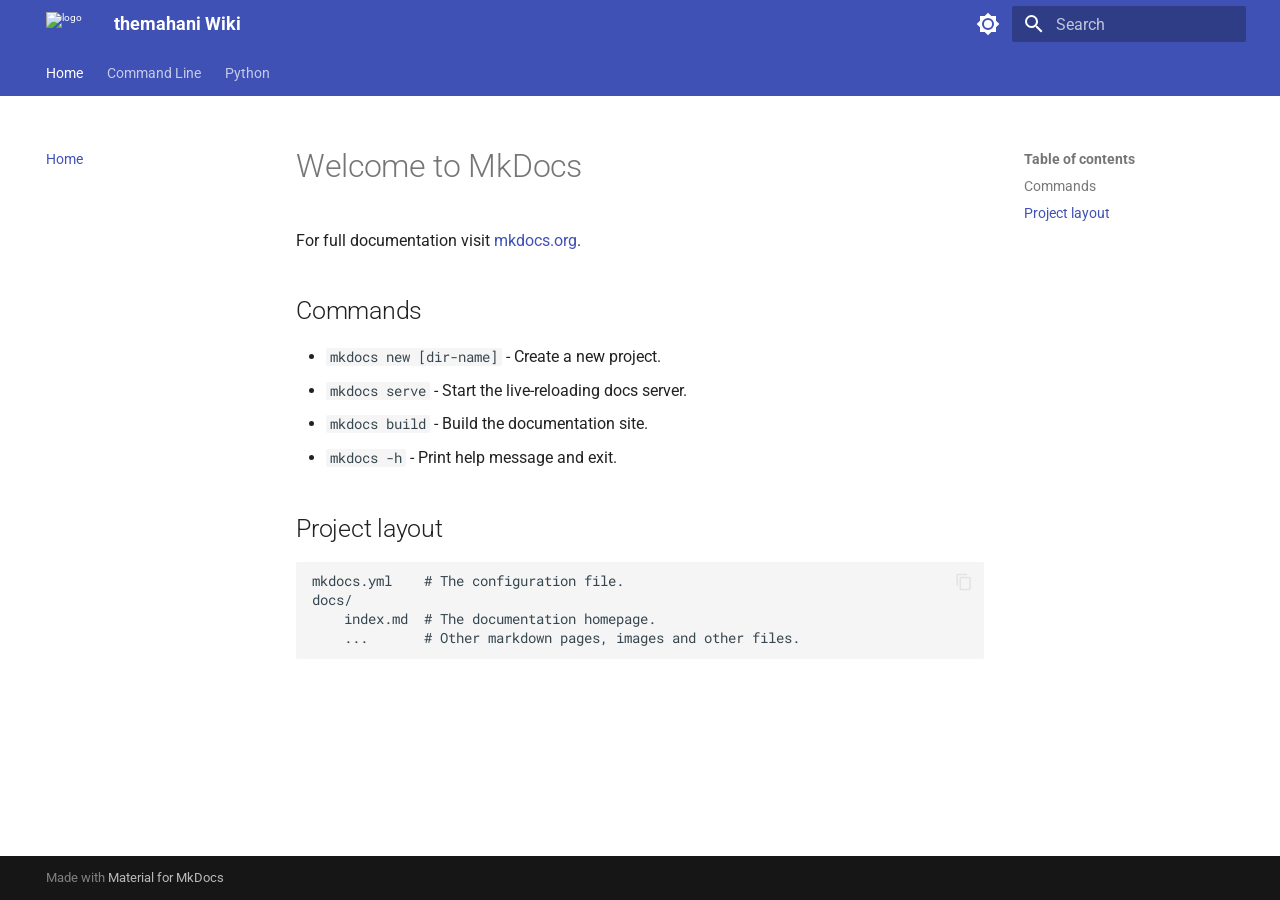
==== index.html @ cf50f371 "Deployed 724f8a1 with MkDocs version: 1.6.1" ====
<!doctype html>
<html lang="en" class="no-js">
  <head>
    
      <meta charset="utf-8">
      <meta name="viewport" content="width=device-width,initial-scale=1">
      
        <meta name="description" content="A personal knowledge base for programming, tools, and tech.">
      
      
        <meta name="author" content="Ali Mahani">
      
      
        <link rel="canonical" href="https://themahani.github.io/wiki/">
      
      
      
      
      <link rel="icon" href="assets/images/favicon.png">
      <meta name="generator" content="mkdocs-1.6.1, mkdocs-material-9.6.15">
    
    
      
        <title>themahani Wiki</title>
      
    
    
      <link rel="stylesheet" href="assets/stylesheets/main.342714a4.min.css">
      
        
        <link rel="stylesheet" href="assets/stylesheets/palette.06af60db.min.css">
      
      


    
    
      
    
    
      
        
        
        <link rel="preconnect" href="https://fonts.gstatic.com" crossorigin>
        <link rel="stylesheet" href="https://fonts.googleapis.com/css?family=Roboto:300,300i,400,400i,700,700i%7CRoboto+Mono:400,400i,700,700i&display=fallback">
        <style>:root{--md-text-font:"Roboto";--md-code-font:"Roboto Mono"}</style>
      
    
    
    <script>__md_scope=new URL(".",location),__md_hash=e=>[...e].reduce(((e,_)=>(e<<5)-e+_.charCodeAt(0)),0),__md_get=(e,_=localStorage,t=__md_scope)=>JSON.parse(_.getItem(t.pathname+"."+e)),__md_set=(e,_,t=localStorage,a=__md_scope)=>{try{t.setItem(a.pathname+"."+e,JSON.stringify(_))}catch(e){}}</script>
    
      

    
    
    
  </head>
  
  
    
    
      
    
    
    
    
    <body dir="ltr" data-md-color-scheme="default" data-md-color-primary="indigo" data-md-color-accent="indigo">
  
    
    <input class="md-toggle" data-md-toggle="drawer" type="checkbox" id="__drawer" autocomplete="off">
    <input class="md-toggle" data-md-toggle="search" type="checkbox" id="__search" autocomplete="off">
    <label class="md-overlay" for="__drawer"></label>
    <div data-md-component="skip">
      
        
        <a href="#welcome-to-mkdocs" class="md-skip">
          Skip to content
        </a>
      
    </div>
    <div data-md-component="announce">
      
    </div>
    
    
      

<header class="md-header" data-md-component="header">
  <nav class="md-header__inner md-grid" aria-label="Header">
    <a href="." title="themahani Wiki" class="md-header__button md-logo" aria-label="themahani Wiki" data-md-component="logo">
      
  <img src="assets/logo.svg" alt="logo">

    </a>
    <label class="md-header__button md-icon" for="__drawer">
      
      <svg xmlns="http://www.w3.org/2000/svg" viewBox="0 0 24 24"><path d="M3 6h18v2H3zm0 5h18v2H3zm0 5h18v2H3z"/></svg>
    </label>
    <div class="md-header__title" data-md-component="header-title">
      <div class="md-header__ellipsis">
        <div class="md-header__topic">
          <span class="md-ellipsis">
            themahani Wiki
          </span>
        </div>
        <div class="md-header__topic" data-md-component="header-topic">
          <span class="md-ellipsis">
            
              Home
            
          </span>
        </div>
      </div>
    </div>
    
      
        <form class="md-header__option" data-md-component="palette">
  
    
    
    
    <input class="md-option" data-md-color-media="" data-md-color-scheme="default" data-md-color-primary="indigo" data-md-color-accent="indigo"  aria-label="Switch to dark mode"  type="radio" name="__palette" id="__palette_0">
    
      <label class="md-header__button md-icon" title="Switch to dark mode" for="__palette_1" hidden>
        <svg xmlns="http://www.w3.org/2000/svg" viewBox="0 0 24 24"><path d="M12 8a4 4 0 0 0-4 4 4 4 0 0 0 4 4 4 4 0 0 0 4-4 4 4 0 0 0-4-4m0 10a6 6 0 0 1-6-6 6 6 0 0 1 6-6 6 6 0 0 1 6 6 6 6 0 0 1-6 6m8-9.31V4h-4.69L12 .69 8.69 4H4v4.69L.69 12 4 15.31V20h4.69L12 23.31 15.31 20H20v-4.69L23.31 12z"/></svg>
      </label>
    
  
    
    
    
    <input class="md-option" data-md-color-media="" data-md-color-scheme="slate" data-md-color-primary="indigo" data-md-color-accent="indigo"  aria-label="Switch to light mode"  type="radio" name="__palette" id="__palette_1">
    
      <label class="md-header__button md-icon" title="Switch to light mode" for="__palette_0" hidden>
        <svg xmlns="http://www.w3.org/2000/svg" viewBox="0 0 24 24"><path d="M12 18c-.89 0-1.74-.2-2.5-.55C11.56 16.5 13 14.42 13 12s-1.44-4.5-3.5-5.45C10.26 6.2 11.11 6 12 6a6 6 0 0 1 6 6 6 6 0 0 1-6 6m8-9.31V4h-4.69L12 .69 8.69 4H4v4.69L.69 12 4 15.31V20h4.69L12 23.31 15.31 20H20v-4.69L23.31 12z"/></svg>
      </label>
    
  
</form>
      
    
    
      <script>var palette=__md_get("__palette");if(palette&&palette.color){if("(prefers-color-scheme)"===palette.color.media){var media=matchMedia("(prefers-color-scheme: light)"),input=document.querySelector(media.matches?"[data-md-color-media='(prefers-color-scheme: light)']":"[data-md-color-media='(prefers-color-scheme: dark)']");palette.color.media=input.getAttribute("data-md-color-media"),palette.color.scheme=input.getAttribute("data-md-color-scheme"),palette.color.primary=input.getAttribute("data-md-color-primary"),palette.color.accent=input.getAttribute("data-md-color-accent")}for(var[key,value]of Object.entries(palette.color))document.body.setAttribute("data-md-color-"+key,value)}</script>
    
    
    
      
      
        <label class="md-header__button md-icon" for="__search">
          
          <svg xmlns="http://www.w3.org/2000/svg" viewBox="0 0 24 24"><path d="M9.5 3A6.5 6.5 0 0 1 16 9.5c0 1.61-.59 3.09-1.56 4.23l.27.27h.79l5 5-1.5 1.5-5-5v-.79l-.27-.27A6.52 6.52 0 0 1 9.5 16 6.5 6.5 0 0 1 3 9.5 6.5 6.5 0 0 1 9.5 3m0 2C7 5 5 7 5 9.5S7 14 9.5 14 14 12 14 9.5 12 5 9.5 5"/></svg>
        </label>
        <div class="md-search" data-md-component="search" role="dialog">
  <label class="md-search__overlay" for="__search"></label>
  <div class="md-search__inner" role="search">
    <form class="md-search__form" name="search">
      <input type="text" class="md-search__input" name="query" aria-label="Search" placeholder="Search" autocapitalize="off" autocorrect="off" autocomplete="off" spellcheck="false" data-md-component="search-query" required>
      <label class="md-search__icon md-icon" for="__search">
        
        <svg xmlns="http://www.w3.org/2000/svg" viewBox="0 0 24 24"><path d="M9.5 3A6.5 6.5 0 0 1 16 9.5c0 1.61-.59 3.09-1.56 4.23l.27.27h.79l5 5-1.5 1.5-5-5v-.79l-.27-.27A6.52 6.52 0 0 1 9.5 16 6.5 6.5 0 0 1 3 9.5 6.5 6.5 0 0 1 9.5 3m0 2C7 5 5 7 5 9.5S7 14 9.5 14 14 12 14 9.5 12 5 9.5 5"/></svg>
        
        <svg xmlns="http://www.w3.org/2000/svg" viewBox="0 0 24 24"><path d="M20 11v2H8l5.5 5.5-1.42 1.42L4.16 12l7.92-7.92L13.5 5.5 8 11z"/></svg>
      </label>
      <nav class="md-search__options" aria-label="Search">
        
        <button type="reset" class="md-search__icon md-icon" title="Clear" aria-label="Clear" tabindex="-1">
          
          <svg xmlns="http://www.w3.org/2000/svg" viewBox="0 0 24 24"><path d="M19 6.41 17.59 5 12 10.59 6.41 5 5 6.41 10.59 12 5 17.59 6.41 19 12 13.41 17.59 19 19 17.59 13.41 12z"/></svg>
        </button>
      </nav>
      
        <div class="md-search__suggest" data-md-component="search-suggest"></div>
      
    </form>
    <div class="md-search__output">
      <div class="md-search__scrollwrap" tabindex="0" data-md-scrollfix>
        <div class="md-search-result" data-md-component="search-result">
          <div class="md-search-result__meta">
            Initializing search
          </div>
          <ol class="md-search-result__list" role="presentation"></ol>
        </div>
      </div>
    </div>
  </div>
</div>
      
    
    
  </nav>
  
</header>
    
    <div class="md-container" data-md-component="container">
      
      
        
          
            
<nav class="md-tabs" aria-label="Tabs" data-md-component="tabs">
  <div class="md-grid">
    <ul class="md-tabs__list">
      
        
  
  
  
    
  
  
    <li class="md-tabs__item md-tabs__item--active">
      <a href="." class="md-tabs__link">
        
  
  
    
  
  Home

      </a>
    </li>
  

      
        
  
  
  
  
    
    
      <li class="md-tabs__item">
        <a href="cli/git.md" class="md-tabs__link">
          
  
  
  Command Line

        </a>
      </li>
    
  

      
        
  
  
  
  
    
    
      <li class="md-tabs__item">
        <a href="python/venv.md" class="md-tabs__link">
          
  
  
  Python

        </a>
      </li>
    
  

      
    </ul>
  </div>
</nav>
          
        
      
      <main class="md-main" data-md-component="main">
        <div class="md-main__inner md-grid">
          
            
              
              <div class="md-sidebar md-sidebar--primary" data-md-component="sidebar" data-md-type="navigation" >
                <div class="md-sidebar__scrollwrap">
                  <div class="md-sidebar__inner">
                    


  


<nav class="md-nav md-nav--primary md-nav--lifted" aria-label="Navigation" data-md-level="0">
  <label class="md-nav__title" for="__drawer">
    <a href="." title="themahani Wiki" class="md-nav__button md-logo" aria-label="themahani Wiki" data-md-component="logo">
      
  <img src="assets/logo.svg" alt="logo">

    </a>
    themahani Wiki
  </label>
  
  <ul class="md-nav__list" data-md-scrollfix>
    
      
      
  
  
    
  
  
  
    <li class="md-nav__item md-nav__item--active">
      
      <input class="md-nav__toggle md-toggle" type="checkbox" id="__toc">
      
      
        
      
      
        <label class="md-nav__link md-nav__link--active" for="__toc">
          
  
  
  <span class="md-ellipsis">
    Home
    
  </span>
  

          <span class="md-nav__icon md-icon"></span>
        </label>
      
      <a href="." class="md-nav__link md-nav__link--active">
        
  
  
  <span class="md-ellipsis">
    Home
    
  </span>
  

      </a>
      
        

<nav class="md-nav md-nav--secondary" aria-label="Table of contents">
  
  
  
    
  
  
    <label class="md-nav__title" for="__toc">
      <span class="md-nav__icon md-icon"></span>
      Table of contents
    </label>
    <ul class="md-nav__list" data-md-component="toc" data-md-scrollfix>
      
        <li class="md-nav__item">
  <a href="#commands" class="md-nav__link">
    <span class="md-ellipsis">
      Commands
    </span>
  </a>
  
</li>
      
        <li class="md-nav__item">
  <a href="#project-layout" class="md-nav__link">
    <span class="md-ellipsis">
      Project layout
    </span>
  </a>
  
</li>
      
    </ul>
  
</nav>
      
    </li>
  

    
      
      
  
  
  
  
    
    
    
    
      
      
        
      
    
    
    <li class="md-nav__item md-nav__item--nested">
      
        
        
        <input class="md-nav__toggle md-toggle " type="checkbox" id="__nav_2" >
        
          
          <label class="md-nav__link" for="__nav_2" id="__nav_2_label" tabindex="0">
            
  
  
  <span class="md-ellipsis">
    Command Line
    
  </span>
  

            <span class="md-nav__icon md-icon"></span>
          </label>
        
        <nav class="md-nav" data-md-level="1" aria-labelledby="__nav_2_label" aria-expanded="false">
          <label class="md-nav__title" for="__nav_2">
            <span class="md-nav__icon md-icon"></span>
            Command Line
          </label>
          <ul class="md-nav__list" data-md-scrollfix>
            
              
                
  
  
  
  
    <li class="md-nav__item">
      <a href="cli/git.md" class="md-nav__link">
        
  
  
  <span class="md-ellipsis">
    Git
    
  </span>
  

      </a>
    </li>
  

              
            
              
                
  
  
  
  
    <li class="md-nav__item">
      <a href="cli/docker.md" class="md-nav__link">
        
  
  
  <span class="md-ellipsis">
    Docker
    
  </span>
  

      </a>
    </li>
  

              
            
          </ul>
        </nav>
      
    </li>
  

    
      
      
  
  
  
  
    
    
    
    
      
      
        
      
    
    
    <li class="md-nav__item md-nav__item--nested">
      
        
        
        <input class="md-nav__toggle md-toggle " type="checkbox" id="__nav_3" >
        
          
          <label class="md-nav__link" for="__nav_3" id="__nav_3_label" tabindex="0">
            
  
  
  <span class="md-ellipsis">
    Python
    
  </span>
  

            <span class="md-nav__icon md-icon"></span>
          </label>
        
        <nav class="md-nav" data-md-level="1" aria-labelledby="__nav_3_label" aria-expanded="false">
          <label class="md-nav__title" for="__nav_3">
            <span class="md-nav__icon md-icon"></span>
            Python
          </label>
          <ul class="md-nav__list" data-md-scrollfix>
            
              
                
  
  
  
  
    <li class="md-nav__item">
      <a href="python/venv.md" class="md-nav__link">
        
  
  
  <span class="md-ellipsis">
    Virtual Environments
    
  </span>
  

      </a>
    </li>
  

              
            
              
                
  
  
  
  
    <li class="md-nav__item">
      <a href="python/packaging.md" class="md-nav__link">
        
  
  
  <span class="md-ellipsis">
    Package Management
    
  </span>
  

      </a>
    </li>
  

              
            
          </ul>
        </nav>
      
    </li>
  

    
  </ul>
</nav>
                  </div>
                </div>
              </div>
            
            
              
              <div class="md-sidebar md-sidebar--secondary" data-md-component="sidebar" data-md-type="toc" >
                <div class="md-sidebar__scrollwrap">
                  <div class="md-sidebar__inner">
                    

<nav class="md-nav md-nav--secondary" aria-label="Table of contents">
  
  
  
    
  
  
    <label class="md-nav__title" for="__toc">
      <span class="md-nav__icon md-icon"></span>
      Table of contents
    </label>
    <ul class="md-nav__list" data-md-component="toc" data-md-scrollfix>
      
        <li class="md-nav__item">
  <a href="#commands" class="md-nav__link">
    <span class="md-ellipsis">
      Commands
    </span>
  </a>
  
</li>
      
        <li class="md-nav__item">
  <a href="#project-layout" class="md-nav__link">
    <span class="md-ellipsis">
      Project layout
    </span>
  </a>
  
</li>
      
    </ul>
  
</nav>
                  </div>
                </div>
              </div>
            
          
          
            <div class="md-content" data-md-component="content">
              <article class="md-content__inner md-typeset">
                
                  



<h1 id="welcome-to-mkdocs">Welcome to MkDocs</h1>
<p>For full documentation visit <a href="https://www.mkdocs.org">mkdocs.org</a>.</p>
<h2 id="commands">Commands</h2>
<ul>
<li><code>mkdocs new [dir-name]</code> - Create a new project.</li>
<li><code>mkdocs serve</code> - Start the live-reloading docs server.</li>
<li><code>mkdocs build</code> - Build the documentation site.</li>
<li><code>mkdocs -h</code> - Print help message and exit.</li>
</ul>
<h2 id="project-layout">Project layout</h2>
<div class="highlight"><pre><span></span><code>mkdocs.yml    # The configuration file.
docs/
    index.md  # The documentation homepage.
    ...       # Other markdown pages, images and other files.
</code></pre></div>












                
              </article>
            </div>
          
          
<script>var target=document.getElementById(location.hash.slice(1));target&&target.name&&(target.checked=target.name.startsWith("__tabbed_"))</script>
        </div>
        
          <button type="button" class="md-top md-icon" data-md-component="top" hidden>
  
  <svg xmlns="http://www.w3.org/2000/svg" viewBox="0 0 24 24"><path d="M13 20h-2V8l-5.5 5.5-1.42-1.42L12 4.16l7.92 7.92-1.42 1.42L13 8z"/></svg>
  Back to top
</button>
        
      </main>
      
        <footer class="md-footer">
  
  <div class="md-footer-meta md-typeset">
    <div class="md-footer-meta__inner md-grid">
      <div class="md-copyright">
  
  
    Made with
    <a href="https://squidfunk.github.io/mkdocs-material/" target="_blank" rel="noopener">
      Material for MkDocs
    </a>
  
</div>
      
    </div>
  </div>
</footer>
      
    </div>
    <div class="md-dialog" data-md-component="dialog">
      <div class="md-dialog__inner md-typeset"></div>
    </div>
    
    
    
      
      <script id="__config" type="application/json">{"base": ".", "features": ["navigation.tabs", "navigation.sections", "navigation.top", "search.suggest", "search.highlight", "content.code.copy", "content.code.annotate"], "search": "assets/javascripts/workers/search.d50fe291.min.js", "tags": null, "translations": {"clipboard.copied": "Copied to clipboard", "clipboard.copy": "Copy to clipboard", "search.result.more.one": "1 more on this page", "search.result.more.other": "# more on this page", "search.result.none": "No matching documents", "search.result.one": "1 matching document", "search.result.other": "# matching documents", "search.result.placeholder": "Type to start searching", "search.result.term.missing": "Missing", "select.version": "Select version"}, "version": null}</script>
    
    
      <script src="assets/javascripts/bundle.56ea9cef.min.js"></script>
      
    
  </body>
</html>
---- assets/stylesheets/main.342714a4.min.css ----
@charset "UTF-8";html{-webkit-text-size-adjust:none;-moz-text-size-adjust:none;text-size-adjust:none;box-sizing:border-box}*,:after,:before{box-sizing:inherit}@media (prefers-reduced-motion){*,:after,:before{transition:none!important}}body{margin:0}a,button,input,label{-webkit-tap-highlight-color:transparent}a{color:inherit;text-decoration:none}hr{border:0;box-sizing:initial;display:block;height:.05rem;overflow:visible;padding:0}small{font-size:80%}sub,sup{line-height:1em}img{border-style:none}table{border-collapse:initial;border-spacing:0}td,th{font-weight:400;vertical-align:top}button{background:#0000;border:0;font-family:inherit;font-size:inherit;margin:0;padding:0}input{border:0;outline:none}:root{--md-primary-fg-color:#4051b5;--md-primary-fg-color--light:#5d6cc0;--md-primary-fg-color--dark:#303fa1;--md-primary-bg-color:#fff;--md-primary-bg-color--light:#ffffffb3;--md-accent-fg-color:#526cfe;--md-accent-fg-color--transparent:#526cfe1a;--md-accent-bg-color:#fff;--md-accent-bg-color--light:#ffffffb3}[data-md-color-scheme=default]{color-scheme:light}[data-md-color-scheme=default] img[src$="#gh-dark-mode-only"],[data-md-color-scheme=default] img[src$="#only-dark"]{display:none}:root,[data-md-color-scheme=default]{--md-hue:225deg;--md-default-fg-color:#000000de;--md-default-fg-color--light:#0000008a;--md-default-fg-color--lighter:#00000052;--md-default-fg-color--lightest:#00000012;--md-default-bg-color:#fff;--md-default-bg-color--light:#ffffffb3;--md-default-bg-color--lighter:#ffffff4d;--md-default-bg-color--lightest:#ffffff1f;--md-code-fg-color:#36464e;--md-code-bg-color:#f5f5f5;--md-code-hl-color:#4287ff;--md-code-hl-color--light:#4287ff1a;--md-code-hl-number-color:#d52a2a;--md-code-hl-special-color:#db1457;--md-code-hl-function-color:#a846b9;--md-code-hl-constant-color:#6e59d9;--md-code-hl-keyword-color:#3f6ec6;--md-code-hl-string-color:#1c7d4d;--md-code-hl-name-color:var(--md-code-fg-color);--md-code-hl-operator-color:var(--md-default-fg-color--light);--md-code-hl-punctuation-color:var(--md-default-fg-color--light);--md-code-hl-comment-color:var(--md-default-fg-color--light);--md-code-hl-generic-color:var(--md-default-fg-color--light);--md-code-hl-variable-color:var(--md-default-fg-color--light);--md-typeset-color:var(--md-default-fg-color);--md-typeset-a-color:var(--md-primary-fg-color);--md-typeset-del-color:#f5503d26;--md-typeset-ins-color:#0bd57026;--md-typeset-kbd-color:#fafafa;--md-typeset-kbd-accent-color:#fff;--md-typeset-kbd-border-color:#b8b8b8;--md-typeset-mark-color:#ffff0080;--md-typeset-table-color:#0000001f;--md-typeset-table-color--light:rgba(0,0,0,.035);--md-admonition-fg-color:var(--md-default-fg-color);--md-admonition-bg-color:var(--md-default-bg-color);--md-warning-fg-color:#000000de;--md-warning-bg-color:#ff9;--md-footer-fg-color:#fff;--md-footer-fg-color--light:#ffffffb3;--md-footer-fg-color--lighter:#ffffff73;--md-footer-bg-color:#000000de;--md-footer-bg-color--dark:#00000052;--md-shadow-z1:0 0.2rem 0.5rem #0000000d,0 0 0.05rem #0000001a;--md-shadow-z2:0 0.2rem 0.5rem #0000001a,0 0 0.05rem #00000040;--md-shadow-z3:0 0.2rem 0.5rem #0003,0 0 0.05rem #00000059}.md-icon svg{fill:currentcolor;display:block;height:1.2rem;width:1.2rem}body{-webkit-font-smoothing:antialiased;-moz-osx-font-smoothing:grayscale;--md-text-font-family:var(--md-text-font,_),-apple-system,BlinkMacSystemFont,Helvetica,Arial,sans-serif;--md-code-font-family:var(--md-code-font,_),SFMono-Regular,Consolas,Menlo,monospace}aside,body,input{font-feature-settings:"kern","liga";color:var(--md-typeset-color);font-family:var(--md-text-font-family)}code,kbd,pre{font-feature-settings:"kern";font-family:var(--md-code-font-family)}:root{--md-typeset-table-sort-icon:url('data:image/svg+xml;charset=utf-8,<svg xmlns="http://www.w3.org/2000/svg" viewBox="0 0 24 24"><path d="m18 21-4-4h3V7h-3l4-4 4 4h-3v10h3M2 19v-2h10v2M2 13v-2h7v2M2 7V5h4v2z"/></svg>');--md-typeset-table-sort-icon--asc:url('data:image/svg+xml;charset=utf-8,<svg xmlns="http://www.w3.org/2000/svg" viewBox="0 0 24 24"><path d="M19 17h3l-4 4-4-4h3V3h2M2 17h10v2H2M6 5v2H2V5m0 6h7v2H2z"/></svg>');--md-typeset-table-sort-icon--desc:url('data:image/svg+xml;charset=utf-8,<svg xmlns="http://www.w3.org/2000/svg" viewBox="0 0 24 24"><path d="M19 7h3l-4-4-4 4h3v14h2M2 17h10v2H2M6 5v2H2V5m0 6h7v2H2z"/></svg>')}.md-typeset{-webkit-print-color-adjust:exact;color-adjust:exact;font-size:.8rem;line-height:1.6;overflow-wrap:break-word}@media print{.md-typeset{font-size:.68rem}}.md-typeset blockquote,.md-typeset dl,.md-typeset figure,.md-typeset ol,.md-typeset pre,.md-typeset ul{margin-bottom:1em;margin-top:1em}.md-typeset h1{color:var(--md-default-fg-color--light);font-size:2em;line-height:1.3;margin:0 0 1.25em}.md-typeset h1,.md-typeset h2{font-weight:300;letter-spacing:-.01em}.md-typeset h2{font-size:1.5625em;line-height:1.4;margin:1.6em 0 .64em}.md-typeset h3{font-size:1.25em;font-weight:400;letter-spacing:-.01em;line-height:1.5;margin:1.6em 0 .8em}.md-typeset h2+h3{margin-top:.8em}.md-typeset h4{font-weight:700;letter-spacing:-.01em;margin:1em 0}.md-typeset h5,.md-typeset h6{color:var(--md-default-fg-color--light);font-size:.8em;font-weight:700;letter-spacing:-.01em;margin:1.25em 0}.md-typeset h5{text-transform:uppercase}.md-typeset h5 code{text-transform:none}.md-typeset hr{border-bottom:.05rem solid var(--md-default-fg-color--lightest);display:flow-root;margin:1.5em 0}.md-typeset a{color:var(--md-typeset-a-color);word-break:break-word}.md-typeset a,.md-typeset a:before{transition:color 125ms}.md-typeset a:focus,.md-typeset a:hover{color:var(--md-accent-fg-color)}.md-typeset a:focus code,.md-typeset a:hover code{background-color:var(--md-accent-fg-color--transparent)}.md-typeset a code{color:currentcolor;transition:background-color 125ms}.md-typeset a.focus-visible{outline-color:var(--md-accent-fg-color);outline-offset:.2rem}.md-typeset code,.md-typeset kbd,.md-typeset pre{color:var(--md-code-fg-color);direction:ltr;font-variant-ligatures:none}@media print{.md-typeset code,.md-typeset kbd,.md-typeset pre{white-space:pre-wrap}}.md-typeset code{background-color:var(--md-code-bg-color);border-radius:.1rem;-webkit-box-decoration-break:clone;box-decoration-break:clone;font-size:.85em;padding:0 .2941176471em;word-break:break-word}.md-typeset code:not(.focus-visible){-webkit-tap-highlight-color:transparent;outline:none}.md-typeset pre{display:flow-root;line-height:1.4;position:relative}.md-typeset pre>code{-webkit-box-decoration-break:slice;box-decoration-break:slice;box-shadow:none;display:block;margin:0;outline-color:var(--md-accent-fg-color);overflow:auto;padding:.7720588235em 1.1764705882em;scrollbar-color:var(--md-default-fg-color--lighter) #0000;scrollbar-width:thin;touch-action:auto;word-break:normal}.md-typeset pre>code:hover{scrollbar-color:var(--md-accent-fg-color) #0000}.md-typeset pre>code::-webkit-scrollbar{height:.2rem;width:.2rem}.md-typeset pre>code::-webkit-scrollbar-thumb{background-color:var(--md-default-fg-color--lighter)}.md-typeset pre>code::-webkit-scrollbar-thumb:hover{background-color:var(--md-accent-fg-color)}.md-typeset kbd{background-color:var(--md-typeset-kbd-color);border-radius:.1rem;box-shadow:0 .1rem 0 .05rem var(--md-typeset-kbd-border-color),0 .1rem 0 var(--md-typeset-kbd-border-color),0 -.1rem .2rem var(--md-typeset-kbd-accent-color) inset;color:var(--md-default-fg-color);display:inline-block;font-size:.75em;padding:0 .6666666667em;vertical-align:text-top;word-break:break-word}.md-typeset mark{background-color:var(--md-typeset-mark-color);-webkit-box-decoration-break:clone;box-decoration-break:clone;color:inherit;word-break:break-word}.md-typeset abbr{border-bottom:.05rem dotted var(--md-default-fg-color--light);cursor:help;text-decoration:none}.md-typeset small{opacity:.75}[dir=ltr] .md-typeset sub,[dir=ltr] .md-typeset sup{margin-left:.078125em}[dir=rtl] .md-typeset sub,[dir=rtl] .md-typeset sup{margin-right:.078125em}[dir=ltr] .md-typeset blockquote{padding-left:.6rem}[dir=rtl] .md-typeset blockquote{padding-right:.6rem}[dir=ltr] .md-typeset blockquote{border-left:.2rem solid var(--md-default-fg-color--lighter)}[dir=rtl] .md-typeset blockquote{border-right:.2rem solid var(--md-default-fg-color--lighter)}.md-typeset blockquote{color:var(--md-default-fg-color--light);margin-left:0;margin-right:0}.md-typeset ul{list-style-type:disc}.md-typeset ul[type]{list-style-type:revert-layer}[dir=ltr] .md-typeset ol,[dir=ltr] .md-typeset ul{margin-left:.625em}[dir=rtl] .md-typeset ol,[dir=rtl] .md-typeset ul{margin-right:.625em}.md-typeset ol,.md-typeset ul{padding:0}.md-typeset ol:not([hidden]),.md-typeset ul:not([hidden]){display:flow-root}.md-typeset ol ol,.md-typeset ul ol{list-style-type:lower-alpha}.md-typeset ol ol ol,.md-typeset ul ol ol{list-style-type:lower-roman}.md-typeset ol ol ol ol,.md-typeset ul ol ol ol{list-style-type:upper-alpha}.md-typeset ol ol ol ol ol,.md-typeset ul ol ol ol ol{list-style-type:upper-roman}.md-typeset ol[type],.md-typeset ul[type]{list-style-type:revert-layer}[dir=ltr] .md-typeset ol li,[dir=ltr] .md-typeset ul li{margin-left:1.25em}[dir=rtl] .md-typeset ol li,[dir=rtl] .md-typeset ul li{margin-right:1.25em}.md-typeset ol li,.md-typeset ul li{margin-bottom:.5em}.md-typeset ol li blockquote,.md-typeset ol li p,.md-typeset ul li blockquote,.md-typeset ul li p{margin:.5em 0}.md-typeset ol li:last-child,.md-typeset ul li:last-child{margin-bottom:0}[dir=ltr] .md-typeset ol li ol,[dir=ltr] .md-typeset ol li ul,[dir=ltr] .md-typeset ul li ol,[dir=ltr] .md-typeset ul li ul{margin-left:.625em}[dir=rtl] .md-typeset ol li ol,[dir=rtl] .md-typeset ol li ul,[dir=rtl] .md-typeset ul li ol,[dir=rtl] .md-typeset ul li ul{margin-right:.625em}.md-typeset ol li ol,.md-typeset ol li ul,.md-typeset ul li ol,.md-typeset ul li ul{margin-bottom:.5em;margin-top:.5em}[dir=ltr] .md-typeset dd{margin-left:1.875em}[dir=rtl] .md-typeset dd{margin-right:1.875em}.md-typeset dd{margin-bottom:1.5em;margin-top:1em}.md-typeset img,.md-typeset svg,.md-typeset video{height:auto;max-width:100%}.md-typeset img[align=left]{margin:1em 1em 1em 0}.md-typeset img[align=right]{margin:1em 0 1em 1em}.md-typeset img[align]:only-child{margin-top:0}.md-typeset figure{display:flow-root;margin:1em auto;max-width:100%;text-align:center;width:-moz-fit-content;width:fit-content}.md-typeset figure img{display:block;margin:0 auto}.md-typeset figcaption{font-style:italic;margin:1em auto;max-width:24rem}.md-typeset iframe{max-width:100%}.md-typeset table:not([class]){background-color:var(--md-default-bg-color);border:.05rem solid var(--md-typeset-table-color);border-radius:.1rem;display:inline-block;font-size:.64rem;max-width:100%;overflow:auto;touch-action:auto}@media print{.md-typeset table:not([class]){display:table}}.md-typeset table:not([class])+*{margin-top:1.5em}.md-typeset table:not([class]) td>:first-child,.md-typeset table:not([class]) th>:first-child{margin-top:0}.md-typeset table:not([class]) td>:last-child,.md-typeset table:not([class]) th>:last-child{margin-bottom:0}.md-typeset table:not([class]) td:not([align]),.md-typeset table:not([class]) th:not([align]){text-align:left}[dir=rtl] .md-typeset table:not([class]) td:not([align]),[dir=rtl] .md-typeset table:not([class]) th:not([align]){text-align:right}.md-typeset table:not([class]) th{font-weight:700;min-width:5rem;padding:.9375em 1.25em;vertical-align:top}.md-typeset table:not([class]) td{border-top:.05rem solid var(--md-typeset-table-color);padding:.9375em 1.25em;vertical-align:top}.md-typeset table:not([class]) tbody tr{transition:background-color 125ms}.md-typeset table:not([class]) tbody tr:hover{background-color:var(--md-typeset-table-color--light);box-shadow:0 .05rem 0 var(--md-default-bg-color) inset}.md-typeset table:not([class]) a{word-break:normal}.md-typeset table th[role=columnheader]{cursor:pointer}[dir=ltr] .md-typeset table th[role=columnheader]:after{margin-left:.5em}[dir=rtl] .md-typeset table th[role=columnheader]:after{margin-right:.5em}.md-typeset table th[role=columnheader]:after{content:"";display:inline-block;height:1.2em;-webkit-mask-image:var(--md-typeset-table-sort-icon);mask-image:var(--md-typeset-table-sort-icon);-webkit-mask-repeat:no-repeat;mask-repeat:no-repeat;-webkit-mask-size:contain;mask-size:contain;transition:background-color 125ms;vertical-align:text-bottom;width:1.2em}.md-typeset table th[role=columnheader]:hover:after{background-color:var(--md-default-fg-color--lighter)}.md-typeset table th[role=columnheader][aria-sort=ascending]:after{background-color:var(--md-default-fg-color--light);-webkit-mask-image:var(--md-typeset-table-sort-icon--asc);mask-image:var(--md-typeset-table-sort-icon--asc)}.md-typeset table th[role=columnheader][aria-sort=descending]:after{background-color:var(--md-default-fg-color--light);-webkit-mask-image:var(--md-typeset-table-sort-icon--desc);mask-image:var(--md-typeset-table-sort-icon--desc)}.md-typeset__scrollwrap{margin:1em -.8rem;overflow-x:auto;touch-action:auto}.md-typeset__table{display:inline-block;margin-bottom:.5em;padding:0 .8rem}@media print{.md-typeset__table{display:block}}html .md-typeset__table table{display:table;margin:0;overflow:hidden;width:100%}@media screen and (max-width:44.984375em){.md-content__inner>pre{margin:1em -.8rem}.md-content__inner>pre code{border-radius:0}}.md-typeset .md-author{border-radius:100%;display:block;flex-shrink:0;height:1.6rem;overflow:hidden;position:relative;transition:color 125ms,transform 125ms;width:1.6rem}.md-typeset .md-author img{display:block}.md-typeset .md-author--more{background:var(--md-default-fg-color--lightest);color:var(--md-default-fg-color--lighter);font-size:.6rem;font-weight:700;line-height:1.6rem;text-align:center}.md-typeset .md-author--long{height:2.4rem;width:2.4rem}.md-typeset a.md-author{transform:scale(1)}.md-typeset a.md-author img{border-radius:100%;filter:grayscale(100%) opacity(75%);transition:filter 125ms}.md-typeset a.md-author:focus,.md-typeset a.md-author:hover{transform:scale(1.1);z-index:1}.md-typeset a.md-author:focus img,.md-typeset a.md-author:hover img{filter:grayscale(0)}.md-banner{background-color:var(--md-footer-bg-color);color:var(--md-footer-fg-color);overflow:auto}@media print{.md-banner{display:none}}.md-banner--warning{background-color:var(--md-warning-bg-color);color:var(--md-warning-fg-color)}.md-banner__inner{font-size:.7rem;margin:.6rem auto;padding:0 .8rem}[dir=ltr] .md-banner__button{float:right}[dir=rtl] .md-banner__button{float:left}.md-banner__button{color:inherit;cursor:pointer;transition:opacity .25s}.no-js .md-banner__button{display:none}.md-banner__button:hover{opacity:.7}html{font-size:125%;height:100%;overflow-x:hidden}@media screen and (min-width:100em){html{font-size:137.5%}}@media screen and (min-width:125em){html{font-size:150%}}body{background-color:var(--md-default-bg-color);display:flex;flex-direction:column;font-size:.5rem;min-height:100%;position:relative;width:100%}@media print{body{display:block}}@media screen and (max-width:59.984375em){body[data-md-scrolllock]{position:fixed}}.md-grid{margin-left:auto;margin-right:auto;max-width:61rem}.md-container{display:flex;flex-direction:column;flex-grow:1}@media print{.md-container{display:block}}.md-main{flex-grow:1}.md-main__inner{display:flex;height:100%;margin-top:1.5rem}.md-ellipsis{overflow:hidden;text-overflow:ellipsis}.md-toggle{display:none}.md-option{height:0;opacity:0;position:absolute;width:0}.md-option:checked+label:not([hidden]){display:block}.md-option.focus-visible+label{outline-color:var(--md-accent-fg-color);outline-style:auto}.md-skip{background-color:var(--md-default-fg-color);border-radius:.1rem;color:var(--md-default-bg-color);font-size:.64rem;margin:.5rem;opacity:0;outline-color:var(--md-accent-fg-color);padding:.3rem .5rem;position:fixed;transform:translateY(.4rem);z-index:-1}.md-skip:focus{opacity:1;transform:translateY(0);transition:transform .25s cubic-bezier(.4,0,.2,1),opacity 175ms 75ms;z-index:10}@page{margin:25mm}:root{--md-clipboard-icon:url('data:image/svg+xml;charset=utf-8,<svg xmlns="http://www.w3.org/2000/svg" viewBox="0 0 24 24"><path d="M19 21H8V7h11m0-2H8a2 2 0 0 0-2 2v14a2 2 0 0 0 2 2h11a2 2 0 0 0 2-2V7a2 2 0 0 0-2-2m-3-4H4a2 2 0 0 0-2 2v14h2V3h12z"/></svg>')}.md-clipboard{border-radius:.1rem;color:var(--md-default-fg-color--lightest);cursor:pointer;height:1.5em;outline-color:var(--md-accent-fg-color);outline-offset:.1rem;position:absolute;right:.5em;top:.5em;transition:color .25s;width:1.5em;z-index:1}@media print{.md-clipboard{display:none}}.md-clipboard:not(.focus-visible){-webkit-tap-highlight-color:transparent;outline:none}:hover>.md-clipboard{color:var(--md-default-fg-color--light)}.md-clipboard:focus,.md-clipboard:hover{color:var(--md-accent-fg-color)}.md-clipboard:after{background-color:currentcolor;content:"";display:block;height:1.125em;margin:0 auto;-webkit-mask-image:var(--md-clipboard-icon);mask-image:var(--md-clipboard-icon);-webkit-mask-position:center;mask-position:center;-webkit-mask-repeat:no-repeat;mask-repeat:no-repeat;-webkit-mask-size:contain;mask-size:contain;width:1.125em}.md-clipboard--inline{cursor:pointer}.md-clipboard--inline code{transition:color .25s,background-color .25s}.md-clipboard--inline:focus code,.md-clipboard--inline:hover code{background-color:var(--md-accent-fg-color--transparent);color:var(--md-accent-fg-color)}.md-typeset .md-code__content{display:grid}@keyframes consent{0%{opacity:0;transform:translateY(100%)}to{opacity:1;transform:translateY(0)}}@keyframes overlay{0%{opacity:0}to{opacity:1}}.md-consent__overlay{animation:overlay .25s both;-webkit-backdrop-filter:blur(.1rem);backdrop-filter:blur(.1rem);background-color:#0000008a;height:100%;opacity:1;position:fixed;top:0;width:100%;z-index:5}.md-consent__inner{animation:consent .5s cubic-bezier(.1,.7,.1,1) both;background-color:var(--md-default-bg-color);border:0;border-radius:.1rem;bottom:0;box-shadow:0 0 .2rem #0000001a,0 .2rem .4rem #0003;max-height:100%;overflow:auto;padding:0;position:fixed;width:100%;z-index:5}.md-consent__form{padding:.8rem}.md-consent__settings{display:none;margin:1em 0}input:checked+.md-consent__settings{display:block}.md-consent__controls{margin-bottom:.8rem}.md-typeset .md-consent__controls .md-button{display:inline}@media screen and (max-width:44.984375em){.md-typeset .md-consent__controls .md-button{display:block;margin-top:.4rem;text-align:center;width:100%}}.md-consent label{cursor:pointer}.md-content{flex-grow:1;min-width:0}.md-content__inner{margin:0 .8rem 1.2rem;padding-top:.6rem}@media screen and (min-width:76.25em){[dir=ltr] .md-sidebar--primary:not([hidden])~.md-content>.md-content__inner{margin-left:1.2rem}[dir=ltr] .md-sidebar--secondary:not([hidden])~.md-content>.md-content__inner,[dir=rtl] .md-sidebar--primary:not([hidden])~.md-content>.md-content__inner{margin-right:1.2rem}[dir=rtl] .md-sidebar--secondary:not([hidden])~.md-content>.md-content__inner{margin-left:1.2rem}}.md-content__inner:before{content:"";display:block;height:.4rem}.md-content__inner>:last-child{margin-bottom:0}[dir=ltr] .md-content__button{float:right}[dir=rtl] .md-content__button{float:left}[dir=ltr] .md-content__button{margin-left:.4rem}[dir=rtl] .md-content__button{margin-right:.4rem}.md-content__button{margin:.4rem 0;padding:0}@media print{.md-content__button{display:none}}.md-typeset .md-content__button{color:var(--md-default-fg-color--lighter)}.md-content__button svg{display:inline;vertical-align:top}[dir=rtl] .md-content__button svg{transform:scaleX(-1)}[dir=ltr] .md-dialog{right:.8rem}[dir=rtl] .md-dialog{left:.8rem}.md-dialog{background-color:var(--md-default-fg-color);border-radius:.1rem;bottom:.8rem;box-shadow:var(--md-shadow-z3);min-width:11.1rem;opacity:0;padding:.4rem .6rem;pointer-events:none;position:fixed;transform:translateY(100%);transition:transform 0ms .4s,opacity .4s;z-index:4}@media print{.md-dialog{display:none}}.md-dialog--active{opacity:1;pointer-events:auto;transform:translateY(0);transition:transform .4s cubic-bezier(.075,.85,.175,1),opacity .4s}.md-dialog__inner{color:var(--md-default-bg-color);font-size:.7rem}.md-feedback{margin:2em 0 1em;text-align:center}.md-feedback fieldset{border:none;margin:0;padding:0}.md-feedback__title{font-weight:700;margin:1em auto}.md-feedback__inner{position:relative}.md-feedback__list{display:flex;flex-wrap:wrap;place-content:baseline center;position:relative}.md-feedback__list:hover .md-icon:not(:disabled){color:var(--md-default-fg-color--lighter)}:disabled .md-feedback__list{min-height:1.8rem}.md-feedback__icon{color:var(--md-default-fg-color--light);cursor:pointer;flex-shrink:0;margin:0 .1rem;transition:color 125ms}.md-feedback__icon:not(:disabled).md-icon:hover{color:var(--md-accent-fg-color)}.md-feedback__icon:disabled{color:var(--md-default-fg-color--lightest);pointer-events:none}.md-feedback__note{opacity:0;position:relative;transform:translateY(.4rem);transition:transform .4s cubic-bezier(.1,.7,.1,1),opacity .15s}.md-feedback__note>*{margin:0 auto;max-width:16rem}:disabled .md-feedback__note{opacity:1;transform:translateY(0)}@media print{.md-feedback{display:none}}.md-footer{background-color:var(--md-footer-bg-color);color:var(--md-footer-fg-color)}@media print{.md-footer{display:none}}.md-footer__inner{justify-content:space-between;overflow:auto;padding:.2rem}.md-footer__inner:not([hidden]){display:flex}.md-footer__link{align-items:end;display:flex;flex-grow:0.01;margin-bottom:.4rem;margin-top:1rem;max-width:100%;outline-color:var(--md-accent-fg-color);overflow:hidden;transition:opacity .25s}.md-footer__link:focus,.md-footer__link:hover{opacity:.7}[dir=rtl] .md-footer__link svg{transform:scaleX(-1)}@media screen and (max-width:44.984375em){.md-footer__link--prev{flex-shrink:0}.md-footer__link--prev .md-footer__title{display:none}}[dir=ltr] .md-footer__link--next{margin-left:auto}[dir=rtl] .md-footer__link--next{margin-right:auto}.md-footer__link--next{text-align:right}[dir=rtl] .md-footer__link--next{text-align:left}.md-footer__title{flex-grow:1;font-size:.9rem;margin-bottom:.7rem;max-width:calc(100% - 2.4rem);padding:0 1rem;white-space:nowrap}.md-footer__button{margin:.2rem;padding:.4rem}.md-footer__direction{font-size:.64rem;opacity:.7}.md-footer-meta{background-color:var(--md-footer-bg-color--dark)}.md-footer-meta__inner{display:flex;flex-wrap:wrap;justify-content:space-between;padding:.2rem}html .md-footer-meta.md-typeset a{color:var(--md-footer-fg-color--light)}html .md-footer-meta.md-typeset a:focus,html .md-footer-meta.md-typeset a:hover{color:var(--md-footer-fg-color)}.md-copyright{color:var(--md-footer-fg-color--lighter);font-size:.64rem;margin:auto .6rem;padding:.4rem 0;width:100%}@media screen and (min-width:45em){.md-copyright{width:auto}}.md-copyright__highlight{color:var(--md-footer-fg-color--light)}.md-social{display:inline-flex;gap:.2rem;margin:0 .4rem;padding:.2rem 0 .6rem}@media screen and (min-width:45em){.md-social{padding:.6rem 0}}.md-social__link{display:inline-block;height:1.6rem;text-align:center;width:1.6rem}.md-social__link:before{line-height:1.9}.md-social__link svg{fill:currentcolor;max-height:.8rem;vertical-align:-25%}.md-typeset .md-button{border:.1rem solid;border-radius:.1rem;color:var(--md-primary-fg-color);cursor:pointer;display:inline-block;font-weight:700;padding:.625em 2em;transition:color 125ms,background-color 125ms,border-color 125ms}.md-typeset .md-button--primary{background-color:var(--md-primary-fg-color);border-color:var(--md-primary-fg-color);color:var(--md-primary-bg-color)}.md-typeset .md-button:focus,.md-typeset .md-button:hover{background-color:var(--md-accent-fg-color);border-color:var(--md-accent-fg-color);color:var(--md-accent-bg-color)}[dir=ltr] .md-typeset .md-input{border-top-left-radius:.1rem}[dir=ltr] .md-typeset .md-input,[dir=rtl] .md-typeset .md-input{border-top-right-radius:.1rem}[dir=rtl] .md-typeset .md-input{border-top-left-radius:.1rem}.md-typeset .md-input{border-bottom:.1rem solid var(--md-default-fg-color--lighter);box-shadow:var(--md-shadow-z1);font-size:.8rem;height:1.8rem;padding:0 .6rem;transition:border .25s,box-shadow .25s}.md-typeset .md-input:focus,.md-typeset .md-input:hover{border-bottom-color:var(--md-accent-fg-color);box-shadow:var(--md-shadow-z2)}.md-typeset .md-input--stretch{width:100%}.md-header{background-color:var(--md-primary-fg-color);box-shadow:0 0 .2rem #0000,0 .2rem .4rem #0000;color:var(--md-primary-bg-color);display:block;left:0;position:sticky;right:0;top:0;z-index:4}@media print{.md-header{display:none}}.md-header[hidden]{transform:translateY(-100%);transition:transform .25s cubic-bezier(.8,0,.6,1),box-shadow .25s}.md-header--shadow{box-shadow:0 0 .2rem #0000001a,0 .2rem .4rem #0003;transition:transform .25s cubic-bezier(.1,.7,.1,1),box-shadow .25s}.md-header__inner{align-items:center;display:flex;padding:0 .2rem}.md-header__button{color:currentcolor;cursor:pointer;margin:.2rem;outline-color:var(--md-accent-fg-color);padding:.4rem;position:relative;transition:opacity .25s;vertical-align:middle;z-index:1}.md-header__button:hover{opacity:.7}.md-header__button:not([hidden]){display:inline-block}.md-header__button:not(.focus-visible){-webkit-tap-highlight-color:transparent;outline:none}.md-header__button.md-logo{margin:.2rem;padding:.4rem}@media screen and (max-width:76.234375em){.md-header__button.md-logo{display:none}}.md-header__button.md-logo img,.md-header__button.md-logo svg{fill:currentcolor;display:block;height:1.2rem;width:auto}@media screen and (min-width:60em){.md-header__button[for=__search]{display:none}}.no-js .md-header__button[for=__search]{display:none}[dir=rtl] .md-header__button[for=__search] svg{transform:scaleX(-1)}@media screen and (min-width:76.25em){.md-header__button[for=__drawer]{display:none}}.md-header__topic{display:flex;max-width:100%;position:absolute;transition:transform .4s cubic-bezier(.1,.7,.1,1),opacity .15s;white-space:nowrap}.md-header__topic+.md-header__topic{opacity:0;pointer-events:none;transform:translateX(1.25rem);transition:transform .4s cubic-bezier(1,.7,.1,.1),opacity .15s;z-index:-1}[dir=rtl] .md-header__topic+.md-header__topic{transform:translateX(-1.25rem)}.md-header__topic:first-child{font-weight:700}[dir=ltr] .md-header__title{margin-left:1rem;margin-right:.4rem}[dir=rtl] .md-header__title{margin-left:.4rem;margin-right:1rem}.md-header__title{flex-grow:1;font-size:.9rem;height:2.4rem;line-height:2.4rem}.md-header__title--active .md-header__topic{opacity:0;pointer-events:none;transform:translateX(-1.25rem);transition:transform .4s cubic-bezier(1,.7,.1,.1),opacity .15s;z-index:-1}[dir=rtl] .md-header__title--active .md-header__topic{transform:translateX(1.25rem)}.md-header__title--active .md-header__topic+.md-header__topic{opacity:1;pointer-events:auto;transform:translateX(0);transition:transform .4s cubic-bezier(.1,.7,.1,1),opacity .15s;z-index:0}.md-header__title>.md-header__ellipsis{height:100%;position:relative;width:100%}.md-header__option{display:flex;flex-shrink:0;max-width:100%;transition:max-width 0ms .25s,opacity .25s .25s;white-space:nowrap}[data-md-toggle=search]:checked~.md-header .md-header__option{max-width:0;opacity:0;transition:max-width 0ms,opacity 0ms}.md-header__option>input{bottom:0}.md-header__source{display:none}@media screen and (min-width:60em){[dir=ltr] .md-header__source{margin-left:1rem}[dir=rtl] .md-header__source{margin-right:1rem}.md-header__source{display:block;max-width:11.7rem;width:11.7rem}}@media screen and (min-width:76.25em){[dir=ltr] .md-header__source{margin-left:1.4rem}[dir=rtl] .md-header__source{margin-right:1.4rem}}.md-meta{color:var(--md-default-fg-color--light);font-size:.7rem;line-height:1.3}.md-meta__list{display:inline-flex;flex-wrap:wrap;list-style:none;margin:0;padding:0}.md-meta__item:not(:last-child):after{content:"·";margin-left:.2rem;margin-right:.2rem}.md-meta__link{color:var(--md-typeset-a-color)}.md-meta__link:focus,.md-meta__link:hover{color:var(--md-accent-fg-color)}.md-draft{background-color:#ff1744;border-radius:.125em;color:#fff;display:inline-block;font-weight:700;padding-left:.5714285714em;padding-right:.5714285714em}:root{--md-nav-icon--prev:url('data:image/svg+xml;charset=utf-8,<svg xmlns="http://www.w3.org/2000/svg" viewBox="0 0 24 24"><path d="M20 11v2H8l5.5 5.5-1.42 1.42L4.16 12l7.92-7.92L13.5 5.5 8 11z"/></svg>');--md-nav-icon--next:url('data:image/svg+xml;charset=utf-8,<svg xmlns="http://www.w3.org/2000/svg" viewBox="0 0 24 24"><path d="M8.59 16.58 13.17 12 8.59 7.41 10 6l6 6-6 6z"/></svg>');--md-toc-icon:url('data:image/svg+xml;charset=utf-8,<svg xmlns="http://www.w3.org/2000/svg" viewBox="0 0 24 24"><path d="M3 9h14V7H3zm0 4h14v-2H3zm0 4h14v-2H3zm16 0h2v-2h-2zm0-10v2h2V7zm0 6h2v-2h-2z"/></svg>')}.md-nav{font-size:.7rem;line-height:1.3}.md-nav__title{color:var(--md-default-fg-color--light);display:block;font-weight:700;overflow:hidden;padding:0 .6rem;text-overflow:ellipsis}.md-nav__title .md-nav__button{display:none}.md-nav__title .md-nav__button img{height:100%;width:auto}.md-nav__title .md-nav__button.md-logo img,.md-nav__title .md-nav__button.md-logo svg{fill:currentcolor;display:block;height:2.4rem;max-width:100%;object-fit:contain;width:auto}.md-nav__list{list-style:none;margin:0;padding:0}.md-nav__link{align-items:flex-start;display:flex;gap:.4rem;margin-top:.625em;scroll-snap-align:start;transition:color 125ms}.md-nav__link--passed{color:var(--md-default-fg-color--light)}.md-nav__item .md-nav__link--active,.md-nav__item .md-nav__link--active code{color:var(--md-typeset-a-color)}.md-nav__link .md-ellipsis{position:relative}[dir=ltr] .md-nav__link .md-icon:last-child{margin-left:auto}[dir=rtl] .md-nav__link .md-icon:last-child{margin-right:auto}.md-nav__link svg{fill:currentcolor;flex-shrink:0;height:1.3em;position:relative}.md-nav__link[for]:focus,.md-nav__link[for]:hover,.md-nav__link[href]:focus,.md-nav__link[href]:hover{color:var(--md-accent-fg-color);cursor:pointer}.md-nav__link.focus-visible{outline-color:var(--md-accent-fg-color);outline-offset:.2rem}.md-nav--primary .md-nav__link[for=__toc]{display:none}.md-nav--primary .md-nav__link[for=__toc] .md-icon:after{background-color:currentcolor;display:block;height:100%;-webkit-mask-image:var(--md-toc-icon);mask-image:var(--md-toc-icon);width:100%}.md-nav--primary .md-nav__link[for=__toc]~.md-nav{display:none}.md-nav__container>.md-nav__link{margin-top:0}.md-nav__container>.md-nav__link:first-child{flex-grow:1;min-width:0}.md-nav__icon{flex-shrink:0}.md-nav__source{display:none}@media screen and (max-width:76.234375em){.md-nav--primary,.md-nav--primary .md-nav{background-color:var(--md-default-bg-color);display:flex;flex-direction:column;height:100%;left:0;position:absolute;right:0;top:0;z-index:1}.md-nav--primary .md-nav__item,.md-nav--primary .md-nav__title{font-size:.8rem;line-height:1.5}.md-nav--primary .md-nav__title{background-color:var(--md-default-fg-color--lightest);color:var(--md-default-fg-color--light);cursor:pointer;height:5.6rem;line-height:2.4rem;padding:3rem .8rem .2rem;position:relative;white-space:nowrap}[dir=ltr] .md-nav--primary .md-nav__title .md-nav__icon{left:.4rem}[dir=rtl] .md-nav--primary .md-nav__title .md-nav__icon{right:.4rem}.md-nav--primary .md-nav__title .md-nav__icon{display:block;height:1.2rem;margin:.2rem;position:absolute;top:.4rem;width:1.2rem}.md-nav--primary .md-nav__title .md-nav__icon:after{background-color:currentcolor;content:"";display:block;height:100%;-webkit-mask-image:var(--md-nav-icon--prev);mask-image:var(--md-nav-icon--prev);-webkit-mask-position:center;mask-position:center;-webkit-mask-repeat:no-repeat;mask-repeat:no-repeat;-webkit-mask-size:contain;mask-size:contain;width:100%}.md-nav--primary .md-nav__title~.md-nav__list{background-color:var(--md-default-bg-color);box-shadow:0 .05rem 0 var(--md-default-fg-color--lightest) inset;overflow-y:auto;scroll-snap-type:y mandatory;touch-action:pan-y}.md-nav--primary .md-nav__title~.md-nav__list>:first-child{border-top:0}.md-nav--primary .md-nav__title[for=__drawer]{background-color:var(--md-primary-fg-color);color:var(--md-primary-bg-color);font-weight:700}.md-nav--primary .md-nav__title .md-logo{display:block;left:.2rem;margin:.2rem;padding:.4rem;position:absolute;right:.2rem;top:.2rem}.md-nav--primary .md-nav__list{flex:1}.md-nav--primary .md-nav__item{border-top:.05rem solid var(--md-default-fg-color--lightest)}.md-nav--primary .md-nav__item--active>.md-nav__link{color:var(--md-typeset-a-color)}.md-nav--primary .md-nav__item--active>.md-nav__link:focus,.md-nav--primary .md-nav__item--active>.md-nav__link:hover{color:var(--md-accent-fg-color)}.md-nav--primary .md-nav__link{margin-top:0;padding:.6rem .8rem}.md-nav--primary .md-nav__link svg{margin-top:.1em}.md-nav--primary .md-nav__link>.md-nav__link{padding:0}[dir=ltr] .md-nav--primary .md-nav__link .md-nav__icon{margin-right:-.2rem}[dir=rtl] .md-nav--primary .md-nav__link .md-nav__icon{margin-left:-.2rem}.md-nav--primary .md-nav__link .md-nav__icon{font-size:1.2rem;height:1.2rem;width:1.2rem}.md-nav--primary .md-nav__link .md-nav__icon:after{background-color:currentcolor;content:"";display:block;height:100%;-webkit-mask-image:var(--md-nav-icon--next);mask-image:var(--md-nav-icon--next);-webkit-mask-position:center;mask-position:center;-webkit-mask-repeat:no-repeat;mask-repeat:no-repeat;-webkit-mask-size:contain;mask-size:contain;width:100%}[dir=rtl] .md-nav--primary .md-nav__icon:after{transform:scale(-1)}.md-nav--primary .md-nav--secondary .md-nav{background-color:initial;position:static}[dir=ltr] .md-nav--primary .md-nav--secondary .md-nav .md-nav__link{padding-left:1.4rem}[dir=rtl] .md-nav--primary .md-nav--secondary .md-nav .md-nav__link{padding-right:1.4rem}[dir=ltr] .md-nav--primary .md-nav--secondary .md-nav .md-nav .md-nav__link{padding-left:2rem}[dir=rtl] .md-nav--primary .md-nav--secondary .md-nav .md-nav .md-nav__link{padding-right:2rem}[dir=ltr] .md-nav--primary .md-nav--secondary .md-nav .md-nav .md-nav .md-nav__link{padding-left:2.6rem}[dir=rtl] .md-nav--primary .md-nav--secondary .md-nav .md-nav .md-nav .md-nav__link{padding-right:2.6rem}[dir=ltr] .md-nav--primary .md-nav--secondary .md-nav .md-nav .md-nav .md-nav .md-nav__link{padding-left:3.2rem}[dir=rtl] .md-nav--primary .md-nav--secondary .md-nav .md-nav .md-nav .md-nav .md-nav__link{padding-right:3.2rem}.md-nav--secondary{background-color:initial}.md-nav__toggle~.md-nav{display:flex;opacity:0;transform:translateX(100%);transition:transform .25s cubic-bezier(.8,0,.6,1),opacity 125ms 50ms}[dir=rtl] .md-nav__toggle~.md-nav{transform:translateX(-100%)}.md-nav__toggle:checked~.md-nav{opacity:1;transform:translateX(0);transition:transform .25s cubic-bezier(.4,0,.2,1),opacity 125ms 125ms}.md-nav__toggle:checked~.md-nav>.md-nav__list{-webkit-backface-visibility:hidden;backface-visibility:hidden}}@media screen and (max-width:59.984375em){.md-nav--primary .md-nav__link[for=__toc]{display:flex}.md-nav--primary .md-nav__link[for=__toc] .md-icon:after{content:""}.md-nav--primary .md-nav__link[for=__toc]+.md-nav__link{display:none}.md-nav--primary .md-nav__link[for=__toc]~.md-nav{display:flex}.md-nav__source{background-color:var(--md-primary-fg-color--dark);color:var(--md-primary-bg-color);display:block;padding:0 .2rem}}@media screen and (min-width:60em) and (max-width:76.234375em){.md-nav--integrated .md-nav__link[for=__toc]{display:flex}.md-nav--integrated .md-nav__link[for=__toc] .md-icon:after{content:""}.md-nav--integrated .md-nav__link[for=__toc]+.md-nav__link{display:none}.md-nav--integrated .md-nav__link[for=__toc]~.md-nav{display:flex}}@media screen and (min-width:60em){.md-nav{margin-bottom:-.4rem}.md-nav--secondary .md-nav__title{background:var(--md-default-bg-color);box-shadow:0 0 .4rem .4rem var(--md-default-bg-color);position:sticky;top:0;z-index:1}.md-nav--secondary .md-nav__title[for=__toc]{scroll-snap-align:start}.md-nav--secondary .md-nav__title .md-nav__icon{display:none}[dir=ltr] .md-nav--secondary .md-nav__list{padding-left:.6rem}[dir=rtl] .md-nav--secondary .md-nav__list{padding-right:.6rem}.md-nav--secondary .md-nav__list{padding-bottom:.4rem}[dir=ltr] .md-nav--secondary .md-nav__item>.md-nav__link{margin-right:.4rem}[dir=rtl] .md-nav--secondary .md-nav__item>.md-nav__link{margin-left:.4rem}}@media screen and (min-width:76.25em){.md-nav{margin-bottom:-.4rem;transition:max-height .25s cubic-bezier(.86,0,.07,1)}.md-nav--primary .md-nav__title{background:var(--md-default-bg-color);box-shadow:0 0 .4rem .4rem var(--md-default-bg-color);position:sticky;top:0;z-index:1}.md-nav--primary .md-nav__title[for=__drawer]{scroll-snap-align:start}.md-nav--primary .md-nav__title .md-nav__icon{display:none}[dir=ltr] .md-nav--primary .md-nav__list{padding-left:.6rem}[dir=rtl] .md-nav--primary .md-nav__list{padding-right:.6rem}.md-nav--primary .md-nav__list{padding-bottom:.4rem}[dir=ltr] .md-nav--primary .md-nav__item>.md-nav__link{margin-right:.4rem}[dir=rtl] .md-nav--primary .md-nav__item>.md-nav__link{margin-left:.4rem}.md-nav__toggle~.md-nav{display:grid;grid-template-rows:minmax(.4rem,0fr);opacity:0;transition:grid-template-rows .25s cubic-bezier(.86,0,.07,1),opacity .25s,visibility 0ms .25s;visibility:collapse}.md-nav__toggle~.md-nav>.md-nav__list{overflow:hidden}.md-nav__toggle.md-toggle--indeterminate~.md-nav,.md-nav__toggle:checked~.md-nav{grid-template-rows:minmax(.4rem,1fr);opacity:1;transition:grid-template-rows .25s cubic-bezier(.86,0,.07,1),opacity .15s .1s,visibility 0ms;visibility:visible}.md-nav__toggle.md-toggle--indeterminate~.md-nav{transition:none}.md-nav__item--nested>.md-nav>.md-nav__title{display:none}.md-nav__item--section{display:block;margin:1.25em 0}.md-nav__item--section:last-child{margin-bottom:0}.md-nav__item--section>.md-nav__link{font-weight:700}.md-nav__item--section>.md-nav__link[for]{color:var(--md-default-fg-color--light)}.md-nav__item--section>.md-nav__link:not(.md-nav__container){pointer-events:none}.md-nav__item--section>.md-nav__link .md-icon,.md-nav__item--section>.md-nav__link>[for]{display:none}[dir=ltr] .md-nav__item--section>.md-nav{margin-left:-.6rem}[dir=rtl] .md-nav__item--section>.md-nav{margin-right:-.6rem}.md-nav__item--section>.md-nav{display:block;opacity:1;visibility:visible}.md-nav__item--section>.md-nav>.md-nav__list>.md-nav__item{padding:0}.md-nav__icon{border-radius:100%;height:.9rem;transition:background-color .25s;width:.9rem}.md-nav__icon:hover{background-color:var(--md-accent-fg-color--transparent)}.md-nav__icon:after{background-color:currentcolor;border-radius:100%;content:"";display:inline-block;height:100%;-webkit-mask-image:var(--md-nav-icon--next);mask-image:var(--md-nav-icon--next);-webkit-mask-position:center;mask-position:center;-webkit-mask-repeat:no-repeat;mask-repeat:no-repeat;-webkit-mask-size:contain;mask-size:contain;transition:transform .25s;vertical-align:-.1rem;width:100%}[dir=rtl] .md-nav__icon:after{transform:rotate(180deg)}.md-nav__item--nested .md-nav__toggle:checked~.md-nav__link .md-nav__icon:after,.md-nav__item--nested .md-toggle--indeterminate~.md-nav__link .md-nav__icon:after{transform:rotate(90deg)}.md-nav--lifted>.md-nav__list>.md-nav__item,.md-nav--lifted>.md-nav__title{display:none}.md-nav--lifted>.md-nav__list>.md-nav__item--active{display:block}.md-nav--lifted>.md-nav__list>.md-nav__item--active>.md-nav__link{background:var(--md-default-bg-color);box-shadow:0 0 .4rem .4rem var(--md-default-bg-color);margin-top:0;position:sticky;top:0;z-index:1}.md-nav--lifted>.md-nav__list>.md-nav__item--active>.md-nav__link:not(.md-nav__container){pointer-events:none}.md-nav--lifted>.md-nav__list>.md-nav__item--active.md-nav__item--section{margin:0}[dir=ltr] .md-nav--lifted>.md-nav__list>.md-nav__item>.md-nav:not(.md-nav--secondary){margin-left:-.6rem}[dir=rtl] .md-nav--lifted>.md-nav__list>.md-nav__item>.md-nav:not(.md-nav--secondary){margin-right:-.6rem}.md-nav--lifted>.md-nav__list>.md-nav__item>[for]{color:var(--md-default-fg-color--light)}.md-nav--lifted .md-nav[data-md-level="1"]{grid-template-rows:minmax(.4rem,1fr);opacity:1;visibility:visible}[dir=ltr] .md-nav--integrated>.md-nav__list>.md-nav__item--active .md-nav--secondary{border-left:.05rem solid var(--md-primary-fg-color)}[dir=rtl] .md-nav--integrated>.md-nav__list>.md-nav__item--active .md-nav--secondary{border-right:.05rem solid var(--md-primary-fg-color)}.md-nav--integrated>.md-nav__list>.md-nav__item--active .md-nav--secondary{display:block;margin-bottom:1.25em;opacity:1;visibility:visible}.md-nav--integrated>.md-nav__list>.md-nav__item--active .md-nav--secondary>.md-nav__list{overflow:visible;padding-bottom:0}.md-nav--integrated>.md-nav__list>.md-nav__item--active .md-nav--secondary>.md-nav__title{display:none}}.md-pagination{font-size:.8rem;font-weight:700;gap:.4rem}.md-pagination,.md-pagination>*{align-items:center;display:flex;justify-content:center}.md-pagination>*{border-radius:.2rem;height:1.8rem;min-width:1.8rem;text-align:center}.md-pagination__current{background-color:var(--md-default-fg-color--lightest);color:var(--md-default-fg-color--light)}.md-pagination__link{transition:color 125ms,background-color 125ms}.md-pagination__link:focus,.md-pagination__link:hover{background-color:var(--md-accent-fg-color--transparent);color:var(--md-accent-fg-color)}.md-pagination__link:focus svg,.md-pagination__link:hover svg{color:var(--md-accent-fg-color)}.md-pagination__link.focus-visible{outline-color:var(--md-accent-fg-color);outline-offset:.2rem}.md-pagination__link svg{fill:currentcolor;color:var(--md-default-fg-color--lighter);display:block;max-height:100%;width:1.2rem}.md-post__back{border-bottom:.05rem solid var(--md-default-fg-color--lightest);margin-bottom:1.2rem;padding-bottom:1.2rem}@media screen and (max-width:76.234375em){.md-post__back{display:none}}[dir=rtl] .md-post__back svg{transform:scaleX(-1)}.md-post__authors{display:flex;flex-direction:column;gap:.6rem;margin:0 .6rem 1.2rem}.md-post .md-post__meta a{transition:color 125ms}.md-post .md-post__meta a:focus,.md-post .md-post__meta a:hover{color:var(--md-accent-fg-color)}.md-post__title{color:var(--md-default-fg-color--light);font-weight:700}.md-post--excerpt{margin-bottom:3.2rem}.md-post--excerpt .md-post__header{align-items:center;display:flex;gap:.6rem;min-height:1.6rem}.md-post--excerpt .md-post__authors{align-items:center;display:inline-flex;flex-direction:row;gap:.2rem;margin:0;min-height:2.4rem}[dir=ltr] .md-post--excerpt .md-post__meta .md-meta__list{margin-right:.4rem}[dir=rtl] .md-post--excerpt .md-post__meta .md-meta__list{margin-left:.4rem}.md-post--excerpt .md-post__content>:first-child{--md-scroll-margin:6rem;margin-top:0}.md-post>.md-nav--secondary{margin:1em 0}.md-profile{align-items:center;display:flex;font-size:.7rem;gap:.6rem;line-height:1.4;width:100%}.md-profile__description{flex-grow:1}.md-content--post{display:flex}@media screen and (max-width:76.234375em){.md-content--post{flex-flow:column-reverse}}.md-content--post>.md-content__inner{flex-grow:1;min-width:0}@media screen and (min-width:76.25em){[dir=ltr] .md-content--post>.md-content__inner{margin-left:1.2rem}[dir=rtl] .md-content--post>.md-content__inner{margin-right:1.2rem}}@media screen and (max-width:76.234375em){.md-sidebar.md-sidebar--post{padding:0;position:static;width:100%}.md-sidebar.md-sidebar--post .md-sidebar__scrollwrap{overflow:visible}.md-sidebar.md-sidebar--post .md-sidebar__inner{padding:0}.md-sidebar.md-sidebar--post .md-post__meta{margin-left:.6rem;margin-right:.6rem}.md-sidebar.md-sidebar--post .md-nav__item{border:none;display:inline}.md-sidebar.md-sidebar--post .md-nav__list{display:inline-flex;flex-wrap:wrap;gap:.6rem;padding-bottom:.6rem;padding-top:.6rem}.md-sidebar.md-sidebar--post .md-nav__link{padding:0}.md-sidebar.md-sidebar--post .md-nav{height:auto;margin-bottom:0;position:static}}:root{--md-progress-value:0;--md-progress-delay:400ms}.md-progress{background:var(--md-primary-bg-color);height:.075rem;opacity:min(clamp(0,var(--md-progress-value),1),clamp(0,100 - var(--md-progress-value),1));position:fixed;top:0;transform:scaleX(calc(var(--md-progress-value)*1%));transform-origin:left;transition:transform .5s cubic-bezier(.19,1,.22,1),opacity .25s var(--md-progress-delay);width:100%;z-index:4}:root{--md-search-result-icon:url('data:image/svg+xml;charset=utf-8,<svg xmlns="http://www.w3.org/2000/svg" viewBox="0 0 24 24"><path d="M14 2H6a2 2 0 0 0-2 2v16a2 2 0 0 0 2 2h7c-.41-.25-.8-.56-1.14-.9-.33-.33-.61-.7-.86-1.1H6V4h7v5h5v1.18c.71.16 1.39.43 2 .82V8zm6.31 16.9c1.33-2.11.69-4.9-1.4-6.22-2.11-1.33-4.91-.68-6.22 1.4-1.34 2.11-.69 4.89 1.4 6.22 1.46.93 3.32.93 4.79.02L22 23.39 23.39 22zm-3.81.1a2.5 2.5 0 0 1-2.5-2.5 2.5 2.5 0 0 1 2.5-2.5 2.5 2.5 0 0 1 2.5 2.5 2.5 2.5 0 0 1-2.5 2.5"/></svg>')}.md-search{position:relative}@media screen and (min-width:60em){.md-search{padding:.2rem 0}}.no-js .md-search{display:none}.md-search__overlay{opacity:0;z-index:1}@media screen and (max-width:59.984375em){[dir=ltr] .md-search__overlay{left:-2.2rem}[dir=rtl] .md-search__overlay{right:-2.2rem}.md-search__overlay{background-color:var(--md-default-bg-color);border-radius:1rem;height:2rem;overflow:hidden;pointer-events:none;position:absolute;top:-1rem;transform-origin:center;transition:transform .3s .1s,opacity .2s .2s;width:2rem}[data-md-toggle=search]:checked~.md-header .md-search__overlay{opacity:1;transition:transform .4s,opacity .1s}}@media screen and (min-width:60em){[dir=ltr] .md-search__overlay{left:0}[dir=rtl] .md-search__overlay{right:0}.md-search__overlay{background-color:#0000008a;cursor:pointer;height:0;position:fixed;top:0;transition:width 0ms .25s,height 0ms .25s,opacity .25s;width:0}[data-md-toggle=search]:checked~.md-header .md-search__overlay{height:200vh;opacity:1;transition:width 0ms,height 0ms,opacity .25s;width:100%}}@media screen and (max-width:29.984375em){[data-md-toggle=search]:checked~.md-header .md-search__overlay{transform:scale(45)}}@media screen and (min-width:30em) and (max-width:44.984375em){[data-md-toggle=search]:checked~.md-header .md-search__overlay{transform:scale(60)}}@media screen and (min-width:45em) and (max-width:59.984375em){[data-md-toggle=search]:checked~.md-header .md-search__overlay{transform:scale(75)}}.md-search__inner{-webkit-backface-visibility:hidden;backface-visibility:hidden}@media screen and (max-width:59.984375em){[dir=ltr] .md-search__inner{left:0}[dir=rtl] .md-search__inner{right:0}.md-search__inner{height:0;opacity:0;overflow:hidden;position:fixed;top:0;transform:translateX(5%);transition:width 0ms .3s,height 0ms .3s,transform .15s cubic-bezier(.4,0,.2,1) .15s,opacity .15s .15s;width:0;z-index:2}[dir=rtl] .md-search__inner{transform:translateX(-5%)}[data-md-toggle=search]:checked~.md-header .md-search__inner{height:100%;opacity:1;transform:translateX(0);transition:width 0ms 0ms,height 0ms 0ms,transform .15s cubic-bezier(.1,.7,.1,1) .15s,opacity .15s .15s;width:100%}}@media screen and (min-width:60em){[dir=ltr] .md-search__inner{float:right}[dir=rtl] .md-search__inner{float:left}.md-search__inner{padding:.1rem 0;position:relative;transition:width .25s cubic-bezier(.1,.7,.1,1);width:11.7rem}}@media screen and (min-width:60em) and (max-width:76.234375em){[data-md-toggle=search]:checked~.md-header .md-search__inner{width:23.4rem}}@media screen and (min-width:76.25em){[data-md-toggle=search]:checked~.md-header .md-search__inner{width:34.4rem}}.md-search__form{background-color:var(--md-default-bg-color);box-shadow:0 0 .6rem #0000;height:2.4rem;position:relative;transition:color .25s,background-color .25s;z-index:2}@media screen and (min-width:60em){.md-search__form{background-color:#00000042;border-radius:.1rem;height:1.8rem}.md-search__form:hover{background-color:#ffffff1f}}[data-md-toggle=search]:checked~.md-header .md-search__form{background-color:var(--md-default-bg-color);border-radius:.1rem .1rem 0 0;box-shadow:0 0 .6rem #00000012;color:var(--md-default-fg-color)}[dir=ltr] .md-search__input{padding-left:3.6rem;padding-right:2.2rem}[dir=rtl] .md-search__input{padding-left:2.2rem;padding-right:3.6rem}.md-search__input{background:#0000;font-size:.9rem;height:100%;position:relative;text-overflow:ellipsis;width:100%;z-index:2}.md-search__input::placeholder{transition:color .25s}.md-search__input::placeholder,.md-search__input~.md-search__icon{color:var(--md-default-fg-color--light)}.md-search__input::-ms-clear{display:none}@media screen and (max-width:59.984375em){.md-search__input{font-size:.9rem;height:2.4rem;width:100%}}@media screen and (min-width:60em){[dir=ltr] .md-search__input{padding-left:2.2rem}[dir=rtl] .md-search__input{padding-right:2.2rem}.md-search__input{color:inherit;font-size:.8rem}.md-search__input::placeholder{color:var(--md-primary-bg-color--light)}.md-search__input+.md-search__icon{color:var(--md-primary-bg-color)}[data-md-toggle=search]:checked~.md-header .md-search__input{text-overflow:clip}[data-md-toggle=search]:checked~.md-header .md-search__input+.md-search__icon{color:var(--md-default-fg-color--light)}[data-md-toggle=search]:checked~.md-header .md-search__input::placeholder{color:#0000}}.md-search__icon{cursor:pointer;display:inline-block;height:1.2rem;transition:color .25s,opacity .25s;width:1.2rem}.md-search__icon:hover{opacity:.7}[dir=ltr] .md-search__icon[for=__search]{left:.5rem}[dir=rtl] .md-search__icon[for=__search]{right:.5rem}.md-search__icon[for=__search]{position:absolute;top:.3rem;z-index:2}[dir=rtl] .md-search__icon[for=__search] svg{transform:scaleX(-1)}@media screen and (max-width:59.984375em){[dir=ltr] .md-search__icon[for=__search]{left:.8rem}[dir=rtl] .md-search__icon[for=__search]{right:.8rem}.md-search__icon[for=__search]{top:.6rem}.md-search__icon[for=__search] svg:first-child{display:none}}@media screen and (min-width:60em){.md-search__icon[for=__search]{pointer-events:none}.md-search__icon[for=__search] svg:last-child{display:none}}[dir=ltr] .md-search__options{right:.5rem}[dir=rtl] .md-search__options{left:.5rem}.md-search__options{pointer-events:none;position:absolute;top:.3rem;z-index:2}@media screen and (max-width:59.984375em){[dir=ltr] .md-search__options{right:.8rem}[dir=rtl] .md-search__options{left:.8rem}.md-search__options{top:.6rem}}[dir=ltr] .md-search__options>.md-icon{margin-left:.2rem}[dir=rtl] .md-search__options>.md-icon{margin-right:.2rem}.md-search__options>.md-icon{color:var(--md-default-fg-color--light);opacity:0;transform:scale(.75);transition:transform .15s cubic-bezier(.1,.7,.1,1),opacity .15s}.md-search__options>.md-icon:not(.focus-visible){-webkit-tap-highlight-color:transparent;outline:none}[data-md-toggle=search]:checked~.md-header .md-search__input:valid~.md-search__options>.md-icon{opacity:1;pointer-events:auto;transform:scale(1)}[data-md-toggle=search]:checked~.md-header .md-search__input:valid~.md-search__options>.md-icon:hover{opacity:.7}[dir=ltr] .md-search__suggest{padding-left:3.6rem;padding-right:2.2rem}[dir=rtl] .md-search__suggest{padding-left:2.2rem;padding-right:3.6rem}.md-search__suggest{align-items:center;color:var(--md-default-fg-color--lighter);display:flex;font-size:.9rem;height:100%;opacity:0;position:absolute;top:0;transition:opacity 50ms;white-space:nowrap;width:100%}@media screen and (min-width:60em){[dir=ltr] .md-search__suggest{padding-left:2.2rem}[dir=rtl] .md-search__suggest{padding-right:2.2rem}.md-search__suggest{font-size:.8rem}}[data-md-toggle=search]:checked~.md-header .md-search__suggest{opacity:1;transition:opacity .3s .1s}[dir=ltr] .md-search__output{border-bottom-left-radius:.1rem}[dir=ltr] .md-search__output,[dir=rtl] .md-search__output{border-bottom-right-radius:.1rem}[dir=rtl] .md-search__output{border-bottom-left-radius:.1rem}.md-search__output{overflow:hidden;position:absolute;width:100%;z-index:1}@media screen and (max-width:59.984375em){.md-search__output{bottom:0;top:2.4rem}}@media screen and (min-width:60em){.md-search__output{opacity:0;top:1.9rem;transition:opacity .4s}[data-md-toggle=search]:checked~.md-header .md-search__output{box-shadow:var(--md-shadow-z3);opacity:1}}.md-search__scrollwrap{-webkit-backface-visibility:hidden;backface-visibility:hidden;background-color:var(--md-default-bg-color);height:100%;overflow-y:auto;touch-action:pan-y}@media (-webkit-max-device-pixel-ratio:1),(max-resolution:1dppx){.md-search__scrollwrap{transform:translateZ(0)}}@media screen and (min-width:60em) and (max-width:76.234375em){.md-search__scrollwrap{width:23.4rem}}@media screen and (min-width:76.25em){.md-search__scrollwrap{width:34.4rem}}@media screen and (min-width:60em){.md-search__scrollwrap{max-height:0;scrollbar-color:var(--md-default-fg-color--lighter) #0000;scrollbar-width:thin}[data-md-toggle=search]:checked~.md-header .md-search__scrollwrap{max-height:75vh}.md-search__scrollwrap:hover{scrollbar-color:var(--md-accent-fg-color) #0000}.md-search__scrollwrap::-webkit-scrollbar{height:.2rem;width:.2rem}.md-search__scrollwrap::-webkit-scrollbar-thumb{background-color:var(--md-default-fg-color--lighter)}.md-search__scrollwrap::-webkit-scrollbar-thumb:hover{background-color:var(--md-accent-fg-color)}}.md-search-result{color:var(--md-default-fg-color);word-break:break-word}.md-search-result__meta{background-color:var(--md-default-fg-color--lightest);color:var(--md-default-fg-color--light);font-size:.64rem;line-height:1.8rem;padding:0 .8rem;scroll-snap-align:start}@media screen and (min-width:60em){[dir=ltr] .md-search-result__meta{padding-left:2.2rem}[dir=rtl] .md-search-result__meta{padding-right:2.2rem}}.md-search-result__list{list-style:none;margin:0;padding:0;-webkit-user-select:none;user-select:none}.md-search-result__item{box-shadow:0 -.05rem var(--md-default-fg-color--lightest)}.md-search-result__item:first-child{box-shadow:none}.md-search-result__link{display:block;outline:none;scroll-snap-align:start;transition:background-color .25s}.md-search-result__link:focus,.md-search-result__link:hover{background-color:var(--md-accent-fg-color--transparent)}.md-search-result__link:last-child p:last-child{margin-bottom:.6rem}.md-search-result__more>summary{cursor:pointer;display:block;outline:none;position:sticky;scroll-snap-align:start;top:0;z-index:1}.md-search-result__more>summary::marker{display:none}.md-search-result__more>summary::-webkit-details-marker{display:none}.md-search-result__more>summary>div{color:var(--md-typeset-a-color);font-size:.64rem;padding:.75em .8rem;transition:color .25s,background-color .25s}@media screen and (min-width:60em){[dir=ltr] .md-search-result__more>summary>div{padding-left:2.2rem}[dir=rtl] .md-search-result__more>summary>div{padding-right:2.2rem}}.md-search-result__more>summary:focus>div,.md-search-result__more>summary:hover>div{background-color:var(--md-accent-fg-color--transparent);color:var(--md-accent-fg-color)}.md-search-result__more[open]>summary{background-color:var(--md-default-bg-color)}.md-search-result__article{overflow:hidden;padding:0 .8rem;position:relative}@media screen and (min-width:60em){[dir=ltr] .md-search-result__article{padding-left:2.2rem}[dir=rtl] .md-search-result__article{padding-right:2.2rem}}[dir=ltr] .md-search-result__icon{left:0}[dir=rtl] .md-search-result__icon{right:0}.md-search-result__icon{color:var(--md-default-fg-color--light);height:1.2rem;margin:.5rem;position:absolute;width:1.2rem}@media screen and (max-width:59.984375em){.md-search-result__icon{display:none}}.md-search-result__icon:after{background-color:currentcolor;content:"";display:inline-block;height:100%;-webkit-mask-image:var(--md-search-result-icon);mask-image:var(--md-search-result-icon);-webkit-mask-position:center;mask-position:center;-webkit-mask-repeat:no-repeat;mask-repeat:no-repeat;-webkit-mask-size:contain;mask-size:contain;width:100%}[dir=rtl] .md-search-result__icon:after{transform:scaleX(-1)}.md-search-result .md-typeset{color:var(--md-default-fg-color--light);font-size:.64rem;line-height:1.6}.md-search-result .md-typeset h1{color:var(--md-default-fg-color);font-size:.8rem;font-weight:400;line-height:1.4;margin:.55rem 0}.md-search-result .md-typeset h1 mark{text-decoration:none}.md-search-result .md-typeset h2{color:var(--md-default-fg-color);font-size:.64rem;font-weight:700;line-height:1.6;margin:.5em 0}.md-search-result .md-typeset h2 mark{text-decoration:none}.md-search-result__terms{color:var(--md-default-fg-color);display:block;font-size:.64rem;font-style:italic;margin:.5em 0}.md-search-result mark{background-color:initial;color:var(--md-accent-fg-color);text-decoration:underline}.md-select{position:relative;z-index:1}.md-select__inner{background-color:var(--md-default-bg-color);border-radius:.1rem;box-shadow:var(--md-shadow-z2);color:var(--md-default-fg-color);left:50%;margin-top:.2rem;max-height:0;opacity:0;position:absolute;top:calc(100% - .2rem);transform:translate3d(-50%,.3rem,0);transition:transform .25s 375ms,opacity .25s .25s,max-height 0ms .5s}.md-select:focus-within .md-select__inner,.md-select:hover .md-select__inner{max-height:10rem;opacity:1;transform:translate3d(-50%,0,0);transition:transform .25s cubic-bezier(.1,.7,.1,1),opacity .25s,max-height 0ms}.md-select__inner:after{border-bottom:.2rem solid #0000;border-bottom-color:var(--md-default-bg-color);border-left:.2rem solid #0000;border-right:.2rem solid #0000;border-top:0;content:"";height:0;left:50%;margin-left:-.2rem;margin-top:-.2rem;position:absolute;top:0;width:0}.md-select__list{border-radius:.1rem;font-size:.8rem;list-style-type:none;margin:0;max-height:inherit;overflow:auto;padding:0}.md-select__item{line-height:1.8rem}[dir=ltr] .md-select__link{padding-left:.6rem;padding-right:1.2rem}[dir=rtl] .md-select__link{padding-left:1.2rem;padding-right:.6rem}.md-select__link{cursor:pointer;display:block;outline:none;scroll-snap-align:start;transition:background-color .25s,color .25s;width:100%}.md-select__link:focus,.md-select__link:hover{color:var(--md-accent-fg-color)}.md-select__link:focus{background-color:var(--md-default-fg-color--lightest)}.md-sidebar{align-self:flex-start;flex-shrink:0;padding:1.2rem 0;position:sticky;top:2.4rem;width:12.1rem}@media print{.md-sidebar{display:none}}@media screen and (max-width:76.234375em){[dir=ltr] .md-sidebar--primary{left:-12.1rem}[dir=rtl] .md-sidebar--primary{right:-12.1rem}.md-sidebar--primary{background-color:var(--md-default-bg-color);display:block;height:100%;position:fixed;top:0;transform:translateX(0);transition:transform .25s cubic-bezier(.4,0,.2,1),box-shadow .25s;width:12.1rem;z-index:5}[data-md-toggle=drawer]:checked~.md-container .md-sidebar--primary{box-shadow:var(--md-shadow-z3);transform:translateX(12.1rem)}[dir=rtl] [data-md-toggle=drawer]:checked~.md-container .md-sidebar--primary{transform:translateX(-12.1rem)}.md-sidebar--primary .md-sidebar__scrollwrap{bottom:0;left:0;margin:0;overflow:hidden;position:absolute;right:0;scroll-snap-type:none;top:0}}@media screen and (min-width:76.25em){.md-sidebar{height:0}.no-js .md-sidebar{height:auto}.md-header--lifted~.md-container .md-sidebar{top:4.8rem}}.md-sidebar--secondary{display:none;order:2}@media screen and (min-width:60em){.md-sidebar--secondary{height:0}.no-js .md-sidebar--secondary{height:auto}.md-sidebar--secondary:not([hidden]){display:block}.md-sidebar--secondary .md-sidebar__scrollwrap{touch-action:pan-y}}.md-sidebar__scrollwrap{-webkit-backface-visibility:hidden;backface-visibility:hidden;margin:0 .2rem;overflow-y:auto;scrollbar-color:var(--md-default-fg-color--lighter) #0000}@media screen and (min-width:60em){.md-sidebar__scrollwrap{scrollbar-gutter:stable;scrollbar-width:thin}}.md-sidebar__scrollwrap::-webkit-scrollbar{height:.2rem;width:.2rem}.md-sidebar__scrollwrap:focus-within,.md-sidebar__scrollwrap:hover{scrollbar-color:var(--md-accent-fg-color) #0000}.md-sidebar__scrollwrap:focus-within::-webkit-scrollbar-thumb,.md-sidebar__scrollwrap:hover::-webkit-scrollbar-thumb{background-color:var(--md-default-fg-color--lighter)}.md-sidebar__scrollwrap:focus-within::-webkit-scrollbar-thumb:hover,.md-sidebar__scrollwrap:hover::-webkit-scrollbar-thumb:hover{background-color:var(--md-accent-fg-color)}@supports selector(::-webkit-scrollbar){.md-sidebar__scrollwrap{scrollbar-gutter:auto}[dir=ltr] .md-sidebar__inner{padding-right:calc(100% - 11.5rem)}[dir=rtl] .md-sidebar__inner{padding-left:calc(100% - 11.5rem)}}@media screen and (max-width:76.234375em){.md-overlay{background-color:#0000008a;height:0;opacity:0;position:fixed;top:0;transition:width 0ms .25s,height 0ms .25s,opacity .25s;width:0;z-index:5}[data-md-toggle=drawer]:checked~.md-overlay{height:100%;opacity:1;transition:width 0ms,height 0ms,opacity .25s;width:100%}}@keyframes facts{0%{height:0}to{height:.65rem}}@keyframes fact{0%{opacity:0;transform:translateY(100%)}50%{opacity:0}to{opacity:1;transform:translateY(0)}}:root{--md-source-forks-icon:url('data:image/svg+xml;charset=utf-8,<svg xmlns="http://www.w3.org/2000/svg" viewBox="0 0 16 16"><path d="M5 5.372v.878c0 .414.336.75.75.75h4.5a.75.75 0 0 0 .75-.75v-.878a2.25 2.25 0 1 1 1.5 0v.878a2.25 2.25 0 0 1-2.25 2.25h-1.5v2.128a2.251 2.251 0 1 1-1.5 0V8.5h-1.5A2.25 2.25 0 0 1 3.5 6.25v-.878a2.25 2.25 0 1 1 1.5 0M5 3.25a.75.75 0 1 0-1.5 0 .75.75 0 0 0 1.5 0m6.75.75a.75.75 0 1 0 0-1.5.75.75 0 0 0 0 1.5m-3 8.75a.75.75 0 1 0-1.5 0 .75.75 0 0 0 1.5 0"/></svg>');--md-source-repositories-icon:url('data:image/svg+xml;charset=utf-8,<svg xmlns="http://www.w3.org/2000/svg" viewBox="0 0 16 16"><path d="M2 2.5A2.5 2.5 0 0 1 4.5 0h8.75a.75.75 0 0 1 .75.75v12.5a.75.75 0 0 1-.75.75h-2.5a.75.75 0 0 1 0-1.5h1.75v-2h-8a1 1 0 0 0-.714 1.7.75.75 0 1 1-1.072 1.05A2.5 2.5 0 0 1 2 11.5Zm10.5-1h-8a1 1 0 0 0-1 1v6.708A2.5 2.5 0 0 1 4.5 9h8ZM5 12.25a.25.25 0 0 1 .25-.25h3.5a.25.25 0 0 1 .25.25v3.25a.25.25 0 0 1-.4.2l-1.45-1.087a.25.25 0 0 0-.3 0L5.4 15.7a.25.25 0 0 1-.4-.2Z"/></svg>');--md-source-stars-icon:url('data:image/svg+xml;charset=utf-8,<svg xmlns="http://www.w3.org/2000/svg" viewBox="0 0 16 16"><path d="M8 .25a.75.75 0 0 1 .673.418l1.882 3.815 4.21.612a.75.75 0 0 1 .416 1.279l-3.046 2.97.719 4.192a.751.751 0 0 1-1.088.791L8 12.347l-3.766 1.98a.75.75 0 0 1-1.088-.79l.72-4.194L.818 6.374a.75.75 0 0 1 .416-1.28l4.21-.611L7.327.668A.75.75 0 0 1 8 .25m0 2.445L6.615 5.5a.75.75 0 0 1-.564.41l-3.097.45 2.24 2.184a.75.75 0 0 1 .216.664l-.528 3.084 2.769-1.456a.75.75 0 0 1 .698 0l2.77 1.456-.53-3.084a.75.75 0 0 1 .216-.664l2.24-2.183-3.096-.45a.75.75 0 0 1-.564-.41z"/></svg>');--md-source-version-icon:url('data:image/svg+xml;charset=utf-8,<svg xmlns="http://www.w3.org/2000/svg" viewBox="0 0 16 16"><path d="M1 7.775V2.75C1 1.784 1.784 1 2.75 1h5.025c.464 0 .91.184 1.238.513l6.25 6.25a1.75 1.75 0 0 1 0 2.474l-5.026 5.026a1.75 1.75 0 0 1-2.474 0l-6.25-6.25A1.75 1.75 0 0 1 1 7.775m1.5 0c0 .066.026.13.073.177l6.25 6.25a.25.25 0 0 0 .354 0l5.025-5.025a.25.25 0 0 0 0-.354l-6.25-6.25a.25.25 0 0 0-.177-.073H2.75a.25.25 0 0 0-.25.25ZM6 5a1 1 0 1 1 0 2 1 1 0 0 1 0-2"/></svg>')}.md-source{-webkit-backface-visibility:hidden;backface-visibility:hidden;display:block;font-size:.65rem;line-height:1.2;outline-color:var(--md-accent-fg-color);transition:opacity .25s;white-space:nowrap}.md-source:hover{opacity:.7}.md-source__icon{display:inline-block;height:2.4rem;vertical-align:middle;width:2rem}[dir=ltr] .md-source__icon svg{margin-left:.6rem}[dir=rtl] .md-source__icon svg{margin-right:.6rem}.md-source__icon svg{margin-top:.6rem}[dir=ltr] .md-source__icon+.md-source__repository{padding-left:2rem}[dir=rtl] .md-source__icon+.md-source__repository{padding-right:2rem}[dir=ltr] .md-source__icon+.md-source__repository{margin-left:-2rem}[dir=rtl] .md-source__icon+.md-source__repository{margin-right:-2rem}[dir=ltr] .md-source__repository{margin-left:.6rem}[dir=rtl] .md-source__repository{margin-right:.6rem}.md-source__repository{display:inline-block;max-width:calc(100% - 1.2rem);overflow:hidden;text-overflow:ellipsis;vertical-align:middle}.md-source__facts{display:flex;font-size:.55rem;gap:.4rem;list-style-type:none;margin:.1rem 0 0;opacity:.75;overflow:hidden;padding:0;width:100%}.md-source__repository--active .md-source__facts{animation:facts .25s ease-in}.md-source__fact{overflow:hidden;text-overflow:ellipsis}.md-source__repository--active .md-source__fact{animation:fact .4s ease-out}[dir=ltr] .md-source__fact:before{margin-right:.1rem}[dir=rtl] .md-source__fact:before{margin-left:.1rem}.md-source__fact:before{background-color:currentcolor;content:"";display:inline-block;height:.6rem;-webkit-mask-position:center;mask-position:center;-webkit-mask-repeat:no-repeat;mask-repeat:no-repeat;-webkit-mask-size:contain;mask-size:contain;vertical-align:text-top;width:.6rem}.md-source__fact:nth-child(1n+2){flex-shrink:0}.md-source__fact--version:before{-webkit-mask-image:var(--md-source-version-icon);mask-image:var(--md-source-version-icon)}.md-source__fact--stars:before{-webkit-mask-image:var(--md-source-stars-icon);mask-image:var(--md-source-stars-icon)}.md-source__fact--forks:before{-webkit-mask-image:var(--md-source-forks-icon);mask-image:var(--md-source-forks-icon)}.md-source__fact--repositories:before{-webkit-mask-image:var(--md-source-repositories-icon);mask-image:var(--md-source-repositories-icon)}.md-source-file{margin:1em 0}[dir=ltr] .md-source-file__fact{margin-right:.6rem}[dir=rtl] .md-source-file__fact{margin-left:.6rem}.md-source-file__fact{align-items:center;color:var(--md-default-fg-color--light);display:inline-flex;font-size:.68rem;gap:.3rem}.md-source-file__fact .md-icon{flex-shrink:0;margin-bottom:.05rem}[dir=ltr] .md-source-file__fact .md-author{float:left}[dir=rtl] .md-source-file__fact .md-author{float:right}.md-source-file__fact .md-author{margin-right:.2rem}.md-source-file__fact svg{width:.9rem}:root{--md-status:url('data:image/svg+xml;charset=utf-8,<svg xmlns="http://www.w3.org/2000/svg" viewBox="0 0 24 24"><path d="M11 9h2V7h-2m1 13c-4.41 0-8-3.59-8-8s3.59-8 8-8 8 3.59 8 8-3.59 8-8 8m0-18A10 10 0 0 0 2 12a10 10 0 0 0 10 10 10 10 0 0 0 10-10A10 10 0 0 0 12 2m-1 15h2v-6h-2z"/></svg>');--md-status--new:url('data:image/svg+xml;charset=utf-8,<svg xmlns="http://www.w3.org/2000/svg" viewBox="0 0 24 24"><path d="m23 12-2.44-2.78.34-3.68-3.61-.82-1.89-3.18L12 3 8.6 1.54 6.71 4.72l-3.61.81.34 3.68L1 12l2.44 2.78-.34 3.69 3.61.82 1.89 3.18L12 21l3.4 1.46 1.89-3.18 3.61-.82-.34-3.68zm-10 5h-2v-2h2zm0-4h-2V7h2z"/></svg>');--md-status--deprecated:url('data:image/svg+xml;charset=utf-8,<svg xmlns="http://www.w3.org/2000/svg" viewBox="0 0 24 24"><path d="M9 3v1H4v2h1v13a2 2 0 0 0 2 2h10a2 2 0 0 0 2-2V6h1V4h-5V3zm0 5h2v9H9zm4 0h2v9h-2z"/></svg>');--md-status--encrypted:url('data:image/svg+xml;charset=utf-8,<svg xmlns="http://www.w3.org/2000/svg" viewBox="0 0 24 24"><path d="M12 1 3 5v6c0 5.55 3.84 10.74 9 12 5.16-1.26 9-6.45 9-12V5zm0 6c1.4 0 2.8 1.1 2.8 2.5V11c.6 0 1.2.6 1.2 1.3v3.5c0 .6-.6 1.2-1.3 1.2H9.2c-.6 0-1.2-.6-1.2-1.3v-3.5c0-.6.6-1.2 1.2-1.2V9.5C9.2 8.1 10.6 7 12 7m0 1.2c-.8 0-1.5.5-1.5 1.3V11h3V9.5c0-.8-.7-1.3-1.5-1.3"/></svg>')}.md-status:after{background-color:var(--md-default-fg-color--light);content:"";display:inline-block;height:1.125em;-webkit-mask-image:var(--md-status);mask-image:var(--md-status);-webkit-mask-position:center;mask-position:center;-webkit-mask-repeat:no-repeat;mask-repeat:no-repeat;-webkit-mask-size:contain;mask-size:contain;vertical-align:text-bottom;width:1.125em}.md-status:hover:after{background-color:currentcolor}.md-status--new:after{-webkit-mask-image:var(--md-status--new);mask-image:var(--md-status--new)}.md-status--deprecated:after{-webkit-mask-image:var(--md-status--deprecated);mask-image:var(--md-status--deprecated)}.md-status--encrypted:after{-webkit-mask-image:var(--md-status--encrypted);mask-image:var(--md-status--encrypted)}.md-tabs{background-color:var(--md-primary-fg-color);color:var(--md-primary-bg-color);display:block;line-height:1.3;overflow:auto;width:100%;z-index:3}@media print{.md-tabs{display:none}}@media screen and (max-width:76.234375em){.md-tabs{display:none}}.md-tabs[hidden]{pointer-events:none}[dir=ltr] .md-tabs__list{margin-left:.2rem}[dir=rtl] .md-tabs__list{margin-right:.2rem}.md-tabs__list{contain:content;display:flex;list-style:none;margin:0;overflow:auto;padding:0;scrollbar-width:none;white-space:nowrap}.md-tabs__list::-webkit-scrollbar{display:none}.md-tabs__item{height:2.4rem;padding-left:.6rem;padding-right:.6rem}.md-tabs__item--active .md-tabs__link{color:inherit;opacity:1}.md-tabs__link{-webkit-backface-visibility:hidden;backface-visibility:hidden;display:flex;font-size:.7rem;margin-top:.8rem;opacity:.7;outline-color:var(--md-accent-fg-color);outline-offset:.2rem;transition:transform .4s cubic-bezier(.1,.7,.1,1),opacity .25s}.md-tabs__link:focus,.md-tabs__link:hover{color:inherit;opacity:1}[dir=ltr] .md-tabs__link svg{margin-right:.4rem}[dir=rtl] .md-tabs__link svg{margin-left:.4rem}.md-tabs__link svg{fill:currentcolor;height:1.3em}.md-tabs__item:nth-child(2) .md-tabs__link{transition-delay:20ms}.md-tabs__item:nth-child(3) .md-tabs__link{transition-delay:40ms}.md-tabs__item:nth-child(4) .md-tabs__link{transition-delay:60ms}.md-tabs__item:nth-child(5) .md-tabs__link{transition-delay:80ms}.md-tabs__item:nth-child(6) .md-tabs__link{transition-delay:.1s}.md-tabs__item:nth-child(7) .md-tabs__link{transition-delay:.12s}.md-tabs__item:nth-child(8) .md-tabs__link{transition-delay:.14s}.md-tabs__item:nth-child(9) .md-tabs__link{transition-delay:.16s}.md-tabs__item:nth-child(10) .md-tabs__link{transition-delay:.18s}.md-tabs__item:nth-child(11) .md-tabs__link{transition-delay:.2s}.md-tabs__item:nth-child(12) .md-tabs__link{transition-delay:.22s}.md-tabs__item:nth-child(13) .md-tabs__link{transition-delay:.24s}.md-tabs__item:nth-child(14) .md-tabs__link{transition-delay:.26s}.md-tabs__item:nth-child(15) .md-tabs__link{transition-delay:.28s}.md-tabs__item:nth-child(16) .md-tabs__link{transition-delay:.3s}.md-tabs[hidden] .md-tabs__link{opacity:0;transform:translateY(50%);transition:transform 0ms .1s,opacity .1s}:root{--md-tag-icon:url('data:image/svg+xml;charset=utf-8,<svg xmlns="http://www.w3.org/2000/svg" viewBox="0 0 24 24"><path d="m5.41 21 .71-4h-4l.35-2h4l1.06-6h-4l.35-2h4l.71-4h2l-.71 4h6l.71-4h2l-.71 4h4l-.35 2h-4l-1.06 6h4l-.35 2h-4l-.71 4h-2l.71-4h-6l-.71 4zM9.53 9l-1.06 6h6l1.06-6z"/></svg>')}.md-typeset .md-tags:not([hidden]){display:inline-flex;flex-wrap:wrap;gap:.5em;margin-bottom:.75em;margin-top:-.125em}.md-typeset .md-tag{align-items:center;background:var(--md-default-fg-color--lightest);border-radius:2.4rem;display:inline-flex;font-size:.64rem;font-size:min(.8em,.64rem);font-weight:700;gap:.5em;letter-spacing:normal;line-height:1.6;padding:.3125em .78125em}.md-typeset .md-tag[href]{-webkit-tap-highlight-color:transparent;color:inherit;outline:none;transition:color 125ms,background-color 125ms}.md-typeset .md-tag[href]:focus,.md-typeset .md-tag[href]:hover{background-color:var(--md-accent-fg-color);color:var(--md-accent-bg-color)}[id]>.md-typeset .md-tag{vertical-align:text-top}.md-typeset .md-tag-icon:before{background-color:var(--md-default-fg-color--lighter);content:"";display:inline-block;height:1.2em;-webkit-mask-image:var(--md-tag-icon);mask-image:var(--md-tag-icon);-webkit-mask-position:center;mask-position:center;-webkit-mask-repeat:no-repeat;mask-repeat:no-repeat;-webkit-mask-size:contain;mask-size:contain;transition:background-color 125ms;vertical-align:text-bottom;width:1.2em}.md-typeset .md-tag-icon[href]:focus:before,.md-typeset .md-tag-icon[href]:hover:before{background-color:var(--md-accent-bg-color)}@keyframes pulse{0%{transform:scale(.95)}75%{transform:scale(1)}to{transform:scale(.95)}}:root{--md-annotation-bg-icon:url('data:image/svg+xml;charset=utf-8,<svg xmlns="http://www.w3.org/2000/svg" viewBox="0 0 24 24"><path d="M12 2A10 10 0 0 0 2 12a10 10 0 0 0 10 10 10 10 0 0 0 10-10A10 10 0 0 0 12 2"/></svg>');--md-annotation-icon:url('data:image/svg+xml;charset=utf-8,<svg xmlns="http://www.w3.org/2000/svg" viewBox="0 0 24 24"><path d="M17 13h-4v4h-2v-4H7v-2h4V7h2v4h4m-5-9A10 10 0 0 0 2 12a10 10 0 0 0 10 10 10 10 0 0 0 10-10A10 10 0 0 0 12 2"/></svg>')}.md-tooltip{-webkit-backface-visibility:hidden;backface-visibility:hidden;background-color:var(--md-default-bg-color);border-radius:.1rem;box-shadow:var(--md-shadow-z2);color:var(--md-default-fg-color);font-family:var(--md-text-font-family);left:clamp(var(--md-tooltip-0,0rem) + .8rem,var(--md-tooltip-x),100vw + var(--md-tooltip-0,0rem) + .8rem - var(--md-tooltip-width) - 2 * .8rem);max-width:calc(100vw - 1.6rem);opacity:0;position:absolute;top:var(--md-tooltip-y);transform:translateY(-.4rem);transition:transform 0ms .25s,opacity .25s,z-index .25s;width:var(--md-tooltip-width);z-index:0}.md-tooltip--active{opacity:1;transform:translateY(0);transition:transform .25s cubic-bezier(.1,.7,.1,1),opacity .25s,z-index 0ms;z-index:2}.md-tooltip--inline{font-weight:700;-webkit-user-select:none;user-select:none;width:auto}.md-tooltip--inline:not(.md-tooltip--active){transform:translateY(.2rem) scale(.9)}.md-tooltip--inline .md-tooltip__inner{font-size:.5rem;padding:.2rem .4rem}[hidden]+.md-tooltip--inline{display:none}.focus-visible>.md-tooltip,.md-tooltip:target{outline:var(--md-accent-fg-color) auto}.md-tooltip__inner{font-size:.64rem;padding:.8rem}.md-tooltip__inner.md-typeset>:first-child{margin-top:0}.md-tooltip__inner.md-typeset>:last-child{margin-bottom:0}.md-annotation{font-style:normal;font-weight:400;outline:none;text-align:initial;vertical-align:text-bottom;white-space:normal}[dir=rtl] .md-annotation{direction:rtl}code .md-annotation{font-family:var(--md-code-font-family);font-size:inherit}.md-annotation:not([hidden]){display:inline-block;line-height:1.25}.md-annotation__index{border-radius:.01px;cursor:pointer;display:inline-block;margin-left:.4ch;margin-right:.4ch;outline:none;overflow:hidden;position:relative;-webkit-user-select:none;user-select:none;vertical-align:text-top;z-index:0}.md-annotation .md-annotation__index{transition:z-index .25s}@media screen{.md-annotation__index{width:2.2ch}[data-md-visible]>.md-annotation__index{animation:pulse 2s infinite}.md-annotation__index:before{background:var(--md-default-bg-color);-webkit-mask-image:var(--md-annotation-bg-icon);mask-image:var(--md-annotation-bg-icon)}.md-annotation__index:after,.md-annotation__index:before{content:"";height:2.2ch;-webkit-mask-position:center;mask-position:center;-webkit-mask-repeat:no-repeat;mask-repeat:no-repeat;-webkit-mask-size:contain;mask-size:contain;position:absolute;top:-.1ch;width:2.2ch;z-index:-1}.md-annotation__index:after{background-color:var(--md-default-fg-color--lighter);-webkit-mask-image:var(--md-annotation-icon);mask-image:var(--md-annotation-icon);transform:scale(1.0001);transition:background-color .25s,transform .25s}.md-tooltip--active+.md-annotation__index:after{transform:rotate(45deg)}.md-tooltip--active+.md-annotation__index:after,:hover>.md-annotation__index:after{background-color:var(--md-accent-fg-color)}}.md-tooltip--active+.md-annotation__index{animation-play-state:paused;transition-duration:0ms;z-index:2}.md-annotation__index [data-md-annotation-id]{display:inline-block}@media print{.md-annotation__index [data-md-annotation-id]{background:var(--md-default-fg-color--lighter);border-radius:2ch;color:var(--md-default-bg-color);font-weight:700;padding:0 .6ch;white-space:nowrap}.md-annotation__index [data-md-annotation-id]:after{content:attr(data-md-annotation-id)}}.md-typeset .md-annotation-list{counter-reset:annotation;list-style:none!important}.md-typeset .md-annotation-list li{position:relative}[dir=ltr] .md-typeset .md-annotation-list li:before{left:-2.125em}[dir=rtl] .md-typeset .md-annotation-list li:before{right:-2.125em}.md-typeset .md-annotation-list li:before{background:var(--md-default-fg-color--lighter);border-radius:2ch;color:var(--md-default-bg-color);content:counter(annotation);counter-increment:annotation;font-size:.8875em;font-weight:700;height:2ch;line-height:1.25;min-width:2ch;padding:0 .6ch;position:absolute;text-align:center;top:.25em}:root{--md-tooltip-width:20rem;--md-tooltip-tail:0.3rem}.md-tooltip2{-webkit-backface-visibility:hidden;backface-visibility:hidden;color:var(--md-default-fg-color);font-family:var(--md-text-font-family);opacity:0;pointer-events:none;position:absolute;top:calc(var(--md-tooltip-host-y) + var(--md-tooltip-y));transform:translateY(-.4rem);transform-origin:calc(var(--md-tooltip-host-x) + var(--md-tooltip-x)) 0;transition:transform 0ms .25s,opacity .25s,z-index .25s;width:100%;z-index:0}.md-tooltip2:before{border-left:var(--md-tooltip-tail) solid #0000;border-right:var(--md-tooltip-tail) solid #0000;content:"";display:block;left:clamp(1.5 * .8rem,var(--md-tooltip-host-x) + var(--md-tooltip-x) - var(--md-tooltip-tail),100vw - 2 * var(--md-tooltip-tail) - 1.5 * .8rem);position:absolute;z-index:1}.md-tooltip2--top:before{border-top:var(--md-tooltip-tail) solid var(--md-default-bg-color);bottom:calc(var(--md-tooltip-tail)*-1 + .025rem);filter:drop-shadow(0 1px 0 hsla(0,0%,0%,.05))}.md-tooltip2--bottom:before{border-bottom:var(--md-tooltip-tail) solid var(--md-default-bg-color);filter:drop-shadow(0 -1px 0 hsla(0,0%,0%,.05));top:calc(var(--md-tooltip-tail)*-1 + .025rem)}.md-tooltip2--active{opacity:1;transform:translateY(0);transition:transform .4s cubic-bezier(0,1,.5,1),opacity .25s,z-index 0ms;z-index:2}.md-tooltip2__inner{scrollbar-gutter:stable;background-color:var(--md-default-bg-color);border-radius:.1rem;box-shadow:var(--md-shadow-z2);left:clamp(.8rem,var(--md-tooltip-host-x) - .8rem,100vw - var(--md-tooltip-width) - .8rem);max-height:40vh;max-width:calc(100vw - 1.6rem);position:relative;scrollbar-width:thin}.md-tooltip2__inner::-webkit-scrollbar{height:.2rem;width:.2rem}.md-tooltip2__inner::-webkit-scrollbar-thumb{background-color:var(--md-default-fg-color--lighter)}.md-tooltip2__inner::-webkit-scrollbar-thumb:hover{background-color:var(--md-accent-fg-color)}[role=tooltip]>.md-tooltip2__inner{font-size:.5rem;font-weight:700;left:clamp(.8rem,var(--md-tooltip-host-x) + var(--md-tooltip-x) - var(--md-tooltip-width)/2,100vw - var(--md-tooltip-width) - .8rem);max-width:min(100vw - 2 * .8rem,400px);padding:.2rem .4rem;-webkit-user-select:none;user-select:none;width:-moz-fit-content;width:fit-content}.md-tooltip2__inner.md-typeset>:first-child{margin-top:0}.md-tooltip2__inner.md-typeset>:last-child{margin-bottom:0}[dir=ltr] .md-top{margin-left:50%}[dir=rtl] .md-top{margin-right:50%}.md-top{background-color:var(--md-default-bg-color);border-radius:1.6rem;box-shadow:var(--md-shadow-z2);color:var(--md-default-fg-color--light);cursor:pointer;display:block;font-size:.7rem;outline:none;padding:.4rem .8rem;position:fixed;top:3.2rem;transform:translate(-50%);transition:color 125ms,background-color 125ms,transform 125ms cubic-bezier(.4,0,.2,1),opacity 125ms;z-index:2}@media print{.md-top{display:none}}[dir=rtl] .md-top{transform:translate(50%)}.md-top[hidden]{opacity:0;pointer-events:none;transform:translate(-50%,.2rem);transition-duration:0ms}[dir=rtl] .md-top[hidden]{transform:translate(50%,.2rem)}.md-top:focus,.md-top:hover{background-color:var(--md-accent-fg-color);color:var(--md-accent-bg-color)}.md-top svg{display:inline-block;vertical-align:-.5em}@keyframes hoverfix{0%{pointer-events:none}}:root{--md-version-icon:url('data:image/svg+xml;charset=utf-8,<svg xmlns="http://www.w3.org/2000/svg" viewBox="0 0 320 512"><!--! Font Awesome Free 6.7.2 by @fontawesome - https://fontawesome.com License - https://fontawesome.com/license/free (Icons: CC BY 4.0, Fonts: SIL OFL 1.1, Code: MIT License) Copyright 2024 Fonticons, Inc.--><path d="M137.4 374.6c12.5 12.5 32.8 12.5 45.3 0l128-128c9.2-9.2 11.9-22.9 6.9-34.9S301 191.9 288 191.9L32 192c-12.9 0-24.6 7.8-29.6 19.8s-2.2 25.7 6.9 34.9l128 128z"/></svg>')}.md-version{flex-shrink:0;font-size:.8rem;height:2.4rem}[dir=ltr] .md-version__current{margin-left:1.4rem;margin-right:.4rem}[dir=rtl] .md-version__current{margin-left:.4rem;margin-right:1.4rem}.md-version__current{color:inherit;cursor:pointer;outline:none;position:relative;top:.05rem}[dir=ltr] .md-version__current:after{margin-left:.4rem}[dir=rtl] .md-version__current:after{margin-right:.4rem}.md-version__current:after{background-color:currentcolor;content:"";display:inline-block;height:.6rem;-webkit-mask-image:var(--md-version-icon);mask-image:var(--md-version-icon);-webkit-mask-position:center;mask-position:center;-webkit-mask-repeat:no-repeat;mask-repeat:no-repeat;-webkit-mask-size:contain;mask-size:contain;width:.4rem}.md-version__alias{margin-left:.3rem;opacity:.7}.md-version__list{background-color:var(--md-default-bg-color);border-radius:.1rem;box-shadow:var(--md-shadow-z2);color:var(--md-default-fg-color);list-style-type:none;margin:.2rem .8rem;max-height:0;opacity:0;overflow:auto;padding:0;position:absolute;scroll-snap-type:y mandatory;top:.15rem;transition:max-height 0ms .5s,opacity .25s .25s;z-index:3}.md-version:focus-within .md-version__list,.md-version:hover .md-version__list{max-height:10rem;opacity:1;transition:max-height 0ms,opacity .25s}@media (hover:none),(pointer:coarse){.md-version:hover .md-version__list{animation:hoverfix .25s forwards}.md-version:focus-within .md-version__list{animation:none}}.md-version__item{line-height:1.8rem}[dir=ltr] .md-version__link{padding-left:.6rem;padding-right:1.2rem}[dir=rtl] .md-version__link{padding-left:1.2rem;padding-right:.6rem}.md-version__link{cursor:pointer;display:block;outline:none;scroll-snap-align:start;transition:color .25s,background-color .25s;white-space:nowrap;width:100%}.md-version__link:focus,.md-version__link:hover{color:var(--md-accent-fg-color)}.md-version__link:focus{background-color:var(--md-default-fg-color--lightest)}:root{--md-admonition-icon--note:url('data:image/svg+xml;charset=utf-8,<svg xmlns="http://www.w3.org/2000/svg" viewBox="0 0 24 24"><path d="M12 2C6.47 2 2 6.47 2 12s4.47 10 10 10 10-4.47 10-10S17.53 2 12 2m3.1 5.07c.14 0 .28.05.4.16l1.27 1.27c.23.22.23.57 0 .78l-1 1-2.05-2.05 1-1c.1-.11.24-.16.38-.16m-1.97 1.74 2.06 2.06-6.06 6.06H7.07v-2.06z"/></svg>');--md-admonition-icon--abstract:url('data:image/svg+xml;charset=utf-8,<svg xmlns="http://www.w3.org/2000/svg" viewBox="0 0 24 24"><path d="M17 9H7V7h10m0 6H7v-2h10m-3 6H7v-2h7M12 3a1 1 0 0 1 1 1 1 1 0 0 1-1 1 1 1 0 0 1-1-1 1 1 0 0 1 1-1m7 0h-4.18C14.4 1.84 13.3 1 12 1s-2.4.84-2.82 2H5a2 2 0 0 0-2 2v14a2 2 0 0 0 2 2h14a2 2 0 0 0 2-2V5a2 2 0 0 0-2-2"/></svg>');--md-admonition-icon--info:url('data:image/svg+xml;charset=utf-8,<svg xmlns="http://www.w3.org/2000/svg" viewBox="0 0 24 24"><path d="M13 9h-2V7h2m0 10h-2v-6h2m-1-9A10 10 0 0 0 2 12a10 10 0 0 0 10 10 10 10 0 0 0 10-10A10 10 0 0 0 12 2"/></svg>');--md-admonition-icon--tip:url('data:image/svg+xml;charset=utf-8,<svg xmlns="http://www.w3.org/2000/svg" viewBox="0 0 24 24"><path d="M17.66 11.2c-.23-.3-.51-.56-.77-.82-.67-.6-1.43-1.03-2.07-1.66C13.33 7.26 13 4.85 13.95 3c-.95.23-1.78.75-2.49 1.32-2.59 2.08-3.61 5.75-2.39 8.9.04.1.08.2.08.33 0 .22-.15.42-.35.5-.23.1-.47.04-.66-.12a.6.6 0 0 1-.14-.17c-1.13-1.43-1.31-3.48-.55-5.12C5.78 10 4.87 12.3 5 14.47c.06.5.12 1 .29 1.5.14.6.41 1.2.71 1.73 1.08 1.73 2.95 2.97 4.96 3.22 2.14.27 4.43-.12 6.07-1.6 1.83-1.66 2.47-4.32 1.53-6.6l-.13-.26c-.21-.46-.77-1.26-.77-1.26m-3.16 6.3c-.28.24-.74.5-1.1.6-1.12.4-2.24-.16-2.9-.82 1.19-.28 1.9-1.16 2.11-2.05.17-.8-.15-1.46-.28-2.23-.12-.74-.1-1.37.17-2.06.19.38.39.76.63 1.06.77 1 1.98 1.44 2.24 2.8.04.14.06.28.06.43.03.82-.33 1.72-.93 2.27"/></svg>');--md-admonition-icon--success:url('data:image/svg+xml;charset=utf-8,<svg xmlns="http://www.w3.org/2000/svg" viewBox="0 0 24 24"><path d="M21 7 9 19l-5.5-5.5 1.41-1.41L9 16.17 19.59 5.59z"/></svg>');--md-admonition-icon--question:url('data:image/svg+xml;charset=utf-8,<svg xmlns="http://www.w3.org/2000/svg" viewBox="0 0 24 24"><path d="m15.07 11.25-.9.92C13.45 12.89 13 13.5 13 15h-2v-.5c0-1.11.45-2.11 1.17-2.83l1.24-1.26c.37-.36.59-.86.59-1.41a2 2 0 0 0-2-2 2 2 0 0 0-2 2H8a4 4 0 0 1 4-4 4 4 0 0 1 4 4 3.2 3.2 0 0 1-.93 2.25M13 19h-2v-2h2M12 2A10 10 0 0 0 2 12a10 10 0 0 0 10 10 10 10 0 0 0 10-10c0-5.53-4.5-10-10-10"/></svg>');--md-admonition-icon--warning:url('data:image/svg+xml;charset=utf-8,<svg xmlns="http://www.w3.org/2000/svg" viewBox="0 0 24 24"><path d="M13 14h-2V9h2m0 9h-2v-2h2M1 21h22L12 2z"/></svg>');--md-admonition-icon--failure:url('data:image/svg+xml;charset=utf-8,<svg xmlns="http://www.w3.org/2000/svg" viewBox="0 0 24 24"><path d="M19 6.41 17.59 5 12 10.59 6.41 5 5 6.41 10.59 12 5 17.59 6.41 19 12 13.41 17.59 19 19 17.59 13.41 12z"/></svg>');--md-admonition-icon--danger:url('data:image/svg+xml;charset=utf-8,<svg xmlns="http://www.w3.org/2000/svg" viewBox="0 0 24 24"><path d="m11.5 20 4.86-9.73H13V4l-5 9.73h3.5zM12 2c2.75 0 5.1 1 7.05 2.95S22 9.25 22 12s-1 5.1-2.95 7.05S14.75 22 12 22s-5.1-1-7.05-2.95S2 14.75 2 12s1-5.1 2.95-7.05S9.25 2 12 2"/></svg>');--md-admonition-icon--bug:url('data:image/svg+xml;charset=utf-8,<svg xmlns="http://www.w3.org/2000/svg" viewBox="0 0 24 24"><path d="M11 13h2v1h-2zm10-8v6c0 5.5-3.8 10.7-9 12-5.2-1.3-9-6.5-9-12V5l9-4zm-4 5h-2.2c-.2-.6-.6-1.1-1.1-1.5l1.2-1.2-.7-.7L12.8 8H12c-.2 0-.5 0-.7.1L9.9 6.6l-.8.8 1.2 1.2c-.5.3-.9.8-1.1 1.4H7v1h2v1H7v1h2v1H7v1h2.2c.4 1.2 1.5 2 2.8 2s2.4-.8 2.8-2H17v-1h-2v-1h2v-1h-2v-1h2zm-6 2h2v-1h-2z"/></svg>');--md-admonition-icon--example:url('data:image/svg+xml;charset=utf-8,<svg xmlns="http://www.w3.org/2000/svg" viewBox="0 0 24 24"><path d="M7 2v2h1v14a4 4 0 0 0 4 4 4 4 0 0 0 4-4V4h1V2zm4 14c-.6 0-1-.4-1-1s.4-1 1-1 1 .4 1 1-.4 1-1 1m2-4c-.6 0-1-.4-1-1s.4-1 1-1 1 .4 1 1-.4 1-1 1m1-5h-4V4h4z"/></svg>');--md-admonition-icon--quote:url('data:image/svg+xml;charset=utf-8,<svg xmlns="http://www.w3.org/2000/svg" viewBox="0 0 24 24"><path d="M14 17h3l2-4V7h-6v6h3M6 17h3l2-4V7H5v6h3z"/></svg>')}.md-typeset .admonition,.md-typeset details{background-color:var(--md-admonition-bg-color);border:.075rem solid #448aff;border-radius:.2rem;box-shadow:var(--md-shadow-z1);color:var(--md-admonition-fg-color);display:flow-root;font-size:.64rem;margin:1.5625em 0;padding:0 .6rem;page-break-inside:avoid;transition:box-shadow 125ms}@media print{.md-typeset .admonition,.md-typeset details{box-shadow:none}}.md-typeset .admonition:focus-within,.md-typeset details:focus-within{box-shadow:0 0 0 .2rem #448aff1a}.md-typeset .admonition>*,.md-typeset details>*{box-sizing:border-box}.md-typeset .admonition .admonition,.md-typeset .admonition details,.md-typeset details .admonition,.md-typeset details details{margin-bottom:1em;margin-top:1em}.md-typeset .admonition .md-typeset__scrollwrap,.md-typeset details .md-typeset__scrollwrap{margin:1em -.6rem}.md-typeset .admonition .md-typeset__table,.md-typeset details .md-typeset__table{padding:0 .6rem}.md-typeset .admonition>.tabbed-set:only-child,.md-typeset details>.tabbed-set:only-child{margin-top:0}html .md-typeset .admonition>:last-child,html .md-typeset details>:last-child{margin-bottom:.6rem}[dir=ltr] .md-typeset .admonition-title,[dir=ltr] .md-typeset summary{padding-left:2rem;padding-right:.6rem}[dir=rtl] .md-typeset .admonition-title,[dir=rtl] .md-typeset summary{padding-left:.6rem;padding-right:2rem}[dir=ltr] .md-typeset .admonition-title,[dir=ltr] .md-typeset summary{border-left-width:.2rem}[dir=rtl] .md-typeset .admonition-title,[dir=rtl] .md-typeset summary{border-right-width:.2rem}[dir=ltr] .md-typeset .admonition-title,[dir=ltr] .md-typeset summary{border-top-left-radius:.1rem}[dir=ltr] .md-typeset .admonition-title,[dir=ltr] .md-typeset summary,[dir=rtl] .md-typeset .admonition-title,[dir=rtl] .md-typeset summary{border-top-right-radius:.1rem}[dir=rtl] .md-typeset .admonition-title,[dir=rtl] .md-typeset summary{border-top-left-radius:.1rem}.md-typeset .admonition-title,.md-typeset summary{background-color:#448aff1a;border:none;font-weight:700;margin:0 -.6rem;padding-bottom:.4rem;padding-top:.4rem;position:relative}html .md-typeset .admonition-title:last-child,html .md-typeset summary:last-child{margin-bottom:0}[dir=ltr] .md-typeset .admonition-title:before,[dir=ltr] .md-typeset summary:before{left:.6rem}[dir=rtl] .md-typeset .admonition-title:before,[dir=rtl] .md-typeset summary:before{right:.6rem}.md-typeset .admonition-title:before,.md-typeset summary:before{background-color:#448aff;content:"";height:1rem;-webkit-mask-image:var(--md-admonition-icon--note);mask-image:var(--md-admonition-icon--note);-webkit-mask-position:center;mask-position:center;-webkit-mask-repeat:no-repeat;mask-repeat:no-repeat;-webkit-mask-size:contain;mask-size:contain;position:absolute;top:.625em;width:1rem}.md-typeset .admonition-title code,.md-typeset summary code{box-shadow:0 0 0 .05rem var(--md-default-fg-color--lightest)}.md-typeset .admonition.note,.md-typeset details.note{border-color:#448aff}.md-typeset .admonition.note:focus-within,.md-typeset details.note:focus-within{box-shadow:0 0 0 .2rem #448aff1a}.md-typeset .note>.admonition-title,.md-typeset .note>summary{background-color:#448aff1a}.md-typeset .note>.admonition-title:before,.md-typeset .note>summary:before{background-color:#448aff;-webkit-mask-image:var(--md-admonition-icon--note);mask-image:var(--md-admonition-icon--note)}.md-typeset .note>.admonition-title:after,.md-typeset .note>summary:after{color:#448aff}.md-typeset .admonition.abstract,.md-typeset details.abstract{border-color:#00b0ff}.md-typeset .admonition.abstract:focus-within,.md-typeset details.abstract:focus-within{box-shadow:0 0 0 .2rem #00b0ff1a}.md-typeset .abstract>.admonition-title,.md-typeset .abstract>summary{background-color:#00b0ff1a}.md-typeset .abstract>.admonition-title:before,.md-typeset .abstract>summary:before{background-color:#00b0ff;-webkit-mask-image:var(--md-admonition-icon--abstract);mask-image:var(--md-admonition-icon--abstract)}.md-typeset .abstract>.admonition-title:after,.md-typeset .abstract>summary:after{color:#00b0ff}.md-typeset .admonition.info,.md-typeset details.info{border-color:#00b8d4}.md-typeset .admonition.info:focus-within,.md-typeset details.info:focus-within{box-shadow:0 0 0 .2rem #00b8d41a}.md-typeset .info>.admonition-title,.md-typeset .info>summary{background-color:#00b8d41a}.md-typeset .info>.admonition-title:before,.md-typeset .info>summary:before{background-color:#00b8d4;-webkit-mask-image:var(--md-admonition-icon--info);mask-image:var(--md-admonition-icon--info)}.md-typeset .info>.admonition-title:after,.md-typeset .info>summary:after{color:#00b8d4}.md-typeset .admonition.tip,.md-typeset details.tip{border-color:#00bfa5}.md-typeset .admonition.tip:focus-within,.md-typeset details.tip:focus-within{box-shadow:0 0 0 .2rem #00bfa51a}.md-typeset .tip>.admonition-title,.md-typeset .tip>summary{background-color:#00bfa51a}.md-typeset .tip>.admonition-title:before,.md-typeset .tip>summary:before{background-color:#00bfa5;-webkit-mask-image:var(--md-admonition-icon--tip);mask-image:var(--md-admonition-icon--tip)}.md-typeset .tip>.admonition-title:after,.md-typeset .tip>summary:after{color:#00bfa5}.md-typeset .admonition.success,.md-typeset details.success{border-color:#00c853}.md-typeset .admonition.success:focus-within,.md-typeset details.success:focus-within{box-shadow:0 0 0 .2rem #00c8531a}.md-typeset .success>.admonition-title,.md-typeset .success>summary{background-color:#00c8531a}.md-typeset .success>.admonition-title:before,.md-typeset .success>summary:before{background-color:#00c853;-webkit-mask-image:var(--md-admonition-icon--success);mask-image:var(--md-admonition-icon--success)}.md-typeset .success>.admonition-title:after,.md-typeset .success>summary:after{color:#00c853}.md-typeset .admonition.question,.md-typeset details.question{border-color:#64dd17}.md-typeset .admonition.question:focus-within,.md-typeset details.question:focus-within{box-shadow:0 0 0 .2rem #64dd171a}.md-typeset .question>.admonition-title,.md-typeset .question>summary{background-color:#64dd171a}.md-typeset .question>.admonition-title:before,.md-typeset .question>summary:before{background-color:#64dd17;-webkit-mask-image:var(--md-admonition-icon--question);mask-image:var(--md-admonition-icon--question)}.md-typeset .question>.admonition-title:after,.md-typeset .question>summary:after{color:#64dd17}.md-typeset .admonition.warning,.md-typeset details.warning{border-color:#ff9100}.md-typeset .admonition.warning:focus-within,.md-typeset details.warning:focus-within{box-shadow:0 0 0 .2rem #ff91001a}.md-typeset .warning>.admonition-title,.md-typeset .warning>summary{background-color:#ff91001a}.md-typeset .warning>.admonition-title:before,.md-typeset .warning>summary:before{background-color:#ff9100;-webkit-mask-image:var(--md-admonition-icon--warning);mask-image:var(--md-admonition-icon--warning)}.md-typeset .warning>.admonition-title:after,.md-typeset .warning>summary:after{color:#ff9100}.md-typeset .admonition.failure,.md-typeset details.failure{border-color:#ff5252}.md-typeset .admonition.failure:focus-within,.md-typeset details.failure:focus-within{box-shadow:0 0 0 .2rem #ff52521a}.md-typeset .failure>.admonition-title,.md-typeset .failure>summary{background-color:#ff52521a}.md-typeset .failure>.admonition-title:before,.md-typeset .failure>summary:before{background-color:#ff5252;-webkit-mask-image:var(--md-admonition-icon--failure);mask-image:var(--md-admonition-icon--failure)}.md-typeset .failure>.admonition-title:after,.md-typeset .failure>summary:after{color:#ff5252}.md-typeset .admonition.danger,.md-typeset details.danger{border-color:#ff1744}.md-typeset .admonition.danger:focus-within,.md-typeset details.danger:focus-within{box-shadow:0 0 0 .2rem #ff17441a}.md-typeset .danger>.admonition-title,.md-typeset .danger>summary{background-color:#ff17441a}.md-typeset .danger>.admonition-title:before,.md-typeset .danger>summary:before{background-color:#ff1744;-webkit-mask-image:var(--md-admonition-icon--danger);mask-image:var(--md-admonition-icon--danger)}.md-typeset .danger>.admonition-title:after,.md-typeset .danger>summary:after{color:#ff1744}.md-typeset .admonition.bug,.md-typeset details.bug{border-color:#f50057}.md-typeset .admonition.bug:focus-within,.md-typeset details.bug:focus-within{box-shadow:0 0 0 .2rem #f500571a}.md-typeset .bug>.admonition-title,.md-typeset .bug>summary{background-color:#f500571a}.md-typeset .bug>.admonition-title:before,.md-typeset .bug>summary:before{background-color:#f50057;-webkit-mask-image:var(--md-admonition-icon--bug);mask-image:var(--md-admonition-icon--bug)}.md-typeset .bug>.admonition-title:after,.md-typeset .bug>summary:after{color:#f50057}.md-typeset .admonition.example,.md-typeset details.example{border-color:#7c4dff}.md-typeset .admonition.example:focus-within,.md-typeset details.example:focus-within{box-shadow:0 0 0 .2rem #7c4dff1a}.md-typeset .example>.admonition-title,.md-typeset .example>summary{background-color:#7c4dff1a}.md-typeset .example>.admonition-title:before,.md-typeset .example>summary:before{background-color:#7c4dff;-webkit-mask-image:var(--md-admonition-icon--example);mask-image:var(--md-admonition-icon--example)}.md-typeset .example>.admonition-title:after,.md-typeset .example>summary:after{color:#7c4dff}.md-typeset .admonition.quote,.md-typeset details.quote{border-color:#9e9e9e}.md-typeset .admonition.quote:focus-within,.md-typeset details.quote:focus-within{box-shadow:0 0 0 .2rem #9e9e9e1a}.md-typeset .quote>.admonition-title,.md-typeset .quote>summary{background-color:#9e9e9e1a}.md-typeset .quote>.admonition-title:before,.md-typeset .quote>summary:before{background-color:#9e9e9e;-webkit-mask-image:var(--md-admonition-icon--quote);mask-image:var(--md-admonition-icon--quote)}.md-typeset .quote>.admonition-title:after,.md-typeset .quote>summary:after{color:#9e9e9e}:root{--md-footnotes-icon:url('data:image/svg+xml;charset=utf-8,<svg xmlns="http://www.w3.org/2000/svg" viewBox="0 0 24 24"><path d="M19 7v4H5.83l3.58-3.59L8 6l-6 6 6 6 1.41-1.42L5.83 13H21V7z"/></svg>')}.md-typeset .footnote{color:var(--md-default-fg-color--light);font-size:.64rem}[dir=ltr] .md-typeset .footnote>ol{margin-left:0}[dir=rtl] .md-typeset .footnote>ol{margin-right:0}.md-typeset .footnote>ol>li{transition:color 125ms}.md-typeset .footnote>ol>li:target{color:var(--md-default-fg-color)}.md-typeset .footnote>ol>li:focus-within .footnote-backref{opacity:1;transform:translateX(0);transition:none}.md-typeset .footnote>ol>li:hover .footnote-backref,.md-typeset .footnote>ol>li:target .footnote-backref{opacity:1;transform:translateX(0)}.md-typeset .footnote>ol>li>:first-child{margin-top:0}.md-typeset .footnote-ref{font-size:.75em;font-weight:700}html .md-typeset .footnote-ref{outline-offset:.1rem}.md-typeset [id^="fnref:"]:target>.footnote-ref{outline:auto}.md-typeset .footnote-backref{color:var(--md-typeset-a-color);display:inline-block;font-size:0;opacity:0;transform:translateX(.25rem);transition:color .25s,transform .25s .25s,opacity 125ms .25s;vertical-align:text-bottom}@media print{.md-typeset .footnote-backref{color:var(--md-typeset-a-color);opacity:1;transform:translateX(0)}}[dir=rtl] .md-typeset .footnote-backref{transform:translateX(-.25rem)}.md-typeset .footnote-backref:hover{color:var(--md-accent-fg-color)}.md-typeset .footnote-backref:before{background-color:currentcolor;content:"";display:inline-block;height:.8rem;-webkit-mask-image:var(--md-footnotes-icon);mask-image:var(--md-footnotes-icon);-webkit-mask-position:center;mask-position:center;-webkit-mask-repeat:no-repeat;mask-repeat:no-repeat;-webkit-mask-size:contain;mask-size:contain;width:.8rem}[dir=rtl] .md-typeset .footnote-backref:before{transform:scaleX(-1)}[dir=ltr] .md-typeset .headerlink{margin-left:.5rem}[dir=rtl] .md-typeset .headerlink{margin-right:.5rem}.md-typeset .headerlink{color:var(--md-default-fg-color--lighter);display:inline-block;opacity:0;transition:color .25s,opacity 125ms}@media print{.md-typeset .headerlink{display:none}}.md-typeset .headerlink:focus,.md-typeset :hover>.headerlink,.md-typeset :target>.headerlink{opacity:1;transition:color .25s,opacity 125ms}.md-typeset .headerlink:focus,.md-typeset .headerlink:hover,.md-typeset :target>.headerlink{color:var(--md-accent-fg-color)}.md-typeset :target{--md-scroll-margin:3.6rem;--md-scroll-offset:0rem;scroll-margin-top:calc(var(--md-scroll-margin) - var(--md-scroll-offset))}@media screen and (min-width:76.25em){.md-header--lifted~.md-container .md-typeset :target{--md-scroll-margin:6rem}}.md-typeset h1:target,.md-typeset h2:target,.md-typeset h3:target{--md-scroll-offset:0.2rem}.md-typeset h4:target{--md-scroll-offset:0.15rem}.md-typeset div.arithmatex{overflow:auto}@media screen and (max-width:44.984375em){.md-typeset div.arithmatex{margin:0 -.8rem}.md-typeset div.arithmatex>*{width:min-content}}.md-typeset div.arithmatex>*{margin-left:auto!important;margin-right:auto!important;padding:0 .8rem;touch-action:auto}.md-typeset div.arithmatex>* mjx-container{margin:0!important}.md-typeset div.arithmatex mjx-assistive-mml{height:0}.md-typeset del.critic{background-color:var(--md-typeset-del-color)}.md-typeset del.critic,.md-typeset ins.critic{-webkit-box-decoration-break:clone;box-decoration-break:clone}.md-typeset ins.critic{background-color:var(--md-typeset-ins-color)}.md-typeset .critic.comment{-webkit-box-decoration-break:clone;box-decoration-break:clone;color:var(--md-code-hl-comment-color)}.md-typeset .critic.comment:before{content:"/* "}.md-typeset .critic.comment:after{content:" */"}.md-typeset .critic.block{box-shadow:none;display:block;margin:1em 0;overflow:auto;padding-left:.8rem;padding-right:.8rem}.md-typeset .critic.block>:first-child{margin-top:.5em}.md-typeset .critic.block>:last-child{margin-bottom:.5em}:root{--md-details-icon:url('data:image/svg+xml;charset=utf-8,<svg xmlns="http://www.w3.org/2000/svg" viewBox="0 0 24 24"><path d="M8.59 16.58 13.17 12 8.59 7.41 10 6l6 6-6 6z"/></svg>')}.md-typeset details{display:flow-root;overflow:visible;padding-top:0}.md-typeset details[open]>summary:after{transform:rotate(90deg)}.md-typeset details:not([open]){box-shadow:none;padding-bottom:0}.md-typeset details:not([open])>summary{border-radius:.1rem}[dir=ltr] .md-typeset summary{padding-right:1.8rem}[dir=rtl] .md-typeset summary{padding-left:1.8rem}[dir=ltr] .md-typeset summary{border-top-left-radius:.1rem}[dir=ltr] .md-typeset summary,[dir=rtl] .md-typeset summary{border-top-right-radius:.1rem}[dir=rtl] .md-typeset summary{border-top-left-radius:.1rem}.md-typeset summary{cursor:pointer;display:block;min-height:1rem;overflow:hidden}.md-typeset summary.focus-visible{outline-color:var(--md-accent-fg-color);outline-offset:.2rem}.md-typeset summary:not(.focus-visible){-webkit-tap-highlight-color:transparent;outline:none}[dir=ltr] .md-typeset summary:after{right:.4rem}[dir=rtl] .md-typeset summary:after{left:.4rem}.md-typeset summary:after{background-color:currentcolor;content:"";height:1rem;-webkit-mask-image:var(--md-details-icon);mask-image:var(--md-details-icon);-webkit-mask-position:center;mask-position:center;-webkit-mask-repeat:no-repeat;mask-repeat:no-repeat;-webkit-mask-size:contain;mask-size:contain;position:absolute;top:.625em;transform:rotate(0deg);transition:transform .25s;width:1rem}[dir=rtl] .md-typeset summary:after{transform:rotate(180deg)}.md-typeset summary::marker{display:none}.md-typeset summary::-webkit-details-marker{display:none}.md-typeset .emojione,.md-typeset .gemoji,.md-typeset .twemoji{--md-icon-size:1.125em;display:inline-flex;height:var(--md-icon-size);vertical-align:text-top}.md-typeset .emojione svg,.md-typeset .gemoji svg,.md-typeset .twemoji svg{fill:currentcolor;max-height:100%;width:var(--md-icon-size)}.md-typeset .lg,.md-typeset .xl,.md-typeset .xxl,.md-typeset .xxxl{vertical-align:text-bottom}.md-typeset .middle{vertical-align:middle}.md-typeset .lg{--md-icon-size:1.5em}.md-typeset .xl{--md-icon-size:2.25em}.md-typeset .xxl{--md-icon-size:3em}.md-typeset .xxxl{--md-icon-size:4em}.highlight .o,.highlight .ow{color:var(--md-code-hl-operator-color)}.highlight .p{color:var(--md-code-hl-punctuation-color)}.highlight .cpf,.highlight .l,.highlight .s,.highlight .s1,.highlight .s2,.highlight .sb,.highlight .sc,.highlight .si,.highlight .ss{color:var(--md-code-hl-string-color)}.highlight .cp,.highlight .se,.highlight .sh,.highlight .sr,.highlight .sx{color:var(--md-code-hl-special-color)}.highlight .il,.highlight .m,.highlight .mb,.highlight .mf,.highlight .mh,.highlight .mi,.highlight .mo{color:var(--md-code-hl-number-color)}.highlight .k,.highlight .kd,.highlight .kn,.highlight .kp,.highlight .kr,.highlight .kt{color:var(--md-code-hl-keyword-color)}.highlight .kc,.highlight .n{color:var(--md-code-hl-name-color)}.highlight .bp,.highlight .nb,.highlight .no{color:var(--md-code-hl-constant-color)}.highlight .nc,.highlight .ne,.highlight .nf,.highlight .nn{color:var(--md-code-hl-function-color)}.highlight .nd,.highlight .ni,.highlight .nl,.highlight .nt{color:var(--md-code-hl-keyword-color)}.highlight .c,.highlight .c1,.highlight .ch,.highlight .cm,.highlight .cs,.highlight .sd{color:var(--md-code-hl-comment-color)}.highlight .na,.highlight .nv,.highlight .vc,.highlight .vg,.highlight .vi{color:var(--md-code-hl-variable-color)}.highlight .ge,.highlight .gh,.highlight .go,.highlight .gp,.highlight .gr,.highlight .gs,.highlight .gt,.highlight .gu{color:var(--md-code-hl-generic-color)}.highlight .gd,.highlight .gi{border-radius:.1rem;margin:0 -.125em;padding:0 .125em}.highlight .gd{background-color:var(--md-typeset-del-color)}.highlight .gi{background-color:var(--md-typeset-ins-color)}.highlight .hll{background-color:var(--md-code-hl-color--light);box-shadow:2px 0 0 0 var(--md-code-hl-color) inset;display:block;margin:0 -1.1764705882em;padding:0 1.1764705882em}.highlight span.filename{background-color:var(--md-code-bg-color);border-bottom:.05rem solid var(--md-default-fg-color--lightest);border-top-left-radius:.1rem;border-top-right-radius:.1rem;display:flow-root;font-size:.85em;font-weight:700;margin-top:1em;padding:.6617647059em 1.1764705882em;position:relative}.highlight span.filename+pre{margin-top:0}.highlight span.filename+pre>code{border-top-left-radius:0;border-top-right-radius:0}.highlight [data-linenos]:before{background-color:var(--md-code-bg-color);box-shadow:-.05rem 0 var(--md-default-fg-color--lightest) inset;color:var(--md-default-fg-color--light);content:attr(data-linenos);float:left;left:-1.1764705882em;margin-left:-1.1764705882em;margin-right:1.1764705882em;padding-left:1.1764705882em;position:sticky;-webkit-user-select:none;user-select:none;z-index:3}.highlight code a[id]{position:absolute;visibility:hidden}.highlight code[data-md-copying]{display:initial}.highlight code[data-md-copying] .hll{display:contents}.highlight code[data-md-copying] .md-annotation{display:none}.highlighttable{display:flow-root}.highlighttable tbody,.highlighttable td{display:block;padding:0}.highlighttable tr{display:flex}.highlighttable pre{margin:0}.highlighttable th.filename{flex-grow:1;padding:0;text-align:left}.highlighttable th.filename span.filename{margin-top:0}.highlighttable .linenos{background-color:var(--md-code-bg-color);border-bottom-left-radius:.1rem;border-top-left-radius:.1rem;font-size:.85em;padding:.7720588235em 0 .7720588235em 1.1764705882em;-webkit-user-select:none;user-select:none}.highlighttable .linenodiv{box-shadow:-.05rem 0 var(--md-default-fg-color--lightest) inset;padding-right:.5882352941em}.highlighttable .linenodiv pre{color:var(--md-default-fg-color--light);text-align:right}.highlighttable .code{flex:1;min-width:0}.linenodiv a{color:inherit}.md-typeset .highlighttable{direction:ltr;margin:1em 0}.md-typeset .highlighttable>tbody>tr>.code>div>pre>code{border-bottom-left-radius:0;border-top-left-radius:0}.md-typeset .highlight+.result{border:.05rem solid var(--md-code-bg-color);border-bottom-left-radius:.1rem;border-bottom-right-radius:.1rem;border-top-width:.1rem;margin-top:-1.125em;overflow:visible;padding:0 1em}.md-typeset .highlight+.result:after{clear:both;content:"";display:block}@media screen and (max-width:44.984375em){.md-content__inner>.highlight{margin:1em -.8rem}.md-content__inner>.highlight>.filename,.md-content__inner>.highlight>.highlighttable>tbody>tr>.code>div>pre>code,.md-content__inner>.highlight>.highlighttable>tbody>tr>.filename span.filename,.md-content__inner>.highlight>.highlighttable>tbody>tr>.linenos,.md-content__inner>.highlight>pre>code{border-radius:0}.md-content__inner>.highlight+.result{border-left-width:0;border-radius:0;border-right-width:0;margin-left:-.8rem;margin-right:-.8rem}}.md-typeset .keys kbd:after,.md-typeset .keys kbd:before{-moz-osx-font-smoothing:initial;-webkit-font-smoothing:initial;color:inherit;margin:0;position:relative}.md-typeset .keys span{color:var(--md-default-fg-color--light);padding:0 .2em}.md-typeset .keys .key-alt:before,.md-typeset .keys .key-left-alt:before,.md-typeset .keys .key-right-alt:before{content:"⎇";padding-right:.4em}.md-typeset .keys .key-command:before,.md-typeset .keys .key-left-command:before,.md-typeset .keys .key-right-command:before{content:"⌘";padding-right:.4em}.md-typeset .keys .key-control:before,.md-typeset .keys .key-left-control:before,.md-typeset .keys .key-right-control:before{content:"⌃";padding-right:.4em}.md-typeset .keys .key-left-meta:before,.md-typeset .keys .key-meta:before,.md-typeset .keys .key-right-meta:before{content:"◆";padding-right:.4em}.md-typeset .keys .key-left-option:before,.md-typeset .keys .key-option:before,.md-typeset .keys .key-right-option:before{content:"⌥";padding-right:.4em}.md-typeset .keys .key-left-shift:before,.md-typeset .keys .key-right-shift:before,.md-typeset .keys .key-shift:before{content:"⇧";padding-right:.4em}.md-typeset .keys .key-left-super:before,.md-typeset .keys .key-right-super:before,.md-typeset .keys .key-super:before{content:"❖";padding-right:.4em}.md-typeset .keys .key-left-windows:before,.md-typeset .keys .key-right-windows:before,.md-typeset .keys .key-windows:before{content:"⊞";padding-right:.4em}.md-typeset .keys .key-arrow-down:before{content:"↓";padding-right:.4em}.md-typeset .keys .key-arrow-left:before{content:"←";padding-right:.4em}.md-typeset .keys .key-arrow-right:before{content:"→";padding-right:.4em}.md-typeset .keys .key-arrow-up:before{content:"↑";padding-right:.4em}.md-typeset .keys .key-backspace:before{content:"⌫";padding-right:.4em}.md-typeset .keys .key-backtab:before{content:"⇤";padding-right:.4em}.md-typeset .keys .key-caps-lock:before{content:"⇪";padding-right:.4em}.md-typeset .keys .key-clear:before{content:"⌧";padding-right:.4em}.md-typeset .keys .key-context-menu:before{content:"☰";padding-right:.4em}.md-typeset .keys .key-delete:before{content:"⌦";padding-right:.4em}.md-typeset .keys .key-eject:before{content:"⏏";padding-right:.4em}.md-typeset .keys .key-end:before{content:"⤓";padding-right:.4em}.md-typeset .keys .key-escape:before{content:"⎋";padding-right:.4em}.md-typeset .keys .key-home:before{content:"⤒";padding-right:.4em}.md-typeset .keys .key-insert:before{content:"⎀";padding-right:.4em}.md-typeset .keys .key-page-down:before{content:"⇟";padding-right:.4em}.md-typeset .keys .key-page-up:before{content:"⇞";padding-right:.4em}.md-typeset .keys .key-print-screen:before{content:"⎙";padding-right:.4em}.md-typeset .keys .key-tab:after{content:"⇥";padding-left:.4em}.md-typeset .keys .key-num-enter:after{content:"⌤";padding-left:.4em}.md-typeset .keys .key-enter:after{content:"⏎";padding-left:.4em}:root{--md-tabbed-icon--prev:url('data:image/svg+xml;charset=utf-8,<svg xmlns="http://www.w3.org/2000/svg" viewBox="0 0 24 24"><path d="M15.41 16.58 10.83 12l4.58-4.59L14 6l-6 6 6 6z"/></svg>');--md-tabbed-icon--next:url('data:image/svg+xml;charset=utf-8,<svg xmlns="http://www.w3.org/2000/svg" viewBox="0 0 24 24"><path d="M8.59 16.58 13.17 12 8.59 7.41 10 6l6 6-6 6z"/></svg>')}.md-typeset .tabbed-set{border-radius:.1rem;display:flex;flex-flow:column wrap;margin:1em 0;position:relative}.md-typeset .tabbed-set>input{height:0;opacity:0;position:absolute;width:0}.md-typeset .tabbed-set>input:target{--md-scroll-offset:0.625em}.md-typeset .tabbed-set>input.focus-visible~.tabbed-labels:before{background-color:var(--md-accent-fg-color)}.md-typeset .tabbed-labels{-ms-overflow-style:none;box-shadow:0 -.05rem var(--md-default-fg-color--lightest) inset;display:flex;max-width:100%;overflow:auto;scrollbar-width:none}@media print{.md-typeset .tabbed-labels{display:contents}}@media screen{.js .md-typeset .tabbed-labels{position:relative}.js .md-typeset .tabbed-labels:before{background:var(--md-default-fg-color);bottom:0;content:"";display:block;height:2px;left:0;position:absolute;transform:translateX(var(--md-indicator-x));transition:width 225ms,background-color .25s,transform .25s;transition-timing-function:cubic-bezier(.4,0,.2,1);width:var(--md-indicator-width)}}.md-typeset .tabbed-labels::-webkit-scrollbar{display:none}.md-typeset .tabbed-labels>label{border-bottom:.1rem solid #0000;border-radius:.1rem .1rem 0 0;color:var(--md-default-fg-color--light);cursor:pointer;flex-shrink:0;font-size:.64rem;font-weight:700;padding:.78125em 1.25em .625em;scroll-margin-inline-start:1rem;transition:background-color .25s,color .25s;white-space:nowrap;width:auto}@media print{.md-typeset .tabbed-labels>label:first-child{order:1}.md-typeset .tabbed-labels>label:nth-child(2){order:2}.md-typeset .tabbed-labels>label:nth-child(3){order:3}.md-typeset .tabbed-labels>label:nth-child(4){order:4}.md-typeset .tabbed-labels>label:nth-child(5){order:5}.md-typeset .tabbed-labels>label:nth-child(6){order:6}.md-typeset .tabbed-labels>label:nth-child(7){order:7}.md-typeset .tabbed-labels>label:nth-child(8){order:8}.md-typeset .tabbed-labels>label:nth-child(9){order:9}.md-typeset .tabbed-labels>label:nth-child(10){order:10}.md-typeset .tabbed-labels>label:nth-child(11){order:11}.md-typeset .tabbed-labels>label:nth-child(12){order:12}.md-typeset .tabbed-labels>label:nth-child(13){order:13}.md-typeset .tabbed-labels>label:nth-child(14){order:14}.md-typeset .tabbed-labels>label:nth-child(15){order:15}.md-typeset .tabbed-labels>label:nth-child(16){order:16}.md-typeset .tabbed-labels>label:nth-child(17){order:17}.md-typeset .tabbed-labels>label:nth-child(18){order:18}.md-typeset .tabbed-labels>label:nth-child(19){order:19}.md-typeset .tabbed-labels>label:nth-child(20){order:20}}.md-typeset .tabbed-labels>label:hover{color:var(--md-default-fg-color)}.md-typeset .tabbed-labels>label>[href]:first-child{color:inherit}.md-typeset .tabbed-labels--linked>label{padding:0}.md-typeset .tabbed-labels--linked>label>a{display:block;padding:.78125em 1.25em .625em}.md-typeset .tabbed-content{width:100%}@media print{.md-typeset .tabbed-content{display:contents}}.md-typeset .tabbed-block{display:none}@media print{.md-typeset .tabbed-block{display:block}.md-typeset .tabbed-block:first-child{order:1}.md-typeset .tabbed-block:nth-child(2){order:2}.md-typeset .tabbed-block:nth-child(3){order:3}.md-typeset .tabbed-block:nth-child(4){order:4}.md-typeset .tabbed-block:nth-child(5){order:5}.md-typeset .tabbed-block:nth-child(6){order:6}.md-typeset .tabbed-block:nth-child(7){order:7}.md-typeset .tabbed-block:nth-child(8){order:8}.md-typeset .tabbed-block:nth-child(9){order:9}.md-typeset .tabbed-block:nth-child(10){order:10}.md-typeset .tabbed-block:nth-child(11){order:11}.md-typeset .tabbed-block:nth-child(12){order:12}.md-typeset .tabbed-block:nth-child(13){order:13}.md-typeset .tabbed-block:nth-child(14){order:14}.md-typeset .tabbed-block:nth-child(15){order:15}.md-typeset .tabbed-block:nth-child(16){order:16}.md-typeset .tabbed-block:nth-child(17){order:17}.md-typeset .tabbed-block:nth-child(18){order:18}.md-typeset .tabbed-block:nth-child(19){order:19}.md-typeset .tabbed-block:nth-child(20){order:20}}.md-typeset .tabbed-block>.highlight:first-child>pre,.md-typeset .tabbed-block>pre:first-child{margin:0}.md-typeset .tabbed-block>.highlight:first-child>pre>code,.md-typeset .tabbed-block>pre:first-child>code{border-top-left-radius:0;border-top-right-radius:0}.md-typeset .tabbed-block>.highlight:first-child>.filename{border-top-left-radius:0;border-top-right-radius:0;margin:0}.md-typeset .tabbed-block>.highlight:first-child>.highlighttable{margin:0}.md-typeset .tabbed-block>.highlight:first-child>.highlighttable>tbody>tr>.filename span.filename,.md-typeset .tabbed-block>.highlight:first-child>.highlighttable>tbody>tr>.linenos{border-top-left-radius:0;border-top-right-radius:0;margin:0}.md-typeset .tabbed-block>.highlight:first-child>.highlighttable>tbody>tr>.code>div>pre>code{border-top-left-radius:0;border-top-right-radius:0}.md-typeset .tabbed-block>.highlight:first-child+.result{margin-top:-.125em}.md-typeset .tabbed-block>.tabbed-set{margin:0}.md-typeset .tabbed-button{align-self:center;border-radius:100%;color:var(--md-default-fg-color--light);cursor:pointer;display:block;height:.9rem;margin-top:.1rem;pointer-events:auto;transition:background-color .25s;width:.9rem}.md-typeset .tabbed-button:hover{background-color:var(--md-accent-fg-color--transparent);color:var(--md-accent-fg-color)}.md-typeset .tabbed-button:after{background-color:currentcolor;content:"";display:block;height:100%;-webkit-mask-image:var(--md-tabbed-icon--prev);mask-image:var(--md-tabbed-icon--prev);-webkit-mask-position:center;mask-position:center;-webkit-mask-repeat:no-repeat;mask-repeat:no-repeat;-webkit-mask-size:contain;mask-size:contain;transition:background-color .25s,transform .25s;width:100%}.md-typeset .tabbed-control{background:linear-gradient(to right,var(--md-default-bg-color) 60%,#0000);display:flex;height:1.9rem;justify-content:start;pointer-events:none;position:absolute;transition:opacity 125ms;width:1.2rem}[dir=rtl] .md-typeset .tabbed-control{transform:rotate(180deg)}.md-typeset .tabbed-control[hidden]{opacity:0}.md-typeset .tabbed-control--next{background:linear-gradient(to left,var(--md-default-bg-color) 60%,#0000);justify-content:end;right:0}.md-typeset .tabbed-control--next .tabbed-button:after{-webkit-mask-image:var(--md-tabbed-icon--next);mask-image:var(--md-tabbed-icon--next)}@media screen and (max-width:44.984375em){[dir=ltr] .md-content__inner>.tabbed-set .tabbed-labels{padding-left:.8rem}[dir=rtl] .md-content__inner>.tabbed-set .tabbed-labels{padding-right:.8rem}.md-content__inner>.tabbed-set .tabbed-labels{margin:0 -.8rem;max-width:100vw;scroll-padding-inline-start:.8rem}[dir=ltr] .md-content__inner>.tabbed-set .tabbed-labels:after{padding-right:.8rem}[dir=rtl] .md-content__inner>.tabbed-set .tabbed-labels:after{padding-left:.8rem}.md-content__inner>.tabbed-set .tabbed-labels:after{content:""}[dir=ltr] .md-content__inner>.tabbed-set .tabbed-labels~.tabbed-control--prev{padding-left:.8rem}[dir=rtl] .md-content__inner>.tabbed-set .tabbed-labels~.tabbed-control--prev{padding-right:.8rem}[dir=ltr] .md-content__inner>.tabbed-set .tabbed-labels~.tabbed-control--prev{margin-left:-.8rem}[dir=rtl] .md-content__inner>.tabbed-set .tabbed-labels~.tabbed-control--prev{margin-right:-.8rem}.md-content__inner>.tabbed-set .tabbed-labels~.tabbed-control--prev{width:2rem}[dir=ltr] .md-content__inner>.tabbed-set .tabbed-labels~.tabbed-control--next{padding-right:.8rem}[dir=rtl] .md-content__inner>.tabbed-set .tabbed-labels~.tabbed-control--next{padding-left:.8rem}[dir=ltr] .md-content__inner>.tabbed-set .tabbed-labels~.tabbed-control--next{margin-right:-.8rem}[dir=rtl] .md-content__inner>.tabbed-set .tabbed-labels~.tabbed-control--next{margin-left:-.8rem}.md-content__inner>.tabbed-set .tabbed-labels~.tabbed-control--next{width:2rem}}@media screen{.md-typeset .tabbed-set>input:first-child:checked~.tabbed-labels>:first-child,.md-typeset .tabbed-set>input:nth-child(10):checked~.tabbed-labels>:nth-child(10),.md-typeset .tabbed-set>input:nth-child(11):checked~.tabbed-labels>:nth-child(11),.md-typeset .tabbed-set>input:nth-child(12):checked~.tabbed-labels>:nth-child(12),.md-typeset .tabbed-set>input:nth-child(13):checked~.tabbed-labels>:nth-child(13),.md-typeset .tabbed-set>input:nth-child(14):checked~.tabbed-labels>:nth-child(14),.md-typeset .tabbed-set>input:nth-child(15):checked~.tabbed-labels>:nth-child(15),.md-typeset .tabbed-set>input:nth-child(16):checked~.tabbed-labels>:nth-child(16),.md-typeset .tabbed-set>input:nth-child(17):checked~.tabbed-labels>:nth-child(17),.md-typeset .tabbed-set>input:nth-child(18):checked~.tabbed-labels>:nth-child(18),.md-typeset .tabbed-set>input:nth-child(19):checked~.tabbed-labels>:nth-child(19),.md-typeset .tabbed-set>input:nth-child(2):checked~.tabbed-labels>:nth-child(2),.md-typeset .tabbed-set>input:nth-child(20):checked~.tabbed-labels>:nth-child(20),.md-typeset .tabbed-set>input:nth-child(3):checked~.tabbed-labels>:nth-child(3),.md-typeset .tabbed-set>input:nth-child(4):checked~.tabbed-labels>:nth-child(4),.md-typeset .tabbed-set>input:nth-child(5):checked~.tabbed-labels>:nth-child(5),.md-typeset .tabbed-set>input:nth-child(6):checked~.tabbed-labels>:nth-child(6),.md-typeset .tabbed-set>input:nth-child(7):checked~.tabbed-labels>:nth-child(7),.md-typeset .tabbed-set>input:nth-child(8):checked~.tabbed-labels>:nth-child(8),.md-typeset .tabbed-set>input:nth-child(9):checked~.tabbed-labels>:nth-child(9){color:var(--md-default-fg-color)}.md-typeset .no-js .tabbed-set>input:first-child:checked~.tabbed-labels>:first-child,.md-typeset .no-js .tabbed-set>input:nth-child(10):checked~.tabbed-labels>:nth-child(10),.md-typeset .no-js .tabbed-set>input:nth-child(11):checked~.tabbed-labels>:nth-child(11),.md-typeset .no-js .tabbed-set>input:nth-child(12):checked~.tabbed-labels>:nth-child(12),.md-typeset .no-js .tabbed-set>input:nth-child(13):checked~.tabbed-labels>:nth-child(13),.md-typeset .no-js .tabbed-set>input:nth-child(14):checked~.tabbed-labels>:nth-child(14),.md-typeset .no-js .tabbed-set>input:nth-child(15):checked~.tabbed-labels>:nth-child(15),.md-typeset .no-js .tabbed-set>input:nth-child(16):checked~.tabbed-labels>:nth-child(16),.md-typeset .no-js .tabbed-set>input:nth-child(17):checked~.tabbed-labels>:nth-child(17),.md-typeset .no-js .tabbed-set>input:nth-child(18):checked~.tabbed-labels>:nth-child(18),.md-typeset .no-js .tabbed-set>input:nth-child(19):checked~.tabbed-labels>:nth-child(19),.md-typeset .no-js .tabbed-set>input:nth-child(2):checked~.tabbed-labels>:nth-child(2),.md-typeset .no-js .tabbed-set>input:nth-child(20):checked~.tabbed-labels>:nth-child(20),.md-typeset .no-js .tabbed-set>input:nth-child(3):checked~.tabbed-labels>:nth-child(3),.md-typeset .no-js .tabbed-set>input:nth-child(4):checked~.tabbed-labels>:nth-child(4),.md-typeset .no-js .tabbed-set>input:nth-child(5):checked~.tabbed-labels>:nth-child(5),.md-typeset .no-js .tabbed-set>input:nth-child(6):checked~.tabbed-labels>:nth-child(6),.md-typeset .no-js .tabbed-set>input:nth-child(7):checked~.tabbed-labels>:nth-child(7),.md-typeset .no-js .tabbed-set>input:nth-child(8):checked~.tabbed-labels>:nth-child(8),.md-typeset .no-js .tabbed-set>input:nth-child(9):checked~.tabbed-labels>:nth-child(9),.no-js .md-typeset .tabbed-set>input:first-child:checked~.tabbed-labels>:first-child,.no-js .md-typeset .tabbed-set>input:nth-child(10):checked~.tabbed-labels>:nth-child(10),.no-js .md-typeset .tabbed-set>input:nth-child(11):checked~.tabbed-labels>:nth-child(11),.no-js .md-typeset .tabbed-set>input:nth-child(12):checked~.tabbed-labels>:nth-child(12),.no-js .md-typeset .tabbed-set>input:nth-child(13):checked~.tabbed-labels>:nth-child(13),.no-js .md-typeset .tabbed-set>input:nth-child(14):checked~.tabbed-labels>:nth-child(14),.no-js .md-typeset .tabbed-set>input:nth-child(15):checked~.tabbed-labels>:nth-child(15),.no-js .md-typeset .tabbed-set>input:nth-child(16):checked~.tabbed-labels>:nth-child(16),.no-js .md-typeset .tabbed-set>input:nth-child(17):checked~.tabbed-labels>:nth-child(17),.no-js .md-typeset .tabbed-set>input:nth-child(18):checked~.tabbed-labels>:nth-child(18),.no-js .md-typeset .tabbed-set>input:nth-child(19):checked~.tabbed-labels>:nth-child(19),.no-js .md-typeset .tabbed-set>input:nth-child(2):checked~.tabbed-labels>:nth-child(2),.no-js .md-typeset .tabbed-set>input:nth-child(20):checked~.tabbed-labels>:nth-child(20),.no-js .md-typeset .tabbed-set>input:nth-child(3):checked~.tabbed-labels>:nth-child(3),.no-js .md-typeset .tabbed-set>input:nth-child(4):checked~.tabbed-labels>:nth-child(4),.no-js .md-typeset .tabbed-set>input:nth-child(5):checked~.tabbed-labels>:nth-child(5),.no-js .md-typeset .tabbed-set>input:nth-child(6):checked~.tabbed-labels>:nth-child(6),.no-js .md-typeset .tabbed-set>input:nth-child(7):checked~.tabbed-labels>:nth-child(7),.no-js .md-typeset .tabbed-set>input:nth-child(8):checked~.tabbed-labels>:nth-child(8),.no-js .md-typeset .tabbed-set>input:nth-child(9):checked~.tabbed-labels>:nth-child(9){border-color:var(--md-default-fg-color)}}.md-typeset .tabbed-set>input:first-child.focus-visible~.tabbed-labels>:first-child,.md-typeset .tabbed-set>input:nth-child(10).focus-visible~.tabbed-labels>:nth-child(10),.md-typeset .tabbed-set>input:nth-child(11).focus-visible~.tabbed-labels>:nth-child(11),.md-typeset .tabbed-set>input:nth-child(12).focus-visible~.tabbed-labels>:nth-child(12),.md-typeset .tabbed-set>input:nth-child(13).focus-visible~.tabbed-labels>:nth-child(13),.md-typeset .tabbed-set>input:nth-child(14).focus-visible~.tabbed-labels>:nth-child(14),.md-typeset .tabbed-set>input:nth-child(15).focus-visible~.tabbed-labels>:nth-child(15),.md-typeset .tabbed-set>input:nth-child(16).focus-visible~.tabbed-labels>:nth-child(16),.md-typeset .tabbed-set>input:nth-child(17).focus-visible~.tabbed-labels>:nth-child(17),.md-typeset .tabbed-set>input:nth-child(18).focus-visible~.tabbed-labels>:nth-child(18),.md-typeset .tabbed-set>input:nth-child(19).focus-visible~.tabbed-labels>:nth-child(19),.md-typeset .tabbed-set>input:nth-child(2).focus-visible~.tabbed-labels>:nth-child(2),.md-typeset .tabbed-set>input:nth-child(20).focus-visible~.tabbed-labels>:nth-child(20),.md-typeset .tabbed-set>input:nth-child(3).focus-visible~.tabbed-labels>:nth-child(3),.md-typeset .tabbed-set>input:nth-child(4).focus-visible~.tabbed-labels>:nth-child(4),.md-typeset .tabbed-set>input:nth-child(5).focus-visible~.tabbed-labels>:nth-child(5),.md-typeset .tabbed-set>input:nth-child(6).focus-visible~.tabbed-labels>:nth-child(6),.md-typeset .tabbed-set>input:nth-child(7).focus-visible~.tabbed-labels>:nth-child(7),.md-typeset .tabbed-set>input:nth-child(8).focus-visible~.tabbed-labels>:nth-child(8),.md-typeset .tabbed-set>input:nth-child(9).focus-visible~.tabbed-labels>:nth-child(9){color:var(--md-accent-fg-color)}.md-typeset .tabbed-set>input:first-child:checked~.tabbed-content>:first-child,.md-typeset .tabbed-set>input:nth-child(10):checked~.tabbed-content>:nth-child(10),.md-typeset .tabbed-set>input:nth-child(11):checked~.tabbed-content>:nth-child(11),.md-typeset .tabbed-set>input:nth-child(12):checked~.tabbed-content>:nth-child(12),.md-typeset .tabbed-set>input:nth-child(13):checked~.tabbed-content>:nth-child(13),.md-typeset .tabbed-set>input:nth-child(14):checked~.tabbed-content>:nth-child(14),.md-typeset .tabbed-set>input:nth-child(15):checked~.tabbed-content>:nth-child(15),.md-typeset .tabbed-set>input:nth-child(16):checked~.tabbed-content>:nth-child(16),.md-typeset .tabbed-set>input:nth-child(17):checked~.tabbed-content>:nth-child(17),.md-typeset .tabbed-set>input:nth-child(18):checked~.tabbed-content>:nth-child(18),.md-typeset .tabbed-set>input:nth-child(19):checked~.tabbed-content>:nth-child(19),.md-typeset .tabbed-set>input:nth-child(2):checked~.tabbed-content>:nth-child(2),.md-typeset .tabbed-set>input:nth-child(20):checked~.tabbed-content>:nth-child(20),.md-typeset .tabbed-set>input:nth-child(3):checked~.tabbed-content>:nth-child(3),.md-typeset .tabbed-set>input:nth-child(4):checked~.tabbed-content>:nth-child(4),.md-typeset .tabbed-set>input:nth-child(5):checked~.tabbed-content>:nth-child(5),.md-typeset .tabbed-set>input:nth-child(6):checked~.tabbed-content>:nth-child(6),.md-typeset .tabbed-set>input:nth-child(7):checked~.tabbed-content>:nth-child(7),.md-typeset .tabbed-set>input:nth-child(8):checked~.tabbed-content>:nth-child(8),.md-typeset .tabbed-set>input:nth-child(9):checked~.tabbed-content>:nth-child(9){display:block}:root{--md-tasklist-icon:url('data:image/svg+xml;charset=utf-8,<svg xmlns="http://www.w3.org/2000/svg" viewBox="0 0 24 24"><path d="M1 12C1 5.925 5.925 1 12 1s11 4.925 11 11-4.925 11-11 11S1 18.075 1 12m16.28-2.72a.75.75 0 0 0-.018-1.042.75.75 0 0 0-1.042-.018l-5.97 5.97-2.47-2.47a.75.75 0 0 0-1.042.018.75.75 0 0 0-.018 1.042l3 3a.75.75 0 0 0 1.06 0Z"/></svg>');--md-tasklist-icon--checked:url('data:image/svg+xml;charset=utf-8,<svg xmlns="http://www.w3.org/2000/svg" viewBox="0 0 24 24"><path d="M1 12C1 5.925 5.925 1 12 1s11 4.925 11 11-4.925 11-11 11S1 18.075 1 12m16.28-2.72a.75.75 0 0 0-.018-1.042.75.75 0 0 0-1.042-.018l-5.97 5.97-2.47-2.47a.75.75 0 0 0-1.042.018.75.75 0 0 0-.018 1.042l3 3a.75.75 0 0 0 1.06 0Z"/></svg>')}.md-typeset .task-list-item{list-style-type:none;position:relative}[dir=ltr] .md-typeset .task-list-item [type=checkbox]{left:-2em}[dir=rtl] .md-typeset .task-list-item [type=checkbox]{right:-2em}.md-typeset .task-list-item [type=checkbox]{position:absolute;top:.45em}.md-typeset .task-list-control [type=checkbox]{opacity:0;z-index:-1}[dir=ltr] .md-typeset .task-list-indicator:before{left:-1.5em}[dir=rtl] .md-typeset .task-list-indicator:before{right:-1.5em}.md-typeset .task-list-indicator:before{background-color:var(--md-default-fg-color--lightest);content:"";height:1.25em;-webkit-mask-image:var(--md-tasklist-icon);mask-image:var(--md-tasklist-icon);-webkit-mask-position:center;mask-position:center;-webkit-mask-repeat:no-repeat;mask-repeat:no-repeat;-webkit-mask-size:contain;mask-size:contain;position:absolute;top:.15em;width:1.25em}.md-typeset [type=checkbox]:checked+.task-list-indicator:before{background-color:#00e676;-webkit-mask-image:var(--md-tasklist-icon--checked);mask-image:var(--md-tasklist-icon--checked)}@media print{.giscus,[id=__comments]{display:none}}:root>*{--md-mermaid-font-family:var(--md-text-font-family),sans-serif;--md-mermaid-edge-color:var(--md-code-fg-color);--md-mermaid-node-bg-color:var(--md-accent-fg-color--transparent);--md-mermaid-node-fg-color:var(--md-accent-fg-color);--md-mermaid-label-bg-color:var(--md-default-bg-color);--md-mermaid-label-fg-color:var(--md-code-fg-color);--md-mermaid-sequence-actor-bg-color:var(--md-mermaid-label-bg-color);--md-mermaid-sequence-actor-fg-color:var(--md-mermaid-label-fg-color);--md-mermaid-sequence-actor-border-color:var(--md-mermaid-node-fg-color);--md-mermaid-sequence-actor-line-color:var(--md-default-fg-color--lighter);--md-mermaid-sequence-actorman-bg-color:var(--md-mermaid-label-bg-color);--md-mermaid-sequence-actorman-line-color:var(--md-mermaid-node-fg-color);--md-mermaid-sequence-box-bg-color:var(--md-mermaid-node-bg-color);--md-mermaid-sequence-box-fg-color:var(--md-mermaid-edge-color);--md-mermaid-sequence-label-bg-color:var(--md-mermaid-node-bg-color);--md-mermaid-sequence-label-fg-color:var(--md-mermaid-node-fg-color);--md-mermaid-sequence-loop-bg-color:var(--md-mermaid-node-bg-color);--md-mermaid-sequence-loop-fg-color:var(--md-mermaid-edge-color);--md-mermaid-sequence-loop-border-color:var(--md-mermaid-node-fg-color);--md-mermaid-sequence-message-fg-color:var(--md-mermaid-edge-color);--md-mermaid-sequence-message-line-color:var(--md-mermaid-edge-color);--md-mermaid-sequence-note-bg-color:var(--md-mermaid-label-bg-color);--md-mermaid-sequence-note-fg-color:var(--md-mermaid-edge-color);--md-mermaid-sequence-note-border-color:var(--md-mermaid-label-fg-color);--md-mermaid-sequence-number-bg-color:var(--md-mermaid-node-fg-color);--md-mermaid-sequence-number-fg-color:var(--md-accent-bg-color)}.mermaid{line-height:normal;margin:1em 0}.md-typeset .grid{grid-gap:.4rem;display:grid;grid-template-columns:repeat(auto-fit,minmax(min(100%,16rem),1fr));margin:1em 0}.md-typeset .grid.cards>ol,.md-typeset .grid.cards>ul{display:contents}.md-typeset .grid.cards>ol>li,.md-typeset .grid.cards>ul>li,.md-typeset .grid>.card{border:.05rem solid var(--md-default-fg-color--lightest);border-radius:.1rem;display:block;margin:0;padding:.8rem;transition:border .25s,box-shadow .25s}.md-typeset .grid.cards>ol>li:focus-within,.md-typeset .grid.cards>ol>li:hover,.md-typeset .grid.cards>ul>li:focus-within,.md-typeset .grid.cards>ul>li:hover,.md-typeset .grid>.card:focus-within,.md-typeset .grid>.card:hover{border-color:#0000;box-shadow:var(--md-shadow-z2)}.md-typeset .grid.cards>ol>li>hr,.md-typeset .grid.cards>ul>li>hr,.md-typeset .grid>.card>hr{margin-bottom:1em;margin-top:1em}.md-typeset .grid.cards>ol>li>:first-child,.md-typeset .grid.cards>ul>li>:first-child,.md-typeset .grid>.card>:first-child{margin-top:0}.md-typeset .grid.cards>ol>li>:last-child,.md-typeset .grid.cards>ul>li>:last-child,.md-typeset .grid>.card>:last-child{margin-bottom:0}.md-typeset .grid>*,.md-typeset .grid>.admonition,.md-typeset .grid>.highlight>*,.md-typeset .grid>.highlighttable,.md-typeset .grid>.md-typeset details,.md-typeset .grid>details,.md-typeset .grid>pre{margin-bottom:0;margin-top:0}.md-typeset .grid>.highlight>pre:only-child,.md-typeset .grid>.highlight>pre>code,.md-typeset .grid>.highlighttable,.md-typeset .grid>.highlighttable>tbody,.md-typeset .grid>.highlighttable>tbody>tr,.md-typeset .grid>.highlighttable>tbody>tr>.code,.md-typeset .grid>.highlighttable>tbody>tr>.code>.highlight,.md-typeset .grid>.highlighttable>tbody>tr>.code>.highlight>pre,.md-typeset .grid>.highlighttable>tbody>tr>.code>.highlight>pre>code{height:100%}.md-typeset .grid>.tabbed-set{margin-bottom:0;margin-top:0}@media screen and (min-width:45em){[dir=ltr] .md-typeset .inline{float:left}[dir=rtl] .md-typeset .inline{float:right}[dir=ltr] .md-typeset .inline{margin-right:.8rem}[dir=rtl] .md-typeset .inline{margin-left:.8rem}.md-typeset .inline{margin-bottom:.8rem;margin-top:0;width:11.7rem}[dir=ltr] .md-typeset .inline.end{float:right}[dir=rtl] .md-typeset .inline.end{float:left}[dir=ltr] .md-typeset .inline.end{margin-left:.8rem;margin-right:0}[dir=rtl] .md-typeset .inline.end{margin-left:0;margin-right:.8rem}}
---- assets/stylesheets/palette.06af60db.min.css ----
@media screen{[data-md-color-scheme=slate]{--md-default-fg-color:hsla(var(--md-hue),15%,90%,0.82);--md-default-fg-color--light:hsla(var(--md-hue),15%,90%,0.56);--md-default-fg-color--lighter:hsla(var(--md-hue),15%,90%,0.32);--md-default-fg-color--lightest:hsla(var(--md-hue),15%,90%,0.12);--md-default-bg-color:hsla(var(--md-hue),15%,14%,1);--md-default-bg-color--light:hsla(var(--md-hue),15%,14%,0.54);--md-default-bg-color--lighter:hsla(var(--md-hue),15%,14%,0.26);--md-default-bg-color--lightest:hsla(var(--md-hue),15%,14%,0.07);--md-code-fg-color:hsla(var(--md-hue),18%,86%,0.82);--md-code-bg-color:hsla(var(--md-hue),15%,18%,1);--md-code-hl-color:#2977ff;--md-code-hl-color--light:#2977ff1a;--md-code-hl-number-color:#e6695b;--md-code-hl-special-color:#f06090;--md-code-hl-function-color:#c973d9;--md-code-hl-constant-color:#9383e2;--md-code-hl-keyword-color:#6791e0;--md-code-hl-string-color:#2fb170;--md-code-hl-name-color:var(--md-code-fg-color);--md-code-hl-operator-color:var(--md-default-fg-color--light);--md-code-hl-punctuation-color:var(--md-default-fg-color--light);--md-code-hl-comment-color:var(--md-default-fg-color--light);--md-code-hl-generic-color:var(--md-default-fg-color--light);--md-code-hl-variable-color:var(--md-default-fg-color--light);--md-typeset-color:var(--md-default-fg-color);--md-typeset-a-color:var(--md-primary-fg-color);--md-typeset-kbd-color:hsla(var(--md-hue),15%,90%,0.12);--md-typeset-kbd-accent-color:hsla(var(--md-hue),15%,90%,0.2);--md-typeset-kbd-border-color:hsla(var(--md-hue),15%,14%,1);--md-typeset-mark-color:#4287ff4d;--md-typeset-table-color:hsla(var(--md-hue),15%,95%,0.12);--md-typeset-table-color--light:hsla(var(--md-hue),15%,95%,0.035);--md-admonition-fg-color:var(--md-default-fg-color);--md-admonition-bg-color:var(--md-default-bg-color);--md-footer-bg-color:hsla(var(--md-hue),15%,10%,0.87);--md-footer-bg-color--dark:hsla(var(--md-hue),15%,8%,1);--md-shadow-z1:0 0.2rem 0.5rem #0000000d,0 0 0.05rem #0000001a;--md-shadow-z2:0 0.2rem 0.5rem #00000040,0 0 0.05rem #00000040;--md-shadow-z3:0 0.2rem 0.5rem #0006,0 0 0.05rem #00000059;color-scheme:dark}[data-md-color-scheme=slate] img[src$="#gh-light-mode-only"],[data-md-color-scheme=slate] img[src$="#only-light"]{display:none}[data-md-color-scheme=slate][data-md-color-primary=pink]{--md-typeset-a-color:#ed5487}[data-md-color-scheme=slate][data-md-color-primary=purple]{--md-typeset-a-color:#c46fd3}[data-md-color-scheme=slate][data-md-color-primary=deep-purple]{--md-typeset-a-color:#a47bea}[data-md-color-scheme=slate][data-md-color-primary=indigo]{--md-typeset-a-color:#5488e8}[data-md-color-scheme=slate][data-md-color-primary=teal]{--md-typeset-a-color:#00ccb8}[data-md-color-scheme=slate][data-md-color-primary=green]{--md-typeset-a-color:#71c174}[data-md-color-scheme=slate][data-md-color-primary=deep-orange]{--md-typeset-a-color:#ff764d}[data-md-color-scheme=slate][data-md-color-primary=brown]{--md-typeset-a-color:#c1775c}[data-md-color-scheme=slate][data-md-color-primary=black],[data-md-color-scheme=slate][data-md-color-primary=blue-grey],[data-md-color-scheme=slate][data-md-color-primary=grey],[data-md-color-scheme=slate][data-md-color-primary=white]{--md-typeset-a-color:#5e8bde}[data-md-color-switching] *,[data-md-color-switching] :after,[data-md-color-switching] :before{transition-duration:0ms!important}}[data-md-color-accent=red]{--md-accent-fg-color:#ff1947;--md-accent-fg-color--transparent:#ff19471a;--md-accent-bg-color:#fff;--md-accent-bg-color--light:#ffffffb3}[data-md-color-accent=pink]{--md-accent-fg-color:#f50056;--md-accent-fg-color--transparent:#f500561a;--md-accent-bg-color:#fff;--md-accent-bg-color--light:#ffffffb3}[data-md-color-accent=purple]{--md-accent-fg-color:#df41fb;--md-accent-fg-color--transparent:#df41fb1a;--md-accent-bg-color:#fff;--md-accent-bg-color--light:#ffffffb3}[data-md-color-accent=deep-purple]{--md-accent-fg-color:#7c4dff;--md-accent-fg-color--transparent:#7c4dff1a;--md-accent-bg-color:#fff;--md-accent-bg-color--light:#ffffffb3}[data-md-color-accent=indigo]{--md-accent-fg-color:#526cfe;--md-accent-fg-color--transparent:#526cfe1a;--md-accent-bg-color:#fff;--md-accent-bg-color--light:#ffffffb3}[data-md-color-accent=blue]{--md-accent-fg-color:#4287ff;--md-accent-fg-color--transparent:#4287ff1a;--md-accent-bg-color:#fff;--md-accent-bg-color--light:#ffffffb3}[data-md-color-accent=light-blue]{--md-accent-fg-color:#0091eb;--md-accent-fg-color--transparent:#0091eb1a;--md-accent-bg-color:#fff;--md-accent-bg-color--light:#ffffffb3}[data-md-color-accent=cyan]{--md-accent-fg-color:#00bad6;--md-accent-fg-color--transparent:#00bad61a;--md-accent-bg-color:#fff;--md-accent-bg-color--light:#ffffffb3}[data-md-color-accent=teal]{--md-accent-fg-color:#00bda4;--md-accent-fg-color--transparent:#00bda41a;--md-accent-bg-color:#fff;--md-accent-bg-color--light:#ffffffb3}[data-md-color-accent=green]{--md-accent-fg-color:#00c753;--md-accent-fg-color--transparent:#00c7531a;--md-accent-bg-color:#fff;--md-accent-bg-color--light:#ffffffb3}[data-md-color-accent=light-green]{--md-accent-fg-color:#63de17;--md-accent-fg-color--transparent:#63de171a;--md-accent-bg-color:#fff;--md-accent-bg-color--light:#ffffffb3}[data-md-color-accent=lime]{--md-accent-fg-color:#b0eb00;--md-accent-fg-color--transparent:#b0eb001a;--md-accent-bg-color:#000000de;--md-accent-bg-color--light:#0000008a}[data-md-color-accent=yellow]{--md-accent-fg-color:#ffd500;--md-accent-fg-color--transparent:#ffd5001a;--md-accent-bg-color:#000000de;--md-accent-bg-color--light:#0000008a}[data-md-color-accent=amber]{--md-accent-fg-color:#fa0;--md-accent-fg-color--transparent:#ffaa001a;--md-accent-bg-color:#000000de;--md-accent-bg-color--light:#0000008a}[data-md-color-accent=orange]{--md-accent-fg-color:#ff9100;--md-accent-fg-color--transparent:#ff91001a;--md-accent-bg-color:#000000de;--md-accent-bg-color--light:#0000008a}[data-md-color-accent=deep-orange]{--md-accent-fg-color:#ff6e42;--md-accent-fg-color--transparent:#ff6e421a;--md-accent-bg-color:#fff;--md-accent-bg-color--light:#ffffffb3}[data-md-color-primary=red]{--md-primary-fg-color:#ef5552;--md-primary-fg-color--light:#e57171;--md-primary-fg-color--dark:#e53734;--md-primary-bg-color:#fff;--md-primary-bg-color--light:#ffffffb3}[data-md-color-primary=pink]{--md-primary-fg-color:#e92063;--md-primary-fg-color--light:#ec417a;--md-primary-fg-color--dark:#c3185d;--md-primary-bg-color:#fff;--md-primary-bg-color--light:#ffffffb3}[data-md-color-primary=purple]{--md-primary-fg-color:#ab47bd;--md-primary-fg-color--light:#bb69c9;--md-primary-fg-color--dark:#8c24a8;--md-primary-bg-color:#fff;--md-primary-bg-color--light:#ffffffb3}[data-md-color-primary=deep-purple]{--md-primary-fg-color:#7e56c2;--md-primary-fg-color--light:#9574cd;--md-primary-fg-color--dark:#673ab6;--md-primary-bg-color:#fff;--md-primary-bg-color--light:#ffffffb3}[data-md-color-primary=indigo]{--md-primary-fg-color:#4051b5;--md-primary-fg-color--light:#5d6cc0;--md-primary-fg-color--dark:#303fa1;--md-primary-bg-color:#fff;--md-primary-bg-color--light:#ffffffb3}[data-md-color-primary=blue]{--md-primary-fg-color:#2094f3;--md-primary-fg-color--light:#42a5f5;--md-primary-fg-color--dark:#1975d2;--md-primary-bg-color:#fff;--md-primary-bg-color--light:#ffffffb3}[data-md-color-primary=light-blue]{--md-primary-fg-color:#02a6f2;--md-primary-fg-color--light:#28b5f6;--md-primary-fg-color--dark:#0287cf;--md-primary-bg-color:#fff;--md-primary-bg-color--light:#ffffffb3}[data-md-color-primary=cyan]{--md-primary-fg-color:#00bdd6;--md-primary-fg-color--light:#25c5da;--md-primary-fg-color--dark:#0097a8;--md-primary-bg-color:#fff;--md-primary-bg-color--light:#ffffffb3}[data-md-color-primary=teal]{--md-primary-fg-color:#009485;--md-primary-fg-color--light:#26a699;--md-primary-fg-color--dark:#007a6c;--md-primary-bg-color:#fff;--md-primary-bg-color--light:#ffffffb3}[data-md-color-primary=green]{--md-primary-fg-color:#4cae4f;--md-primary-fg-color--light:#68bb6c;--md-primary-fg-color--dark:#398e3d;--md-primary-bg-color:#fff;--md-primary-bg-color--light:#ffffffb3}[data-md-color-primary=light-green]{--md-primary-fg-color:#8bc34b;--md-primary-fg-color--light:#9ccc66;--md-primary-fg-color--dark:#689f38;--md-primary-bg-color:#fff;--md-primary-bg-color--light:#ffffffb3}[data-md-color-primary=lime]{--md-primary-fg-color:#cbdc38;--md-primary-fg-color--light:#d3e156;--md-primary-fg-color--dark:#b0b52c;--md-primary-bg-color:#000000de;--md-primary-bg-color--light:#0000008a}[data-md-color-primary=yellow]{--md-primary-fg-color:#ffec3d;--md-primary-fg-color--light:#ffee57;--md-primary-fg-color--dark:#fbc02d;--md-primary-bg-color:#000000de;--md-primary-bg-color--light:#0000008a}[data-md-color-primary=amber]{--md-primary-fg-color:#ffc105;--md-primary-fg-color--light:#ffc929;--md-primary-fg-color--dark:#ffa200;--md-primary-bg-color:#000000de;--md-primary-bg-color--light:#0000008a}[data-md-color-primary=orange]{--md-primary-fg-color:#ffa724;--md-primary-fg-color--light:#ffa724;--md-primary-fg-color--dark:#fa8900;--md-primary-bg-color:#000000de;--md-primary-bg-color--light:#0000008a}[data-md-color-primary=deep-orange]{--md-primary-fg-color:#ff6e42;--md-primary-fg-color--light:#ff8a66;--md-primary-fg-color--dark:#f4511f;--md-primary-bg-color:#fff;--md-primary-bg-color--light:#ffffffb3}[data-md-color-primary=brown]{--md-primary-fg-color:#795649;--md-primary-fg-color--light:#8d6e62;--md-primary-fg-color--dark:#5d4037;--md-primary-bg-color:#fff;--md-primary-bg-color--light:#ffffffb3}[data-md-color-primary=grey]{--md-primary-fg-color:#757575;--md-primary-fg-color--light:#9e9e9e;--md-primary-fg-color--dark:#616161;--md-primary-bg-color:#fff;--md-primary-bg-color--light:#ffffffb3;--md-typeset-a-color:#4051b5}[data-md-color-primary=blue-grey]{--md-primary-fg-color:#546d78;--md-primary-fg-color--light:#607c8a;--md-primary-fg-color--dark:#455a63;--md-primary-bg-color:#fff;--md-primary-bg-color--light:#ffffffb3;--md-typeset-a-color:#4051b5}[data-md-color-primary=light-green]:not([data-md-color-scheme=slate]){--md-typeset-a-color:#72ad2e}[data-md-color-primary=lime]:not([data-md-color-scheme=slate]){--md-typeset-a-color:#8b990a}[data-md-color-primary=yellow]:not([data-md-color-scheme=slate]){--md-typeset-a-color:#b8a500}[data-md-color-primary=amber]:not([data-md-color-scheme=slate]){--md-typeset-a-color:#d19d00}[data-md-color-primary=orange]:not([data-md-color-scheme=slate]){--md-typeset-a-color:#e68a00}[data-md-color-primary=white]{--md-primary-fg-color:hsla(var(--md-hue),0%,100%,1);--md-primary-fg-color--light:hsla(var(--md-hue),0%,100%,0.7);--md-primary-fg-color--dark:hsla(var(--md-hue),0%,0%,0.07);--md-primary-bg-color:hsla(var(--md-hue),0%,0%,0.87);--md-primary-bg-color--light:hsla(var(--md-hue),0%,0%,0.54);--md-typeset-a-color:#4051b5}[data-md-color-primary=white] .md-button{color:var(--md-typeset-a-color)}[data-md-color-primary=white] .md-button--primary{background-color:var(--md-typeset-a-color);border-color:var(--md-typeset-a-color);color:hsla(var(--md-hue),0%,100%,1)}@media screen and (min-width:60em){[data-md-color-primary=white] .md-search__form{background-color:hsla(var(--md-hue),0%,0%,.07)}[data-md-color-primary=white] .md-search__form:hover{background-color:hsla(var(--md-hue),0%,0%,.32)}[data-md-color-primary=white] .md-search__input+.md-search__icon{color:hsla(var(--md-hue),0%,0%,.87)}}@media screen and (min-width:76.25em){[data-md-color-primary=white] .md-tabs{border-bottom:.05rem solid #00000012}}[data-md-color-primary=black]{--md-primary-fg-color:hsla(var(--md-hue),15%,9%,1);--md-primary-fg-color--light:hsla(var(--md-hue),15%,9%,0.54);--md-primary-fg-color--dark:hsla(var(--md-hue),15%,9%,1);--md-primary-bg-color:hsla(var(--md-hue),15%,100%,1);--md-primary-bg-color--light:hsla(var(--md-hue),15%,100%,0.7);--md-typeset-a-color:#4051b5}[data-md-color-primary=black] .md-button{color:var(--md-typeset-a-color)}[data-md-color-primary=black] .md-button--primary{background-color:var(--md-typeset-a-color);border-color:var(--md-typeset-a-color);color:hsla(var(--md-hue),0%,100%,1)}[data-md-color-primary=black] .md-header{background-color:hsla(var(--md-hue),15%,9%,1)}@media screen and (max-width:59.984375em){[data-md-color-primary=black] .md-nav__source{background-color:hsla(var(--md-hue),15%,11%,.87)}}@media screen and (max-width:76.234375em){html [data-md-color-primary=black] .md-nav--primary .md-nav__title[for=__drawer]{background-color:hsla(var(--md-hue),15%,9%,1)}}@media screen and (min-width:76.25em){[data-md-color-primary=black] .md-tabs{background-color:hsla(var(--md-hue),15%,9%,1)}}
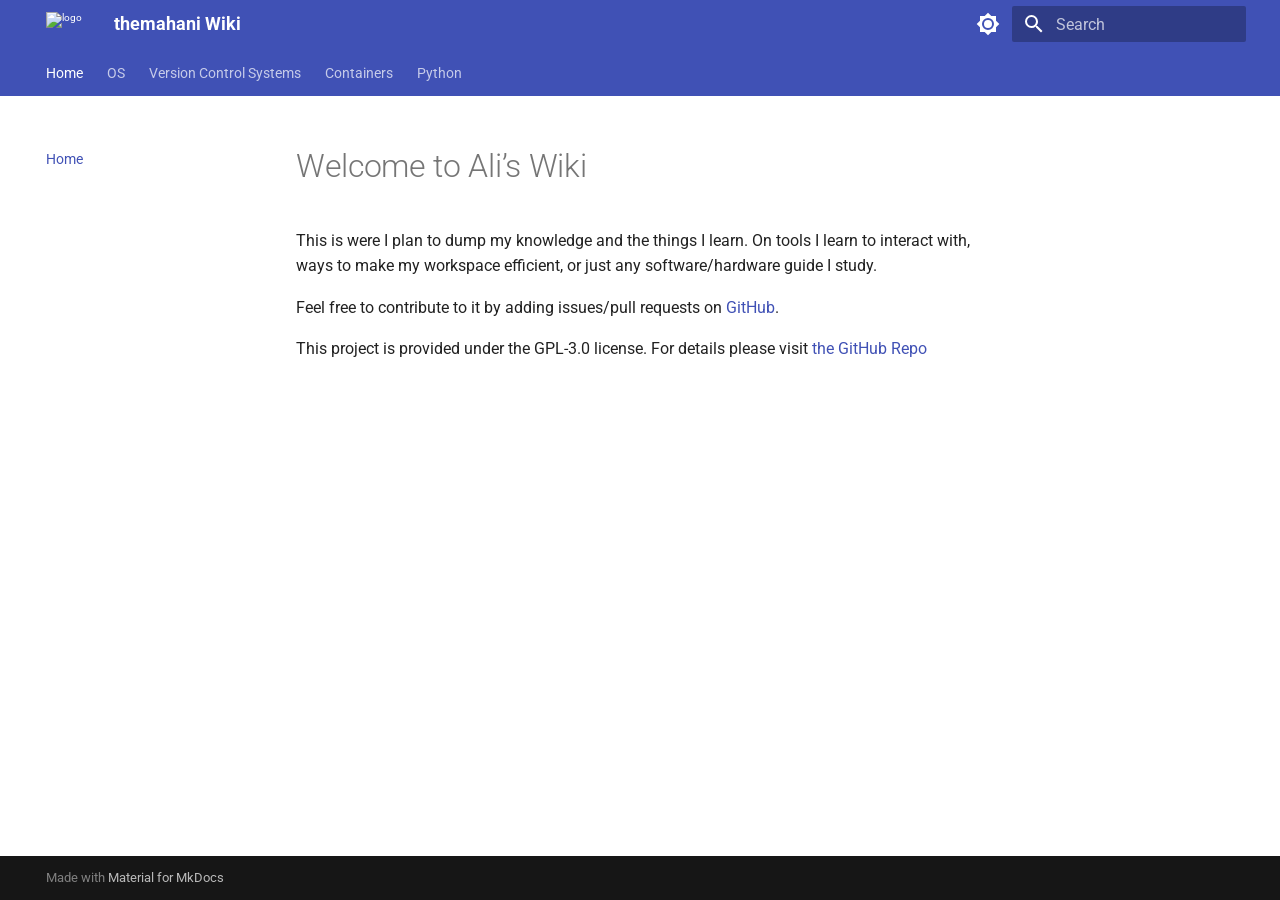
==== commit 4dbcaab6: "Deployed 894b271 with MkDocs version: 1.6.1" ====
--- a/index.html
+++ b/index.html
@@ -16,9 +16,11 @@
       
       
       
+        <link rel="next" href="os/linux/arch/">
+      
       
       <link rel="icon" href="assets/images/favicon.png">
-      <meta name="generator" content="mkdocs-1.6.1, mkdocs-material-9.6.15">
+      <meta name="generator" content="mkdocs-1.6.1, mkdocs-material-9.6.16">
     
     
       
@@ -26,7 +28,7 @@
       
     
     
-      <link rel="stylesheet" href="assets/stylesheets/main.342714a4.min.css">
+      <link rel="stylesheet" href="assets/stylesheets/main.7e37652d.min.css">
       
         
         <link rel="stylesheet" href="assets/stylesheets/palette.06af60db.min.css">
@@ -74,7 +76,7 @@
     <div data-md-component="skip">
       
         
-        <a href="#welcome-to-mkdocs" class="md-skip">
+        <a href="#welcome_to_alis_wiki" class="md-skip">
           Skip to content
         </a>
       
@@ -231,11 +233,11 @@
     
     
       <li class="md-tabs__item">
-        <a href="cli/git.md" class="md-tabs__link">
-          
-  
-  
-  Command Line
+        <a href="os/linux/arch/" class="md-tabs__link">
+          
+  
+  
+  OS
 
         </a>
       </li>
@@ -251,7 +253,47 @@
     
     
       <li class="md-tabs__item">
-        <a href="python/venv.md" class="md-tabs__link">
+        <a href="vcs/git.md" class="md-tabs__link">
+          
+  
+  
+  Version Control Systems
+
+        </a>
+      </li>
+    
+  
+
+      
+        
+  
+  
+  
+  
+    
+    
+      <li class="md-tabs__item">
+        <a href="containers/docker.md" class="md-tabs__link">
+          
+  
+  
+  Containers
+
+        </a>
+      </li>
+    
+  
+
+      
+        
+  
+  
+  
+  
+    
+    
+      <li class="md-tabs__item">
+        <a href="python/venv/" class="md-tabs__link">
           
   
   
@@ -311,8 +353,8 @@
         
       
       
-        <label class="md-nav__link md-nav__link--active" for="__toc">
-          
+      <a href="." class="md-nav__link md-nav__link--active">
+        
   
   
   <span class="md-ellipsis">
@@ -321,58 +363,8 @@
   </span>
   
 
-          <span class="md-nav__icon md-icon"></span>
-        </label>
-      
-      <a href="." class="md-nav__link md-nav__link--active">
-        
-  
-  
-  <span class="md-ellipsis">
-    Home
-    
-  </span>
-  
-
       </a>
       
-        
-
-<nav class="md-nav md-nav--secondary" aria-label="Table of contents">
-  
-  
-  
-    
-  
-  
-    <label class="md-nav__title" for="__toc">
-      <span class="md-nav__icon md-icon"></span>
-      Table of contents
-    </label>
-    <ul class="md-nav__list" data-md-component="toc" data-md-scrollfix>
-      
-        <li class="md-nav__item">
-  <a href="#commands" class="md-nav__link">
-    <span class="md-ellipsis">
-      Commands
-    </span>
-  </a>
-  
-</li>
-      
-        <li class="md-nav__item">
-  <a href="#project-layout" class="md-nav__link">
-    <span class="md-ellipsis">
-      Project layout
-    </span>
-  </a>
-  
-</li>
-      
-    </ul>
-  
-</nav>
-      
     </li>
   
 
@@ -405,7 +397,7 @@
   
   
   <span class="md-ellipsis">
-    Command Line
+    OS
     
   </span>
   
@@ -416,7 +408,7 @@
         <nav class="md-nav" data-md-level="1" aria-labelledby="__nav_2_label" aria-expanded="false">
           <label class="md-nav__title" for="__nav_2">
             <span class="md-nav__icon md-icon"></span>
-            Command Line
+            OS
           </label>
           <ul class="md-nav__list" data-md-scrollfix>
             
@@ -427,35 +419,12 @@
   
   
     <li class="md-nav__item">
-      <a href="cli/git.md" class="md-nav__link">
-        
-  
-  
-  <span class="md-ellipsis">
-    Git
-    
-  </span>
-  
-
-      </a>
-    </li>
-  
-
-              
-            
-              
-                
-  
-  
-  
-  
-    <li class="md-nav__item">
-      <a href="cli/docker.md" class="md-nav__link">
-        
-  
-  
-  <span class="md-ellipsis">
-    Docker
+      <a href="os/linux/arch/" class="md-nav__link">
+        
+  
+  
+  <span class="md-ellipsis">
+    Archlinux
     
   </span>
   
@@ -501,7 +470,7 @@
   
   
   <span class="md-ellipsis">
-    Python
+    Version Control Systems
     
   </span>
   
@@ -511,6 +480,152 @@
         
         <nav class="md-nav" data-md-level="1" aria-labelledby="__nav_3_label" aria-expanded="false">
           <label class="md-nav__title" for="__nav_3">
+            <span class="md-nav__icon md-icon"></span>
+            Version Control Systems
+          </label>
+          <ul class="md-nav__list" data-md-scrollfix>
+            
+              
+                
+  
+  
+  
+  
+    <li class="md-nav__item">
+      <a href="vcs/git.md" class="md-nav__link">
+        
+  
+  
+  <span class="md-ellipsis">
+    Git
+    
+  </span>
+  
+
+      </a>
+    </li>
+  
+
+              
+            
+          </ul>
+        </nav>
+      
+    </li>
+  
+
+    
+      
+      
+  
+  
+  
+  
+    
+    
+    
+    
+      
+      
+        
+      
+    
+    
+    <li class="md-nav__item md-nav__item--nested">
+      
+        
+        
+        <input class="md-nav__toggle md-toggle " type="checkbox" id="__nav_4" >
+        
+          
+          <label class="md-nav__link" for="__nav_4" id="__nav_4_label" tabindex="0">
+            
+  
+  
+  <span class="md-ellipsis">
+    Containers
+    
+  </span>
+  
+
+            <span class="md-nav__icon md-icon"></span>
+          </label>
+        
+        <nav class="md-nav" data-md-level="1" aria-labelledby="__nav_4_label" aria-expanded="false">
+          <label class="md-nav__title" for="__nav_4">
+            <span class="md-nav__icon md-icon"></span>
+            Containers
+          </label>
+          <ul class="md-nav__list" data-md-scrollfix>
+            
+              
+                
+  
+  
+  
+  
+    <li class="md-nav__item">
+      <a href="containers/docker.md" class="md-nav__link">
+        
+  
+  
+  <span class="md-ellipsis">
+    Docker
+    
+  </span>
+  
+
+      </a>
+    </li>
+  
+
+              
+            
+          </ul>
+        </nav>
+      
+    </li>
+  
+
+    
+      
+      
+  
+  
+  
+  
+    
+    
+    
+    
+      
+      
+        
+      
+    
+    
+    <li class="md-nav__item md-nav__item--nested">
+      
+        
+        
+        <input class="md-nav__toggle md-toggle " type="checkbox" id="__nav_5" >
+        
+          
+          <label class="md-nav__link" for="__nav_5" id="__nav_5_label" tabindex="0">
+            
+  
+  
+  <span class="md-ellipsis">
+    Python
+    
+  </span>
+  
+
+            <span class="md-nav__icon md-icon"></span>
+          </label>
+        
+        <nav class="md-nav" data-md-level="1" aria-labelledby="__nav_5_label" aria-expanded="false">
+          <label class="md-nav__title" for="__nav_5">
             <span class="md-nav__icon md-icon"></span>
             Python
           </label>
@@ -523,12 +638,35 @@
   
   
     <li class="md-nav__item">
-      <a href="python/venv.md" class="md-nav__link">
+      <a href="python/venv/" class="md-nav__link">
         
   
   
   <span class="md-ellipsis">
     Virtual Environments
+    
+  </span>
+  
+
+      </a>
+    </li>
+  
+
+              
+            
+              
+                
+  
+  
+  
+  
+    <li class="md-nav__item">
+      <a href="python/conda.md" class="md-nav__link">
+        
+  
+  
+  <span class="md-ellipsis">
+    Anaconda and Variants
     
   </span>
   
@@ -589,32 +727,6 @@
     
   
   
-    <label class="md-nav__title" for="__toc">
-      <span class="md-nav__icon md-icon"></span>
-      Table of contents
-    </label>
-    <ul class="md-nav__list" data-md-component="toc" data-md-scrollfix>
-      
-        <li class="md-nav__item">
-  <a href="#commands" class="md-nav__link">
-    <span class="md-ellipsis">
-      Commands
-    </span>
-  </a>
-  
-</li>
-      
-        <li class="md-nav__item">
-  <a href="#project-layout" class="md-nav__link">
-    <span class="md-ellipsis">
-      Project layout
-    </span>
-  </a>
-  
-</li>
-      
-    </ul>
-  
 </nav>
                   </div>
                 </div>
@@ -629,21 +741,12 @@
 
 
 
-<h1 id="welcome-to-mkdocs">Welcome to MkDocs</h1>
-<p>For full documentation visit <a href="https://www.mkdocs.org">mkdocs.org</a>.</p>
-<h2 id="commands">Commands</h2>
-<ul>
-<li><code>mkdocs new [dir-name]</code> - Create a new project.</li>
-<li><code>mkdocs serve</code> - Start the live-reloading docs server.</li>
-<li><code>mkdocs build</code> - Build the documentation site.</li>
-<li><code>mkdocs -h</code> - Print help message and exit.</li>
-</ul>
-<h2 id="project-layout">Project layout</h2>
-<div class="highlight"><pre><span></span><code>mkdocs.yml    # The configuration file.
-docs/
-    index.md  # The documentation homepage.
-    ...       # Other markdown pages, images and other files.
-</code></pre></div>
+<h1 id="welcome_to_alis_wiki">Welcome to Ali&rsquo;s Wiki<a class="headerlink" href="#welcome_to_alis_wiki" title="Permanent link">&para;</a></h1>
+<p>This is were I plan to dump my knowledge and the things I learn.
+On tools I learn to interact with,
+ways to make my workspace efficient, or just any software/hardware guide I study.</p>
+<p>Feel free to contribute to it by adding issues/pull requests on <a href="https://github.com/themahani/wiki">GitHub</a>.</p>
+<p>This project is provided under the GPL-3.0 license. For details please visit <a href="https://github.com/themahani/wiki/blob/main/LICENSE">the GitHub Repo</a></p>
 
 
 
@@ -701,7 +804,7 @@
       <script id="__config" type="application/json">{"base": ".", "features": ["navigation.tabs", "navigation.sections", "navigation.top", "search.suggest", "search.highlight", "content.code.copy", "content.code.annotate"], "search": "assets/javascripts/workers/search.d50fe291.min.js", "tags": null, "translations": {"clipboard.copied": "Copied to clipboard", "clipboard.copy": "Copy to clipboard", "search.result.more.one": "1 more on this page", "search.result.more.other": "# more on this page", "search.result.none": "No matching documents", "search.result.one": "1 matching document", "search.result.other": "# matching documents", "search.result.placeholder": "Type to start searching", "search.result.term.missing": "Missing", "select.version": "Select version"}, "version": null}</script>
     
     
-      <script src="assets/javascripts/bundle.56ea9cef.min.js"></script>
+      <script src="assets/javascripts/bundle.50899def.min.js"></script>
       
     
   </body>
--- a/assets/stylesheets/main.7e37652d.min.css
+++ b/assets/stylesheets/main.7e37652d.min.css
@@ -0,0 +1 @@
+@charset "UTF-8";html{-webkit-text-size-adjust:none;-moz-text-size-adjust:none;text-size-adjust:none;box-sizing:border-box}*,:after,:before{box-sizing:inherit}@media (prefers-reduced-motion){*,:after,:before{transition:none!important}}body{margin:0}a,button,input,label{-webkit-tap-highlight-color:transparent}a{color:inherit;text-decoration:none}hr{border:0;box-sizing:initial;display:block;height:.05rem;overflow:visible;padding:0}small{font-size:80%}sub,sup{line-height:1em}img{border-style:none}table{border-collapse:initial;border-spacing:0}td,th{font-weight:400;vertical-align:top}button{background:#0000;border:0;font-family:inherit;font-size:inherit;margin:0;padding:0}input{border:0;outline:none}:root{--md-primary-fg-color:#4051b5;--md-primary-fg-color--light:#5d6cc0;--md-primary-fg-color--dark:#303fa1;--md-primary-bg-color:#fff;--md-primary-bg-color--light:#ffffffb3;--md-accent-fg-color:#526cfe;--md-accent-fg-color--transparent:#526cfe1a;--md-accent-bg-color:#fff;--md-accent-bg-color--light:#ffffffb3}[data-md-color-scheme=default]{color-scheme:light}[data-md-color-scheme=default] img[src$="#gh-dark-mode-only"],[data-md-color-scheme=default] img[src$="#only-dark"]{display:none}:root,[data-md-color-scheme=default]{--md-hue:225deg;--md-default-fg-color:#000000de;--md-default-fg-color--light:#0000008a;--md-default-fg-color--lighter:#00000052;--md-default-fg-color--lightest:#00000012;--md-default-bg-color:#fff;--md-default-bg-color--light:#ffffffb3;--md-default-bg-color--lighter:#ffffff4d;--md-default-bg-color--lightest:#ffffff1f;--md-code-fg-color:#36464e;--md-code-bg-color:#f5f5f5;--md-code-hl-color:#4287ff;--md-code-hl-color--light:#4287ff1a;--md-code-hl-number-color:#d52a2a;--md-code-hl-special-color:#db1457;--md-code-hl-function-color:#a846b9;--md-code-hl-constant-color:#6e59d9;--md-code-hl-keyword-color:#3f6ec6;--md-code-hl-string-color:#1c7d4d;--md-code-hl-name-color:var(--md-code-fg-color);--md-code-hl-operator-color:var(--md-default-fg-color--light);--md-code-hl-punctuation-color:var(--md-default-fg-color--light);--md-code-hl-comment-color:var(--md-default-fg-color--light);--md-code-hl-generic-color:var(--md-default-fg-color--light);--md-code-hl-variable-color:var(--md-default-fg-color--light);--md-typeset-color:var(--md-default-fg-color);--md-typeset-a-color:var(--md-primary-fg-color);--md-typeset-del-color:#f5503d26;--md-typeset-ins-color:#0bd57026;--md-typeset-kbd-color:#fafafa;--md-typeset-kbd-accent-color:#fff;--md-typeset-kbd-border-color:#b8b8b8;--md-typeset-mark-color:#ffff0080;--md-typeset-table-color:#0000001f;--md-typeset-table-color--light:rgba(0,0,0,.035);--md-admonition-fg-color:var(--md-default-fg-color);--md-admonition-bg-color:var(--md-default-bg-color);--md-warning-fg-color:#000000de;--md-warning-bg-color:#ff9;--md-footer-fg-color:#fff;--md-footer-fg-color--light:#ffffffb3;--md-footer-fg-color--lighter:#ffffff73;--md-footer-bg-color:#000000de;--md-footer-bg-color--dark:#00000052;--md-shadow-z1:0 0.2rem 0.5rem #0000000d,0 0 0.05rem #0000001a;--md-shadow-z2:0 0.2rem 0.5rem #0000001a,0 0 0.05rem #00000040;--md-shadow-z3:0 0.2rem 0.5rem #0003,0 0 0.05rem #00000059}.md-icon svg{fill:currentcolor;display:block;height:1.2rem;width:1.2rem}body{-webkit-font-smoothing:antialiased;-moz-osx-font-smoothing:grayscale;--md-text-font-family:var(--md-text-font,_),-apple-system,BlinkMacSystemFont,Helvetica,Arial,sans-serif;--md-code-font-family:var(--md-code-font,_),SFMono-Regular,Consolas,Menlo,monospace}aside,body,input{font-feature-settings:"kern","liga";color:var(--md-typeset-color);font-family:var(--md-text-font-family)}code,kbd,pre{font-feature-settings:"kern";font-family:var(--md-code-font-family)}:root{--md-typeset-table-sort-icon:url('data:image/svg+xml;charset=utf-8,<svg xmlns="http://www.w3.org/2000/svg" viewBox="0 0 24 24"><path d="m18 21-4-4h3V7h-3l4-4 4 4h-3v10h3M2 19v-2h10v2M2 13v-2h7v2M2 7V5h4v2z"/></svg>');--md-typeset-table-sort-icon--asc:url('data:image/svg+xml;charset=utf-8,<svg xmlns="http://www.w3.org/2000/svg" viewBox="0 0 24 24"><path d="M19 17h3l-4 4-4-4h3V3h2M2 17h10v2H2M6 5v2H2V5m0 6h7v2H2z"/></svg>');--md-typeset-table-sort-icon--desc:url('data:image/svg+xml;charset=utf-8,<svg xmlns="http://www.w3.org/2000/svg" viewBox="0 0 24 24"><path d="M19 7h3l-4-4-4 4h3v14h2M2 17h10v2H2M6 5v2H2V5m0 6h7v2H2z"/></svg>')}.md-typeset{-webkit-print-color-adjust:exact;color-adjust:exact;font-size:.8rem;line-height:1.6;overflow-wrap:break-word}@media print{.md-typeset{font-size:.68rem}}.md-typeset blockquote,.md-typeset dl,.md-typeset figure,.md-typeset ol,.md-typeset pre,.md-typeset ul{margin-bottom:1em;margin-top:1em}.md-typeset h1{color:var(--md-default-fg-color--light);font-size:2em;line-height:1.3;margin:0 0 1.25em}.md-typeset h1,.md-typeset h2{font-weight:300;letter-spacing:-.01em}.md-typeset h2{font-size:1.5625em;line-height:1.4;margin:1.6em 0 .64em}.md-typeset h3{font-size:1.25em;font-weight:400;letter-spacing:-.01em;line-height:1.5;margin:1.6em 0 .8em}.md-typeset h2+h3{margin-top:.8em}.md-typeset h4{font-weight:700;letter-spacing:-.01em;margin:1em 0}.md-typeset h5,.md-typeset h6{color:var(--md-default-fg-color--light);font-size:.8em;font-weight:700;letter-spacing:-.01em;margin:1.25em 0}.md-typeset h5{text-transform:uppercase}.md-typeset h5 code{text-transform:none}.md-typeset hr{border-bottom:.05rem solid var(--md-default-fg-color--lightest);display:flow-root;margin:1.5em 0}.md-typeset a{color:var(--md-typeset-a-color);word-break:break-word}.md-typeset a,.md-typeset a:before{transition:color 125ms}.md-typeset a:focus,.md-typeset a:hover{color:var(--md-accent-fg-color)}.md-typeset a:focus code,.md-typeset a:hover code{background-color:var(--md-accent-fg-color--transparent)}.md-typeset a code{color:currentcolor;transition:background-color 125ms}.md-typeset a.focus-visible{outline-color:var(--md-accent-fg-color);outline-offset:.2rem}.md-typeset code,.md-typeset kbd,.md-typeset pre{color:var(--md-code-fg-color);direction:ltr;font-variant-ligatures:none}@media print{.md-typeset code,.md-typeset kbd,.md-typeset pre{white-space:pre-wrap}}.md-typeset code{background-color:var(--md-code-bg-color);border-radius:.1rem;-webkit-box-decoration-break:clone;box-decoration-break:clone;font-size:.85em;padding:0 .2941176471em;word-break:break-word}.md-typeset code:not(.focus-visible){-webkit-tap-highlight-color:transparent;outline:none}.md-typeset pre{display:flow-root;line-height:1.4;position:relative}.md-typeset pre>code{-webkit-box-decoration-break:slice;box-decoration-break:slice;box-shadow:none;display:block;margin:0;outline-color:var(--md-accent-fg-color);overflow:auto;padding:.7720588235em 1.1764705882em;scrollbar-color:var(--md-default-fg-color--lighter) #0000;scrollbar-width:thin;touch-action:auto;word-break:normal}.md-typeset pre>code:hover{scrollbar-color:var(--md-accent-fg-color) #0000}.md-typeset pre>code::-webkit-scrollbar{height:.2rem;width:.2rem}.md-typeset pre>code::-webkit-scrollbar-thumb{background-color:var(--md-default-fg-color--lighter)}.md-typeset pre>code::-webkit-scrollbar-thumb:hover{background-color:var(--md-accent-fg-color)}.md-typeset kbd{background-color:var(--md-typeset-kbd-color);border-radius:.1rem;box-shadow:0 .1rem 0 .05rem var(--md-typeset-kbd-border-color),0 .1rem 0 var(--md-typeset-kbd-border-color),0 -.1rem .2rem var(--md-typeset-kbd-accent-color) inset;color:var(--md-default-fg-color);display:inline-block;font-size:.75em;padding:0 .6666666667em;vertical-align:text-top;word-break:break-word}.md-typeset mark{background-color:var(--md-typeset-mark-color);-webkit-box-decoration-break:clone;box-decoration-break:clone;color:inherit;word-break:break-word}.md-typeset abbr{border-bottom:.05rem dotted var(--md-default-fg-color--light);cursor:help;text-decoration:none}.md-typeset small{opacity:.75}[dir=ltr] .md-typeset sub,[dir=ltr] .md-typeset sup{margin-left:.078125em}[dir=rtl] .md-typeset sub,[dir=rtl] .md-typeset sup{margin-right:.078125em}[dir=ltr] .md-typeset blockquote{padding-left:.6rem}[dir=rtl] .md-typeset blockquote{padding-right:.6rem}[dir=ltr] .md-typeset blockquote{border-left:.2rem solid var(--md-default-fg-color--lighter)}[dir=rtl] .md-typeset blockquote{border-right:.2rem solid var(--md-default-fg-color--lighter)}.md-typeset blockquote{color:var(--md-default-fg-color--light);margin-left:0;margin-right:0}.md-typeset ul{list-style-type:disc}.md-typeset ul[type]{list-style-type:revert-layer}[dir=ltr] .md-typeset ol,[dir=ltr] .md-typeset ul{margin-left:.625em}[dir=rtl] .md-typeset ol,[dir=rtl] .md-typeset ul{margin-right:.625em}.md-typeset ol,.md-typeset ul{padding:0}.md-typeset ol:not([hidden]),.md-typeset ul:not([hidden]){display:flow-root}.md-typeset ol ol,.md-typeset ul ol{list-style-type:lower-alpha}.md-typeset ol ol ol,.md-typeset ul ol ol{list-style-type:lower-roman}.md-typeset ol ol ol ol,.md-typeset ul ol ol ol{list-style-type:upper-alpha}.md-typeset ol ol ol ol ol,.md-typeset ul ol ol ol ol{list-style-type:upper-roman}.md-typeset ol[type],.md-typeset ul[type]{list-style-type:revert-layer}[dir=ltr] .md-typeset ol li,[dir=ltr] .md-typeset ul li{margin-left:1.25em}[dir=rtl] .md-typeset ol li,[dir=rtl] .md-typeset ul li{margin-right:1.25em}.md-typeset ol li,.md-typeset ul li{margin-bottom:.5em}.md-typeset ol li blockquote,.md-typeset ol li p,.md-typeset ul li blockquote,.md-typeset ul li p{margin:.5em 0}.md-typeset ol li:last-child,.md-typeset ul li:last-child{margin-bottom:0}[dir=ltr] .md-typeset ol li ol,[dir=ltr] .md-typeset ol li ul,[dir=ltr] .md-typeset ul li ol,[dir=ltr] .md-typeset ul li ul{margin-left:.625em}[dir=rtl] .md-typeset ol li ol,[dir=rtl] .md-typeset ol li ul,[dir=rtl] .md-typeset ul li ol,[dir=rtl] .md-typeset ul li ul{margin-right:.625em}.md-typeset ol li ol,.md-typeset ol li ul,.md-typeset ul li ol,.md-typeset ul li ul{margin-bottom:.5em;margin-top:.5em}[dir=ltr] .md-typeset dd{margin-left:1.875em}[dir=rtl] .md-typeset dd{margin-right:1.875em}.md-typeset dd{margin-bottom:1.5em;margin-top:1em}.md-typeset img,.md-typeset svg,.md-typeset video{height:auto;max-width:100%}.md-typeset img[align=left]{margin:1em 1em 1em 0}.md-typeset img[align=right]{margin:1em 0 1em 1em}.md-typeset img[align]:only-child{margin-top:0}.md-typeset figure{display:flow-root;margin:1em auto;max-width:100%;text-align:center;width:-moz-fit-content;width:fit-content}.md-typeset figure img{display:block;margin:0 auto}.md-typeset figcaption{font-style:italic;margin:1em auto;max-width:24rem}.md-typeset iframe{max-width:100%}.md-typeset table:not([class]){background-color:var(--md-default-bg-color);border:.05rem solid var(--md-typeset-table-color);border-radius:.1rem;display:inline-block;font-size:.64rem;max-width:100%;overflow:auto;touch-action:auto}@media print{.md-typeset table:not([class]){display:table}}.md-typeset table:not([class])+*{margin-top:1.5em}.md-typeset table:not([class]) td>:first-child,.md-typeset table:not([class]) th>:first-child{margin-top:0}.md-typeset table:not([class]) td>:last-child,.md-typeset table:not([class]) th>:last-child{margin-bottom:0}.md-typeset table:not([class]) td:not([align]),.md-typeset table:not([class]) th:not([align]){text-align:left}[dir=rtl] .md-typeset table:not([class]) td:not([align]),[dir=rtl] .md-typeset table:not([class]) th:not([align]){text-align:right}.md-typeset table:not([class]) th{font-weight:700;min-width:5rem;padding:.9375em 1.25em;vertical-align:top}.md-typeset table:not([class]) td{border-top:.05rem solid var(--md-typeset-table-color);padding:.9375em 1.25em;vertical-align:top}.md-typeset table:not([class]) tbody tr{transition:background-color 125ms}.md-typeset table:not([class]) tbody tr:hover{background-color:var(--md-typeset-table-color--light);box-shadow:0 .05rem 0 var(--md-default-bg-color) inset}.md-typeset table:not([class]) a{word-break:normal}.md-typeset table th[role=columnheader]{cursor:pointer}[dir=ltr] .md-typeset table th[role=columnheader]:after{margin-left:.5em}[dir=rtl] .md-typeset table th[role=columnheader]:after{margin-right:.5em}.md-typeset table th[role=columnheader]:after{content:"";display:inline-block;height:1.2em;-webkit-mask-image:var(--md-typeset-table-sort-icon);mask-image:var(--md-typeset-table-sort-icon);-webkit-mask-repeat:no-repeat;mask-repeat:no-repeat;-webkit-mask-size:contain;mask-size:contain;transition:background-color 125ms;vertical-align:text-bottom;width:1.2em}.md-typeset table th[role=columnheader]:hover:after{background-color:var(--md-default-fg-color--lighter)}.md-typeset table th[role=columnheader][aria-sort=ascending]:after{background-color:var(--md-default-fg-color--light);-webkit-mask-image:var(--md-typeset-table-sort-icon--asc);mask-image:var(--md-typeset-table-sort-icon--asc)}.md-typeset table th[role=columnheader][aria-sort=descending]:after{background-color:var(--md-default-fg-color--light);-webkit-mask-image:var(--md-typeset-table-sort-icon--desc);mask-image:var(--md-typeset-table-sort-icon--desc)}.md-typeset__scrollwrap{margin:1em -.8rem;overflow-x:auto;touch-action:auto}.md-typeset__table{display:inline-block;margin-bottom:.5em;padding:0 .8rem}@media print{.md-typeset__table{display:block}}html .md-typeset__table table{display:table;margin:0;overflow:hidden;width:100%}@media screen and (max-width:44.984375em){.md-content__inner>pre{margin:1em -.8rem}.md-content__inner>pre code{border-radius:0}}.md-typeset .md-author{border-radius:100%;display:block;flex-shrink:0;height:1.6rem;overflow:hidden;position:relative;transition:color 125ms,transform 125ms;width:1.6rem}.md-typeset .md-author img{display:block}.md-typeset .md-author--more{background:var(--md-default-fg-color--lightest);color:var(--md-default-fg-color--lighter);font-size:.6rem;font-weight:700;line-height:1.6rem;text-align:center}.md-typeset .md-author--long{height:2.4rem;width:2.4rem}.md-typeset a.md-author{transform:scale(1)}.md-typeset a.md-author img{border-radius:100%;filter:grayscale(100%) opacity(75%);transition:filter 125ms}.md-typeset a.md-author:focus,.md-typeset a.md-author:hover{transform:scale(1.1);z-index:1}.md-typeset a.md-author:focus img,.md-typeset a.md-author:hover img{filter:grayscale(0)}.md-banner{background-color:var(--md-footer-bg-color);color:var(--md-footer-fg-color);overflow:auto}@media print{.md-banner{display:none}}.md-banner--warning{background-color:var(--md-warning-bg-color);color:var(--md-warning-fg-color)}.md-banner__inner{font-size:.7rem;margin:.6rem auto;padding:0 .8rem}[dir=ltr] .md-banner__button{float:right}[dir=rtl] .md-banner__button{float:left}.md-banner__button{color:inherit;cursor:pointer;transition:opacity .25s}.no-js .md-banner__button{display:none}.md-banner__button:hover{opacity:.7}html{font-size:125%;height:100%;overflow-x:hidden}@media screen and (min-width:100em){html{font-size:137.5%}}@media screen and (min-width:125em){html{font-size:150%}}body{background-color:var(--md-default-bg-color);display:flex;flex-direction:column;font-size:.5rem;min-height:100%;position:relative;width:100%}@media print{body{display:block}}@media screen and (max-width:59.984375em){body[data-md-scrolllock]{position:fixed}}.md-grid{margin-left:auto;margin-right:auto;max-width:61rem}.md-container{display:flex;flex-direction:column;flex-grow:1}@media print{.md-container{display:block}}.md-main{flex-grow:1}.md-main__inner{display:flex;height:100%;margin-top:1.5rem}.md-ellipsis{overflow:hidden;text-overflow:ellipsis}.md-toggle{display:none}.md-option{height:0;opacity:0;position:absolute;width:0}.md-option:checked+label:not([hidden]){display:block}.md-option.focus-visible+label{outline-color:var(--md-accent-fg-color);outline-style:auto}.md-skip{background-color:var(--md-default-fg-color);border-radius:.1rem;color:var(--md-default-bg-color);font-size:.64rem;margin:.5rem;opacity:0;outline-color:var(--md-accent-fg-color);padding:.3rem .5rem;position:fixed;transform:translateY(.4rem);z-index:-1}.md-skip:focus{opacity:1;transform:translateY(0);transition:transform .25s cubic-bezier(.4,0,.2,1),opacity 175ms 75ms;z-index:10}@page{margin:25mm}:root{--md-clipboard-icon:url('data:image/svg+xml;charset=utf-8,<svg xmlns="http://www.w3.org/2000/svg" viewBox="0 0 24 24"><path d="M19 21H8V7h11m0-2H8a2 2 0 0 0-2 2v14a2 2 0 0 0 2 2h11a2 2 0 0 0 2-2V7a2 2 0 0 0-2-2m-3-4H4a2 2 0 0 0-2 2v14h2V3h12z"/></svg>')}.md-clipboard{border-radius:.1rem;color:var(--md-default-fg-color--lightest);cursor:pointer;height:1.5em;outline-color:var(--md-accent-fg-color);outline-offset:.1rem;position:absolute;right:.5em;top:.5em;transition:color .25s;width:1.5em;z-index:1}@media print{.md-clipboard{display:none}}.md-clipboard:not(.focus-visible){-webkit-tap-highlight-color:transparent;outline:none}:hover>.md-clipboard{color:var(--md-default-fg-color--light)}.md-clipboard:focus,.md-clipboard:hover{color:var(--md-accent-fg-color)}.md-clipboard:after{background-color:currentcolor;content:"";display:block;height:1.125em;margin:0 auto;-webkit-mask-image:var(--md-clipboard-icon);mask-image:var(--md-clipboard-icon);-webkit-mask-position:center;mask-position:center;-webkit-mask-repeat:no-repeat;mask-repeat:no-repeat;-webkit-mask-size:contain;mask-size:contain;width:1.125em}.md-clipboard--inline{cursor:pointer}.md-clipboard--inline code{transition:color .25s,background-color .25s}.md-clipboard--inline:focus code,.md-clipboard--inline:hover code{background-color:var(--md-accent-fg-color--transparent);color:var(--md-accent-fg-color)}.md-typeset .md-code__content{display:grid}@keyframes consent{0%{opacity:0;transform:translateY(100%)}to{opacity:1;transform:translateY(0)}}@keyframes overlay{0%{opacity:0}to{opacity:1}}.md-consent__overlay{animation:overlay .25s both;-webkit-backdrop-filter:blur(.1rem);backdrop-filter:blur(.1rem);background-color:#0000008a;height:100%;opacity:1;position:fixed;top:0;width:100%;z-index:5}.md-consent__inner{animation:consent .5s cubic-bezier(.1,.7,.1,1) both;background-color:var(--md-default-bg-color);border:0;border-radius:.1rem;bottom:0;box-shadow:0 0 .2rem #0000001a,0 .2rem .4rem #0003;max-height:100%;overflow:auto;padding:0;position:fixed;width:100%;z-index:5}.md-consent__form{padding:.8rem}.md-consent__settings{display:none;margin:1em 0}input:checked+.md-consent__settings{display:block}.md-consent__controls{margin-bottom:.8rem}.md-typeset .md-consent__controls .md-button{display:inline}@media screen and (max-width:44.984375em){.md-typeset .md-consent__controls .md-button{display:block;margin-top:.4rem;text-align:center;width:100%}}.md-consent label{cursor:pointer}.md-content{flex-grow:1;min-width:0}.md-content__inner{margin:0 .8rem 1.2rem;padding-top:.6rem}@media screen and (min-width:76.25em){[dir=ltr] .md-sidebar--primary:not([hidden])~.md-content>.md-content__inner{margin-left:1.2rem}[dir=ltr] .md-sidebar--secondary:not([hidden])~.md-content>.md-content__inner,[dir=rtl] .md-sidebar--primary:not([hidden])~.md-content>.md-content__inner{margin-right:1.2rem}[dir=rtl] .md-sidebar--secondary:not([hidden])~.md-content>.md-content__inner{margin-left:1.2rem}}.md-content__inner:before{content:"";display:block;height:.4rem}.md-content__inner>:last-child{margin-bottom:0}[dir=ltr] .md-content__button{float:right}[dir=rtl] .md-content__button{float:left}[dir=ltr] .md-content__button{margin-left:.4rem}[dir=rtl] .md-content__button{margin-right:.4rem}.md-content__button{margin:.4rem 0;padding:0}@media print{.md-content__button{display:none}}.md-typeset .md-content__button{color:var(--md-default-fg-color--lighter)}.md-content__button svg{display:inline;vertical-align:top}[dir=rtl] .md-content__button svg{transform:scaleX(-1)}[dir=ltr] .md-dialog{right:.8rem}[dir=rtl] .md-dialog{left:.8rem}.md-dialog{background-color:var(--md-default-fg-color);border-radius:.1rem;bottom:.8rem;box-shadow:var(--md-shadow-z3);min-width:11.1rem;opacity:0;padding:.4rem .6rem;pointer-events:none;position:fixed;transform:translateY(100%);transition:transform 0ms .4s,opacity .4s;z-index:4}@media print{.md-dialog{display:none}}.md-dialog--active{opacity:1;pointer-events:auto;transform:translateY(0);transition:transform .4s cubic-bezier(.075,.85,.175,1),opacity .4s}.md-dialog__inner{color:var(--md-default-bg-color);font-size:.7rem}.md-feedback{margin:2em 0 1em;text-align:center}.md-feedback fieldset{border:none;margin:0;padding:0}.md-feedback__title{font-weight:700;margin:1em auto}.md-feedback__inner{position:relative}.md-feedback__list{display:flex;flex-wrap:wrap;place-content:baseline center;position:relative}.md-feedback__list:hover .md-icon:not(:disabled){color:var(--md-default-fg-color--lighter)}:disabled .md-feedback__list{min-height:1.8rem}.md-feedback__icon{color:var(--md-default-fg-color--light);cursor:pointer;flex-shrink:0;margin:0 .1rem;transition:color 125ms}.md-feedback__icon:not(:disabled).md-icon:hover{color:var(--md-accent-fg-color)}.md-feedback__icon:disabled{color:var(--md-default-fg-color--lightest);pointer-events:none}.md-feedback__note{opacity:0;position:relative;transform:translateY(.4rem);transition:transform .4s cubic-bezier(.1,.7,.1,1),opacity .15s}.md-feedback__note>*{margin:0 auto;max-width:16rem}:disabled .md-feedback__note{opacity:1;transform:translateY(0)}@media print{.md-feedback{display:none}}.md-footer{background-color:var(--md-footer-bg-color);color:var(--md-footer-fg-color)}@media print{.md-footer{display:none}}.md-footer__inner{justify-content:space-between;overflow:auto;padding:.2rem}.md-footer__inner:not([hidden]){display:flex}.md-footer__link{align-items:end;display:flex;flex-grow:0.01;margin-bottom:.4rem;margin-top:1rem;max-width:100%;outline-color:var(--md-accent-fg-color);overflow:hidden;transition:opacity .25s}.md-footer__link:focus,.md-footer__link:hover{opacity:.7}[dir=rtl] .md-footer__link svg{transform:scaleX(-1)}@media screen and (max-width:44.984375em){.md-footer__link--prev{flex-shrink:0}.md-footer__link--prev .md-footer__title{display:none}}[dir=ltr] .md-footer__link--next{margin-left:auto}[dir=rtl] .md-footer__link--next{margin-right:auto}.md-footer__link--next{text-align:right}[dir=rtl] .md-footer__link--next{text-align:left}.md-footer__title{flex-grow:1;font-size:.9rem;margin-bottom:.7rem;max-width:calc(100% - 2.4rem);padding:0 1rem;white-space:nowrap}.md-footer__button{margin:.2rem;padding:.4rem}.md-footer__direction{font-size:.64rem;opacity:.7}.md-footer-meta{background-color:var(--md-footer-bg-color--dark)}.md-footer-meta__inner{display:flex;flex-wrap:wrap;justify-content:space-between;padding:.2rem}html .md-footer-meta.md-typeset a{color:var(--md-footer-fg-color--light)}html .md-footer-meta.md-typeset a:focus,html .md-footer-meta.md-typeset a:hover{color:var(--md-footer-fg-color)}.md-copyright{color:var(--md-footer-fg-color--lighter);font-size:.64rem;margin:auto .6rem;padding:.4rem 0;width:100%}@media screen and (min-width:45em){.md-copyright{width:auto}}.md-copyright__highlight{color:var(--md-footer-fg-color--light)}.md-social{display:inline-flex;gap:.2rem;margin:0 .4rem;padding:.2rem 0 .6rem}@media screen and (min-width:45em){.md-social{padding:.6rem 0}}.md-social__link{display:inline-block;height:1.6rem;text-align:center;width:1.6rem}.md-social__link:before{line-height:1.9}.md-social__link svg{fill:currentcolor;max-height:.8rem;vertical-align:-25%}.md-typeset .md-button{border:.1rem solid;border-radius:.1rem;color:var(--md-primary-fg-color);cursor:pointer;display:inline-block;font-weight:700;padding:.625em 2em;transition:color 125ms,background-color 125ms,border-color 125ms}.md-typeset .md-button--primary{background-color:var(--md-primary-fg-color);border-color:var(--md-primary-fg-color);color:var(--md-primary-bg-color)}.md-typeset .md-button:focus,.md-typeset .md-button:hover{background-color:var(--md-accent-fg-color);border-color:var(--md-accent-fg-color);color:var(--md-accent-bg-color)}[dir=ltr] .md-typeset .md-input{border-top-left-radius:.1rem}[dir=ltr] .md-typeset .md-input,[dir=rtl] .md-typeset .md-input{border-top-right-radius:.1rem}[dir=rtl] .md-typeset .md-input{border-top-left-radius:.1rem}.md-typeset .md-input{border-bottom:.1rem solid var(--md-default-fg-color--lighter);box-shadow:var(--md-shadow-z1);font-size:.8rem;height:1.8rem;padding:0 .6rem;transition:border .25s,box-shadow .25s}.md-typeset .md-input:focus,.md-typeset .md-input:hover{border-bottom-color:var(--md-accent-fg-color);box-shadow:var(--md-shadow-z2)}.md-typeset .md-input--stretch{width:100%}.md-header{background-color:var(--md-primary-fg-color);box-shadow:0 0 .2rem #0000,0 .2rem .4rem #0000;color:var(--md-primary-bg-color);display:block;left:0;position:sticky;right:0;top:0;z-index:4}@media print{.md-header{display:none}}.md-header[hidden]{transform:translateY(-100%);transition:transform .25s cubic-bezier(.8,0,.6,1),box-shadow .25s}.md-header--shadow{box-shadow:0 0 .2rem #0000001a,0 .2rem .4rem #0003;transition:transform .25s cubic-bezier(.1,.7,.1,1),box-shadow .25s}.md-header__inner{align-items:center;display:flex;padding:0 .2rem}.md-header__button{color:currentcolor;cursor:pointer;margin:.2rem;outline-color:var(--md-accent-fg-color);padding:.4rem;position:relative;transition:opacity .25s;vertical-align:middle;z-index:1}.md-header__button:hover{opacity:.7}.md-header__button:not([hidden]){display:inline-block}.md-header__button:not(.focus-visible){-webkit-tap-highlight-color:transparent;outline:none}.md-header__button.md-logo{margin:.2rem;padding:.4rem}@media screen and (max-width:76.234375em){.md-header__button.md-logo{display:none}}.md-header__button.md-logo img,.md-header__button.md-logo svg{fill:currentcolor;display:block;height:1.2rem;width:auto}@media screen and (min-width:60em){.md-header__button[for=__search]{display:none}}.no-js .md-header__button[for=__search]{display:none}[dir=rtl] .md-header__button[for=__search] svg{transform:scaleX(-1)}@media screen and (min-width:76.25em){.md-header__button[for=__drawer]{display:none}}.md-header__topic{display:flex;max-width:100%;position:absolute;transition:transform .4s cubic-bezier(.1,.7,.1,1),opacity .15s;white-space:nowrap}.md-header__topic+.md-header__topic{opacity:0;pointer-events:none;transform:translateX(1.25rem);transition:transform .4s cubic-bezier(1,.7,.1,.1),opacity .15s;z-index:-1}[dir=rtl] .md-header__topic+.md-header__topic{transform:translateX(-1.25rem)}.md-header__topic:first-child{font-weight:700}[dir=ltr] .md-header__title{margin-left:1rem;margin-right:.4rem}[dir=rtl] .md-header__title{margin-left:.4rem;margin-right:1rem}.md-header__title{flex-grow:1;font-size:.9rem;height:2.4rem;line-height:2.4rem}.md-header__title--active .md-header__topic{opacity:0;pointer-events:none;transform:translateX(-1.25rem);transition:transform .4s cubic-bezier(1,.7,.1,.1),opacity .15s;z-index:-1}[dir=rtl] .md-header__title--active .md-header__topic{transform:translateX(1.25rem)}.md-header__title--active .md-header__topic+.md-header__topic{opacity:1;pointer-events:auto;transform:translateX(0);transition:transform .4s cubic-bezier(.1,.7,.1,1),opacity .15s;z-index:0}.md-header__title>.md-header__ellipsis{height:100%;position:relative;width:100%}.md-header__option{display:flex;flex-shrink:0;max-width:100%;transition:max-width 0ms .25s,opacity .25s .25s;white-space:nowrap}[data-md-toggle=search]:checked~.md-header .md-header__option{max-width:0;opacity:0;transition:max-width 0ms,opacity 0ms}.md-header__option>input{bottom:0}.md-header__source{display:none}@media screen and (min-width:60em){[dir=ltr] .md-header__source{margin-left:1rem}[dir=rtl] .md-header__source{margin-right:1rem}.md-header__source{display:block;max-width:11.7rem;width:11.7rem}}@media screen and (min-width:76.25em){[dir=ltr] .md-header__source{margin-left:1.4rem}[dir=rtl] .md-header__source{margin-right:1.4rem}}.md-meta{color:var(--md-default-fg-color--light);font-size:.7rem;line-height:1.3}.md-meta__list{display:inline-flex;flex-wrap:wrap;list-style:none;margin:0;padding:0}.md-meta__item:not(:last-child):after{content:"·";margin-left:.2rem;margin-right:.2rem}.md-meta__link{color:var(--md-typeset-a-color)}.md-meta__link:focus,.md-meta__link:hover{color:var(--md-accent-fg-color)}.md-draft{background-color:#ff1744;border-radius:.125em;color:#fff;display:inline-block;font-weight:700;padding-left:.5714285714em;padding-right:.5714285714em}:root{--md-nav-icon--prev:url('data:image/svg+xml;charset=utf-8,<svg xmlns="http://www.w3.org/2000/svg" viewBox="0 0 24 24"><path d="M20 11v2H8l5.5 5.5-1.42 1.42L4.16 12l7.92-7.92L13.5 5.5 8 11z"/></svg>');--md-nav-icon--next:url('data:image/svg+xml;charset=utf-8,<svg xmlns="http://www.w3.org/2000/svg" viewBox="0 0 24 24"><path d="M8.59 16.58 13.17 12 8.59 7.41 10 6l6 6-6 6z"/></svg>');--md-toc-icon:url('data:image/svg+xml;charset=utf-8,<svg xmlns="http://www.w3.org/2000/svg" viewBox="0 0 24 24"><path d="M3 9h14V7H3zm0 4h14v-2H3zm0 4h14v-2H3zm16 0h2v-2h-2zm0-10v2h2V7zm0 6h2v-2h-2z"/></svg>')}.md-nav{font-size:.7rem;line-height:1.3}.md-nav__title{color:var(--md-default-fg-color--light);display:block;font-weight:700;overflow:hidden;padding:0 .6rem;text-overflow:ellipsis}.md-nav__title .md-nav__button{display:none}.md-nav__title .md-nav__button img{height:100%;width:auto}.md-nav__title .md-nav__button.md-logo img,.md-nav__title .md-nav__button.md-logo svg{fill:currentcolor;display:block;height:2.4rem;max-width:100%;object-fit:contain;width:auto}.md-nav__list{list-style:none;margin:0;padding:0}.md-nav__link{align-items:flex-start;display:flex;gap:.4rem;margin-top:.625em;scroll-snap-align:start;transition:color 125ms}.md-nav__link--passed{color:var(--md-default-fg-color--light)}.md-nav__item .md-nav__link--active,.md-nav__item .md-nav__link--active code{color:var(--md-typeset-a-color)}.md-nav__link .md-ellipsis{position:relative}[dir=ltr] .md-nav__link .md-icon:last-child{margin-left:auto}[dir=rtl] .md-nav__link .md-icon:last-child{margin-right:auto}.md-nav__link svg{fill:currentcolor;flex-shrink:0;height:1.3em;position:relative}.md-nav__link[for]:focus,.md-nav__link[for]:hover,.md-nav__link[href]:focus,.md-nav__link[href]:hover{color:var(--md-accent-fg-color);cursor:pointer}.md-nav__link.focus-visible{outline-color:var(--md-accent-fg-color);outline-offset:.2rem}.md-nav--primary .md-nav__link[for=__toc]{display:none}.md-nav--primary .md-nav__link[for=__toc] .md-icon:after{background-color:currentcolor;display:block;height:100%;-webkit-mask-image:var(--md-toc-icon);mask-image:var(--md-toc-icon);width:100%}.md-nav--primary .md-nav__link[for=__toc]~.md-nav{display:none}.md-nav__container>.md-nav__link{margin-top:0}.md-nav__container>.md-nav__link:first-child{flex-grow:1;min-width:0}.md-nav__icon{flex-shrink:0}.md-nav__source{display:none}@media screen and (max-width:76.234375em){.md-nav--primary,.md-nav--primary .md-nav{background-color:var(--md-default-bg-color);display:flex;flex-direction:column;height:100%;left:0;position:absolute;right:0;top:0;z-index:1}.md-nav--primary .md-nav__item,.md-nav--primary .md-nav__title{font-size:.8rem;line-height:1.5}.md-nav--primary .md-nav__title{background-color:var(--md-default-fg-color--lightest);color:var(--md-default-fg-color--light);cursor:pointer;height:5.6rem;line-height:2.4rem;padding:3rem .8rem .2rem;position:relative;white-space:nowrap}[dir=ltr] .md-nav--primary .md-nav__title .md-nav__icon{left:.4rem}[dir=rtl] .md-nav--primary .md-nav__title .md-nav__icon{right:.4rem}.md-nav--primary .md-nav__title .md-nav__icon{display:block;height:1.2rem;margin:.2rem;position:absolute;top:.4rem;width:1.2rem}.md-nav--primary .md-nav__title .md-nav__icon:after{background-color:currentcolor;content:"";display:block;height:100%;-webkit-mask-image:var(--md-nav-icon--prev);mask-image:var(--md-nav-icon--prev);-webkit-mask-position:center;mask-position:center;-webkit-mask-repeat:no-repeat;mask-repeat:no-repeat;-webkit-mask-size:contain;mask-size:contain;width:100%}.md-nav--primary .md-nav__title~.md-nav__list{background-color:var(--md-default-bg-color);box-shadow:0 .05rem 0 var(--md-default-fg-color--lightest) inset;overflow-y:auto;scroll-snap-type:y mandatory;touch-action:pan-y}.md-nav--primary .md-nav__title~.md-nav__list>:first-child{border-top:0}.md-nav--primary .md-nav__title[for=__drawer]{background-color:var(--md-primary-fg-color);color:var(--md-primary-bg-color);font-weight:700}.md-nav--primary .md-nav__title .md-logo{display:block;left:.2rem;margin:.2rem;padding:.4rem;position:absolute;right:.2rem;top:.2rem}.md-nav--primary .md-nav__list{flex:1}.md-nav--primary .md-nav__item{border-top:.05rem solid var(--md-default-fg-color--lightest)}.md-nav--primary .md-nav__item--active>.md-nav__link{color:var(--md-typeset-a-color)}.md-nav--primary .md-nav__item--active>.md-nav__link:focus,.md-nav--primary .md-nav__item--active>.md-nav__link:hover{color:var(--md-accent-fg-color)}.md-nav--primary .md-nav__link{margin-top:0;padding:.6rem .8rem}.md-nav--primary .md-nav__link svg{margin-top:.1em}.md-nav--primary .md-nav__link>.md-nav__link{padding:0}[dir=ltr] .md-nav--primary .md-nav__link .md-nav__icon{margin-right:-.2rem}[dir=rtl] .md-nav--primary .md-nav__link .md-nav__icon{margin-left:-.2rem}.md-nav--primary .md-nav__link .md-nav__icon{font-size:1.2rem;height:1.2rem;width:1.2rem}.md-nav--primary .md-nav__link .md-nav__icon:after{background-color:currentcolor;content:"";display:block;height:100%;-webkit-mask-image:var(--md-nav-icon--next);mask-image:var(--md-nav-icon--next);-webkit-mask-position:center;mask-position:center;-webkit-mask-repeat:no-repeat;mask-repeat:no-repeat;-webkit-mask-size:contain;mask-size:contain;width:100%}[dir=rtl] .md-nav--primary .md-nav__icon:after{transform:scale(-1)}.md-nav--primary .md-nav--secondary .md-nav{background-color:initial;position:static}[dir=ltr] .md-nav--primary .md-nav--secondary .md-nav .md-nav__link{padding-left:1.4rem}[dir=rtl] .md-nav--primary .md-nav--secondary .md-nav .md-nav__link{padding-right:1.4rem}[dir=ltr] .md-nav--primary .md-nav--secondary .md-nav .md-nav .md-nav__link{padding-left:2rem}[dir=rtl] .md-nav--primary .md-nav--secondary .md-nav .md-nav .md-nav__link{padding-right:2rem}[dir=ltr] .md-nav--primary .md-nav--secondary .md-nav .md-nav .md-nav .md-nav__link{padding-left:2.6rem}[dir=rtl] .md-nav--primary .md-nav--secondary .md-nav .md-nav .md-nav .md-nav__link{padding-right:2.6rem}[dir=ltr] .md-nav--primary .md-nav--secondary .md-nav .md-nav .md-nav .md-nav .md-nav__link{padding-left:3.2rem}[dir=rtl] .md-nav--primary .md-nav--secondary .md-nav .md-nav .md-nav .md-nav .md-nav__link{padding-right:3.2rem}.md-nav--secondary{background-color:initial}.md-nav__toggle~.md-nav{display:flex;opacity:0;transform:translateX(100%);transition:transform .25s cubic-bezier(.8,0,.6,1),opacity 125ms 50ms}[dir=rtl] .md-nav__toggle~.md-nav{transform:translateX(-100%)}.md-nav__toggle:checked~.md-nav{opacity:1;transform:translateX(0);transition:transform .25s cubic-bezier(.4,0,.2,1),opacity 125ms 125ms}.md-nav__toggle:checked~.md-nav>.md-nav__list{-webkit-backface-visibility:hidden;backface-visibility:hidden}}@media screen and (max-width:59.984375em){.md-nav--primary .md-nav__link[for=__toc]{display:flex}.md-nav--primary .md-nav__link[for=__toc] .md-icon:after{content:""}.md-nav--primary .md-nav__link[for=__toc]+.md-nav__link{display:none}.md-nav--primary .md-nav__link[for=__toc]~.md-nav{display:flex}.md-nav__source{background-color:var(--md-primary-fg-color--dark);color:var(--md-primary-bg-color);display:block;padding:0 .2rem}}@media screen and (min-width:60em) and (max-width:76.234375em){.md-nav--integrated .md-nav__link[for=__toc]{display:flex}.md-nav--integrated .md-nav__link[for=__toc] .md-icon:after{content:""}.md-nav--integrated .md-nav__link[for=__toc]+.md-nav__link{display:none}.md-nav--integrated .md-nav__link[for=__toc]~.md-nav{display:flex}}@media screen and (min-width:60em){.md-nav{margin-bottom:-.4rem}.md-nav--secondary .md-nav__title{background:var(--md-default-bg-color);box-shadow:0 0 .4rem .4rem var(--md-default-bg-color);position:sticky;top:0;z-index:1}.md-nav--secondary .md-nav__title[for=__toc]{scroll-snap-align:start}.md-nav--secondary .md-nav__title .md-nav__icon{display:none}[dir=ltr] .md-nav--secondary .md-nav__list{padding-left:.6rem}[dir=rtl] .md-nav--secondary .md-nav__list{padding-right:.6rem}.md-nav--secondary .md-nav__list{padding-bottom:.4rem}[dir=ltr] .md-nav--secondary .md-nav__item>.md-nav__link{margin-right:.4rem}[dir=rtl] .md-nav--secondary .md-nav__item>.md-nav__link{margin-left:.4rem}}@media screen and (min-width:76.25em){.md-nav{margin-bottom:-.4rem;transition:max-height .25s cubic-bezier(.86,0,.07,1)}.md-nav--primary .md-nav__title{background:var(--md-default-bg-color);box-shadow:0 0 .4rem .4rem var(--md-default-bg-color);position:sticky;top:0;z-index:1}.md-nav--primary .md-nav__title[for=__drawer]{scroll-snap-align:start}.md-nav--primary .md-nav__title .md-nav__icon{display:none}[dir=ltr] .md-nav--primary .md-nav__list{padding-left:.6rem}[dir=rtl] .md-nav--primary .md-nav__list{padding-right:.6rem}.md-nav--primary .md-nav__list{padding-bottom:.4rem}[dir=ltr] .md-nav--primary .md-nav__item>.md-nav__link{margin-right:.4rem}[dir=rtl] .md-nav--primary .md-nav__item>.md-nav__link{margin-left:.4rem}.md-nav__toggle~.md-nav{display:grid;grid-template-rows:minmax(.4rem,0fr);opacity:0;transition:grid-template-rows .25s cubic-bezier(.86,0,.07,1),opacity .25s,visibility 0ms .25s;visibility:collapse}.md-nav__toggle~.md-nav>.md-nav__list{overflow:hidden}.md-nav__toggle.md-toggle--indeterminate~.md-nav,.md-nav__toggle:checked~.md-nav{grid-template-rows:minmax(.4rem,1fr);opacity:1;transition:grid-template-rows .25s cubic-bezier(.86,0,.07,1),opacity .15s .1s,visibility 0ms;visibility:visible}.md-nav__toggle.md-toggle--indeterminate~.md-nav{transition:none}.md-nav__item--nested>.md-nav>.md-nav__title{display:none}.md-nav__item--section{display:block;margin:1.25em 0}.md-nav__item--section:last-child{margin-bottom:0}.md-nav__item--section>.md-nav__link{font-weight:700}.md-nav__item--section>.md-nav__link[for]{color:var(--md-default-fg-color--light)}.md-nav__item--section>.md-nav__link:not(.md-nav__container){pointer-events:none}.md-nav__item--section>.md-nav__link .md-icon,.md-nav__item--section>.md-nav__link>[for]{display:none}[dir=ltr] .md-nav__item--section>.md-nav{margin-left:-.6rem}[dir=rtl] .md-nav__item--section>.md-nav{margin-right:-.6rem}.md-nav__item--section>.md-nav{display:block;opacity:1;visibility:visible}.md-nav__item--section>.md-nav>.md-nav__list>.md-nav__item{padding:0}.md-nav__icon{border-radius:100%;height:.9rem;transition:background-color .25s;width:.9rem}.md-nav__icon:hover{background-color:var(--md-accent-fg-color--transparent)}.md-nav__icon:after{background-color:currentcolor;border-radius:100%;content:"";display:inline-block;height:100%;-webkit-mask-image:var(--md-nav-icon--next);mask-image:var(--md-nav-icon--next);-webkit-mask-position:center;mask-position:center;-webkit-mask-repeat:no-repeat;mask-repeat:no-repeat;-webkit-mask-size:contain;mask-size:contain;transition:transform .25s;vertical-align:-.1rem;width:100%}[dir=rtl] .md-nav__icon:after{transform:rotate(180deg)}.md-nav__item--nested .md-nav__toggle:checked~.md-nav__link .md-nav__icon:after,.md-nav__item--nested .md-toggle--indeterminate~.md-nav__link .md-nav__icon:after{transform:rotate(90deg)}.md-nav--lifted>.md-nav__list>.md-nav__item,.md-nav--lifted>.md-nav__title{display:none}.md-nav--lifted>.md-nav__list>.md-nav__item--active{display:block}.md-nav--lifted>.md-nav__list>.md-nav__item--active>.md-nav__link{background:var(--md-default-bg-color);box-shadow:0 0 .4rem .4rem var(--md-default-bg-color);margin-top:0;position:sticky;top:0;z-index:1}.md-nav--lifted>.md-nav__list>.md-nav__item--active>.md-nav__link:not(.md-nav__container){pointer-events:none}.md-nav--lifted>.md-nav__list>.md-nav__item--active.md-nav__item--section{margin:0}[dir=ltr] .md-nav--lifted>.md-nav__list>.md-nav__item>.md-nav:not(.md-nav--secondary){margin-left:-.6rem}[dir=rtl] .md-nav--lifted>.md-nav__list>.md-nav__item>.md-nav:not(.md-nav--secondary){margin-right:-.6rem}.md-nav--lifted>.md-nav__list>.md-nav__item>[for]{color:var(--md-default-fg-color--light)}.md-nav--lifted .md-nav[data-md-level="1"]{grid-template-rows:minmax(.4rem,1fr);opacity:1;visibility:visible}[dir=ltr] .md-nav--integrated>.md-nav__list>.md-nav__item--active .md-nav--secondary{border-left:.05rem solid var(--md-primary-fg-color)}[dir=rtl] .md-nav--integrated>.md-nav__list>.md-nav__item--active .md-nav--secondary{border-right:.05rem solid var(--md-primary-fg-color)}.md-nav--integrated>.md-nav__list>.md-nav__item--active .md-nav--secondary{display:block;margin-bottom:1.25em;opacity:1;visibility:visible}.md-nav--integrated>.md-nav__list>.md-nav__item--active .md-nav--secondary>.md-nav__list{overflow:visible;padding-bottom:0}.md-nav--integrated>.md-nav__list>.md-nav__item--active .md-nav--secondary>.md-nav__title{display:none}}.md-pagination{font-size:.8rem;font-weight:700;gap:.4rem}.md-pagination,.md-pagination>*{align-items:center;display:flex;justify-content:center}.md-pagination>*{border-radius:.2rem;height:1.8rem;min-width:1.8rem;text-align:center}.md-pagination__current{background-color:var(--md-default-fg-color--lightest);color:var(--md-default-fg-color--light)}.md-pagination__link{transition:color 125ms,background-color 125ms}.md-pagination__link:focus,.md-pagination__link:hover{background-color:var(--md-accent-fg-color--transparent);color:var(--md-accent-fg-color)}.md-pagination__link:focus svg,.md-pagination__link:hover svg{color:var(--md-accent-fg-color)}.md-pagination__link.focus-visible{outline-color:var(--md-accent-fg-color);outline-offset:.2rem}.md-pagination__link svg{fill:currentcolor;color:var(--md-default-fg-color--lighter);display:block;max-height:100%;width:1.2rem}.md-post__back{border-bottom:.05rem solid var(--md-default-fg-color--lightest);margin-bottom:1.2rem;padding-bottom:1.2rem}@media screen and (max-width:76.234375em){.md-post__back{display:none}}[dir=rtl] .md-post__back svg{transform:scaleX(-1)}.md-post__authors{display:flex;flex-direction:column;gap:.6rem;margin:0 .6rem 1.2rem}.md-post .md-post__meta a{transition:color 125ms}.md-post .md-post__meta a:focus,.md-post .md-post__meta a:hover{color:var(--md-accent-fg-color)}.md-post__title{color:var(--md-default-fg-color--light);font-weight:700}.md-post--excerpt{margin-bottom:3.2rem}.md-post--excerpt .md-post__header{align-items:center;display:flex;gap:.6rem;min-height:1.6rem}.md-post--excerpt .md-post__authors{align-items:center;display:inline-flex;flex-direction:row;gap:.2rem;margin:0;min-height:2.4rem}[dir=ltr] .md-post--excerpt .md-post__meta .md-meta__list{margin-right:.4rem}[dir=rtl] .md-post--excerpt .md-post__meta .md-meta__list{margin-left:.4rem}.md-post--excerpt .md-post__content>:first-child{--md-scroll-margin:6rem;margin-top:0}.md-post>.md-nav--secondary{margin:1em 0}.md-profile{align-items:center;display:flex;font-size:.7rem;gap:.6rem;line-height:1.4;width:100%}.md-profile__description{flex-grow:1}.md-content--post{display:flex}@media screen and (max-width:76.234375em){.md-content--post{flex-flow:column-reverse}}.md-content--post>.md-content__inner{flex-grow:1;min-width:0}@media screen and (min-width:76.25em){[dir=ltr] .md-content--post>.md-content__inner{margin-left:1.2rem}[dir=rtl] .md-content--post>.md-content__inner{margin-right:1.2rem}}@media screen and (max-width:76.234375em){.md-sidebar.md-sidebar--post{padding:0;position:static;width:100%}.md-sidebar.md-sidebar--post .md-sidebar__scrollwrap{overflow:visible}.md-sidebar.md-sidebar--post .md-sidebar__inner{padding:0}.md-sidebar.md-sidebar--post .md-post__meta{margin-left:.6rem;margin-right:.6rem}.md-sidebar.md-sidebar--post .md-nav__item{border:none;display:inline}.md-sidebar.md-sidebar--post .md-nav__list{display:inline-flex;flex-wrap:wrap;gap:.6rem;padding-bottom:.6rem;padding-top:.6rem}.md-sidebar.md-sidebar--post .md-nav__link{padding:0}.md-sidebar.md-sidebar--post .md-nav{height:auto;margin-bottom:0;position:static}}:root{--md-progress-value:0;--md-progress-delay:400ms}.md-progress{background:var(--md-primary-bg-color);height:.075rem;opacity:min(clamp(0,var(--md-progress-value),1),clamp(0,100 - var(--md-progress-value),1));position:fixed;top:0;transform:scaleX(calc(var(--md-progress-value)*1%));transform-origin:left;transition:transform .5s cubic-bezier(.19,1,.22,1),opacity .25s var(--md-progress-delay);width:100%;z-index:4}:root{--md-search-result-icon:url('data:image/svg+xml;charset=utf-8,<svg xmlns="http://www.w3.org/2000/svg" viewBox="0 0 24 24"><path d="M14 2H6a2 2 0 0 0-2 2v16a2 2 0 0 0 2 2h7c-.41-.25-.8-.56-1.14-.9-.33-.33-.61-.7-.86-1.1H6V4h7v5h5v1.18c.71.16 1.39.43 2 .82V8zm6.31 16.9c1.33-2.11.69-4.9-1.4-6.22-2.11-1.33-4.91-.68-6.22 1.4-1.34 2.11-.69 4.89 1.4 6.22 1.46.93 3.32.93 4.79.02L22 23.39 23.39 22zm-3.81.1a2.5 2.5 0 0 1-2.5-2.5 2.5 2.5 0 0 1 2.5-2.5 2.5 2.5 0 0 1 2.5 2.5 2.5 2.5 0 0 1-2.5 2.5"/></svg>')}.md-search{position:relative}@media screen and (min-width:60em){.md-search{padding:.2rem 0}}.no-js .md-search{display:none}.md-search__overlay{opacity:0;z-index:1}@media screen and (max-width:59.984375em){[dir=ltr] .md-search__overlay{left:-2.2rem}[dir=rtl] .md-search__overlay{right:-2.2rem}.md-search__overlay{background-color:var(--md-default-bg-color);border-radius:1rem;height:2rem;overflow:hidden;pointer-events:none;position:absolute;top:-1rem;transform-origin:center;transition:transform .3s .1s,opacity .2s .2s;width:2rem}[data-md-toggle=search]:checked~.md-header .md-search__overlay{opacity:1;transition:transform .4s,opacity .1s}}@media screen and (min-width:60em){[dir=ltr] .md-search__overlay{left:0}[dir=rtl] .md-search__overlay{right:0}.md-search__overlay{background-color:#0000008a;cursor:pointer;height:0;position:fixed;top:0;transition:width 0ms .25s,height 0ms .25s,opacity .25s;width:0}[data-md-toggle=search]:checked~.md-header .md-search__overlay{height:200vh;opacity:1;transition:width 0ms,height 0ms,opacity .25s;width:100%}}@media screen and (max-width:29.984375em){[data-md-toggle=search]:checked~.md-header .md-search__overlay{transform:scale(45)}}@media screen and (min-width:30em) and (max-width:44.984375em){[data-md-toggle=search]:checked~.md-header .md-search__overlay{transform:scale(60)}}@media screen and (min-width:45em) and (max-width:59.984375em){[data-md-toggle=search]:checked~.md-header .md-search__overlay{transform:scale(75)}}.md-search__inner{-webkit-backface-visibility:hidden;backface-visibility:hidden}@media screen and (max-width:59.984375em){[dir=ltr] .md-search__inner{left:0}[dir=rtl] .md-search__inner{right:0}.md-search__inner{height:0;opacity:0;overflow:hidden;position:fixed;top:0;transform:translateX(5%);transition:width 0ms .3s,height 0ms .3s,transform .15s cubic-bezier(.4,0,.2,1) .15s,opacity .15s .15s;width:0;z-index:2}[dir=rtl] .md-search__inner{transform:translateX(-5%)}[data-md-toggle=search]:checked~.md-header .md-search__inner{height:100%;opacity:1;transform:translateX(0);transition:width 0ms 0ms,height 0ms 0ms,transform .15s cubic-bezier(.1,.7,.1,1) .15s,opacity .15s .15s;width:100%}}@media screen and (min-width:60em){[dir=ltr] .md-search__inner{float:right}[dir=rtl] .md-search__inner{float:left}.md-search__inner{padding:.1rem 0;position:relative;transition:width .25s cubic-bezier(.1,.7,.1,1);width:11.7rem}}@media screen and (min-width:60em) and (max-width:76.234375em){[data-md-toggle=search]:checked~.md-header .md-search__inner{width:23.4rem}}@media screen and (min-width:76.25em){[data-md-toggle=search]:checked~.md-header .md-search__inner{width:34.4rem}}.md-search__form{background-color:var(--md-default-bg-color);box-shadow:0 0 .6rem #0000;height:2.4rem;position:relative;transition:color .25s,background-color .25s;z-index:2}@media screen and (min-width:60em){.md-search__form{background-color:#00000042;border-radius:.1rem;height:1.8rem}.md-search__form:hover{background-color:#ffffff1f}}[data-md-toggle=search]:checked~.md-header .md-search__form{background-color:var(--md-default-bg-color);border-radius:.1rem .1rem 0 0;box-shadow:0 0 .6rem #00000012;color:var(--md-default-fg-color)}[dir=ltr] .md-search__input{padding-left:3.6rem;padding-right:2.2rem}[dir=rtl] .md-search__input{padding-left:2.2rem;padding-right:3.6rem}.md-search__input{background:#0000;font-size:.9rem;height:100%;position:relative;text-overflow:ellipsis;width:100%;z-index:2}.md-search__input::placeholder{transition:color .25s}.md-search__input::placeholder,.md-search__input~.md-search__icon{color:var(--md-default-fg-color--light)}.md-search__input::-ms-clear{display:none}@media screen and (max-width:59.984375em){.md-search__input{font-size:.9rem;height:2.4rem;width:100%}}@media screen and (min-width:60em){[dir=ltr] .md-search__input{padding-left:2.2rem}[dir=rtl] .md-search__input{padding-right:2.2rem}.md-search__input{color:inherit;font-size:.8rem}.md-search__input::placeholder{color:var(--md-primary-bg-color--light)}.md-search__input+.md-search__icon{color:var(--md-primary-bg-color)}[data-md-toggle=search]:checked~.md-header .md-search__input{text-overflow:clip}[data-md-toggle=search]:checked~.md-header .md-search__input+.md-search__icon{color:var(--md-default-fg-color--light)}[data-md-toggle=search]:checked~.md-header .md-search__input::placeholder{color:#0000}}.md-search__icon{cursor:pointer;display:inline-block;height:1.2rem;transition:color .25s,opacity .25s;width:1.2rem}.md-search__icon:hover{opacity:.7}[dir=ltr] .md-search__icon[for=__search]{left:.5rem}[dir=rtl] .md-search__icon[for=__search]{right:.5rem}.md-search__icon[for=__search]{position:absolute;top:.3rem;z-index:2}[dir=rtl] .md-search__icon[for=__search] svg{transform:scaleX(-1)}@media screen and (max-width:59.984375em){[dir=ltr] .md-search__icon[for=__search]{left:.8rem}[dir=rtl] .md-search__icon[for=__search]{right:.8rem}.md-search__icon[for=__search]{top:.6rem}.md-search__icon[for=__search] svg:first-child{display:none}}@media screen and (min-width:60em){.md-search__icon[for=__search]{pointer-events:none}.md-search__icon[for=__search] svg:last-child{display:none}}[dir=ltr] .md-search__options{right:.5rem}[dir=rtl] .md-search__options{left:.5rem}.md-search__options{pointer-events:none;position:absolute;top:.3rem;z-index:2}@media screen and (max-width:59.984375em){[dir=ltr] .md-search__options{right:.8rem}[dir=rtl] .md-search__options{left:.8rem}.md-search__options{top:.6rem}}[dir=ltr] .md-search__options>.md-icon{margin-left:.2rem}[dir=rtl] .md-search__options>.md-icon{margin-right:.2rem}.md-search__options>.md-icon{color:var(--md-default-fg-color--light);opacity:0;transform:scale(.75);transition:transform .15s cubic-bezier(.1,.7,.1,1),opacity .15s}.md-search__options>.md-icon:not(.focus-visible){-webkit-tap-highlight-color:transparent;outline:none}[data-md-toggle=search]:checked~.md-header .md-search__input:valid~.md-search__options>.md-icon{opacity:1;pointer-events:auto;transform:scale(1)}[data-md-toggle=search]:checked~.md-header .md-search__input:valid~.md-search__options>.md-icon:hover{opacity:.7}[dir=ltr] .md-search__suggest{padding-left:3.6rem;padding-right:2.2rem}[dir=rtl] .md-search__suggest{padding-left:2.2rem;padding-right:3.6rem}.md-search__suggest{align-items:center;color:var(--md-default-fg-color--lighter);display:flex;font-size:.9rem;height:100%;opacity:0;position:absolute;top:0;transition:opacity 50ms;white-space:nowrap;width:100%}@media screen and (min-width:60em){[dir=ltr] .md-search__suggest{padding-left:2.2rem}[dir=rtl] .md-search__suggest{padding-right:2.2rem}.md-search__suggest{font-size:.8rem}}[data-md-toggle=search]:checked~.md-header .md-search__suggest{opacity:1;transition:opacity .3s .1s}[dir=ltr] .md-search__output{border-bottom-left-radius:.1rem}[dir=ltr] .md-search__output,[dir=rtl] .md-search__output{border-bottom-right-radius:.1rem}[dir=rtl] .md-search__output{border-bottom-left-radius:.1rem}.md-search__output{overflow:hidden;position:absolute;width:100%;z-index:1}@media screen and (max-width:59.984375em){.md-search__output{bottom:0;top:2.4rem}}@media screen and (min-width:60em){.md-search__output{opacity:0;top:1.9rem;transition:opacity .4s}[data-md-toggle=search]:checked~.md-header .md-search__output{box-shadow:var(--md-shadow-z3);opacity:1}}.md-search__scrollwrap{-webkit-backface-visibility:hidden;backface-visibility:hidden;background-color:var(--md-default-bg-color);height:100%;overflow-y:auto;touch-action:pan-y}@media (-webkit-max-device-pixel-ratio:1),(max-resolution:1dppx){.md-search__scrollwrap{transform:translateZ(0)}}@media screen and (min-width:60em) and (max-width:76.234375em){.md-search__scrollwrap{width:23.4rem}}@media screen and (min-width:76.25em){.md-search__scrollwrap{width:34.4rem}}@media screen and (min-width:60em){.md-search__scrollwrap{max-height:0;scrollbar-color:var(--md-default-fg-color--lighter) #0000;scrollbar-width:thin}[data-md-toggle=search]:checked~.md-header .md-search__scrollwrap{max-height:75vh}.md-search__scrollwrap:hover{scrollbar-color:var(--md-accent-fg-color) #0000}.md-search__scrollwrap::-webkit-scrollbar{height:.2rem;width:.2rem}.md-search__scrollwrap::-webkit-scrollbar-thumb{background-color:var(--md-default-fg-color--lighter)}.md-search__scrollwrap::-webkit-scrollbar-thumb:hover{background-color:var(--md-accent-fg-color)}}.md-search-result{color:var(--md-default-fg-color);word-break:break-word}.md-search-result__meta{background-color:var(--md-default-fg-color--lightest);color:var(--md-default-fg-color--light);font-size:.64rem;line-height:1.8rem;padding:0 .8rem;scroll-snap-align:start}@media screen and (min-width:60em){[dir=ltr] .md-search-result__meta{padding-left:2.2rem}[dir=rtl] .md-search-result__meta{padding-right:2.2rem}}.md-search-result__list{list-style:none;margin:0;padding:0;-webkit-user-select:none;user-select:none}.md-search-result__item{box-shadow:0 -.05rem var(--md-default-fg-color--lightest)}.md-search-result__item:first-child{box-shadow:none}.md-search-result__link{display:block;outline:none;scroll-snap-align:start;transition:background-color .25s}.md-search-result__link:focus,.md-search-result__link:hover{background-color:var(--md-accent-fg-color--transparent)}.md-search-result__link:last-child p:last-child{margin-bottom:.6rem}.md-search-result__more>summary{cursor:pointer;display:block;outline:none;position:sticky;scroll-snap-align:start;top:0;z-index:1}.md-search-result__more>summary::marker{display:none}.md-search-result__more>summary::-webkit-details-marker{display:none}.md-search-result__more>summary>div{color:var(--md-typeset-a-color);font-size:.64rem;padding:.75em .8rem;transition:color .25s,background-color .25s}@media screen and (min-width:60em){[dir=ltr] .md-search-result__more>summary>div{padding-left:2.2rem}[dir=rtl] .md-search-result__more>summary>div{padding-right:2.2rem}}.md-search-result__more>summary:focus>div,.md-search-result__more>summary:hover>div{background-color:var(--md-accent-fg-color--transparent);color:var(--md-accent-fg-color)}.md-search-result__more[open]>summary{background-color:var(--md-default-bg-color)}.md-search-result__article{overflow:hidden;padding:0 .8rem;position:relative}@media screen and (min-width:60em){[dir=ltr] .md-search-result__article{padding-left:2.2rem}[dir=rtl] .md-search-result__article{padding-right:2.2rem}}[dir=ltr] .md-search-result__icon{left:0}[dir=rtl] .md-search-result__icon{right:0}.md-search-result__icon{color:var(--md-default-fg-color--light);height:1.2rem;margin:.5rem;position:absolute;width:1.2rem}@media screen and (max-width:59.984375em){.md-search-result__icon{display:none}}.md-search-result__icon:after{background-color:currentcolor;content:"";display:inline-block;height:100%;-webkit-mask-image:var(--md-search-result-icon);mask-image:var(--md-search-result-icon);-webkit-mask-position:center;mask-position:center;-webkit-mask-repeat:no-repeat;mask-repeat:no-repeat;-webkit-mask-size:contain;mask-size:contain;width:100%}[dir=rtl] .md-search-result__icon:after{transform:scaleX(-1)}.md-search-result .md-typeset{color:var(--md-default-fg-color--light);font-size:.64rem;line-height:1.6}.md-search-result .md-typeset h1{color:var(--md-default-fg-color);font-size:.8rem;font-weight:400;line-height:1.4;margin:.55rem 0}.md-search-result .md-typeset h1 mark{text-decoration:none}.md-search-result .md-typeset h2{color:var(--md-default-fg-color);font-size:.64rem;font-weight:700;line-height:1.6;margin:.5em 0}.md-search-result .md-typeset h2 mark{text-decoration:none}.md-search-result__terms{color:var(--md-default-fg-color);display:block;font-size:.64rem;font-style:italic;margin:.5em 0}.md-search-result mark{background-color:initial;color:var(--md-accent-fg-color);text-decoration:underline}.md-select{position:relative;z-index:1}.md-select__inner{background-color:var(--md-default-bg-color);border-radius:.1rem;box-shadow:var(--md-shadow-z2);color:var(--md-default-fg-color);left:50%;margin-top:.2rem;max-height:0;opacity:0;position:absolute;top:calc(100% - .2rem);transform:translate3d(-50%,.3rem,0);transition:transform .25s 375ms,opacity .25s .25s,max-height 0ms .5s}.md-select:focus-within .md-select__inner,.md-select:hover .md-select__inner{max-height:10rem;opacity:1;transform:translate3d(-50%,0,0);transition:transform .25s cubic-bezier(.1,.7,.1,1),opacity .25s,max-height 0ms}.md-select__inner:after{border-bottom:.2rem solid #0000;border-bottom-color:var(--md-default-bg-color);border-left:.2rem solid #0000;border-right:.2rem solid #0000;border-top:0;content:"";height:0;left:50%;margin-left:-.2rem;margin-top:-.2rem;position:absolute;top:0;width:0}.md-select__list{border-radius:.1rem;font-size:.8rem;list-style-type:none;margin:0;max-height:inherit;overflow:auto;padding:0}.md-select__item{line-height:1.8rem}[dir=ltr] .md-select__link{padding-left:.6rem;padding-right:1.2rem}[dir=rtl] .md-select__link{padding-left:1.2rem;padding-right:.6rem}.md-select__link{cursor:pointer;display:block;outline:none;scroll-snap-align:start;transition:background-color .25s,color .25s;width:100%}.md-select__link:focus,.md-select__link:hover{color:var(--md-accent-fg-color)}.md-select__link:focus{background-color:var(--md-default-fg-color--lightest)}.md-sidebar{align-self:flex-start;flex-shrink:0;padding:1.2rem 0;position:sticky;top:2.4rem;width:12.1rem}@media print{.md-sidebar{display:none}}@media screen and (max-width:76.234375em){[dir=ltr] .md-sidebar--primary{left:-12.1rem}[dir=rtl] .md-sidebar--primary{right:-12.1rem}.md-sidebar--primary{background-color:var(--md-default-bg-color);display:block;height:100%;position:fixed;top:0;transform:translateX(0);transition:transform .25s cubic-bezier(.4,0,.2,1),box-shadow .25s;width:12.1rem;z-index:5}[data-md-toggle=drawer]:checked~.md-container .md-sidebar--primary{box-shadow:var(--md-shadow-z3);transform:translateX(12.1rem)}[dir=rtl] [data-md-toggle=drawer]:checked~.md-container .md-sidebar--primary{transform:translateX(-12.1rem)}.md-sidebar--primary .md-sidebar__scrollwrap{bottom:0;left:0;margin:0;overflow:hidden;position:absolute;right:0;scroll-snap-type:none;top:0}}@media screen and (min-width:76.25em){.md-sidebar{height:0}.no-js .md-sidebar{height:auto}.md-header--lifted~.md-container .md-sidebar{top:4.8rem}}.md-sidebar--secondary{display:none;order:2}@media screen and (min-width:60em){.md-sidebar--secondary{height:0}.no-js .md-sidebar--secondary{height:auto}.md-sidebar--secondary:not([hidden]){display:block}.md-sidebar--secondary .md-sidebar__scrollwrap{touch-action:pan-y}}.md-sidebar__scrollwrap{-webkit-backface-visibility:hidden;backface-visibility:hidden;margin:0 .2rem;overflow-y:auto;scrollbar-color:var(--md-default-fg-color--lighter) #0000}@media screen and (min-width:60em){.md-sidebar__scrollwrap{scrollbar-gutter:stable;scrollbar-width:thin}}.md-sidebar__scrollwrap::-webkit-scrollbar{height:.2rem;width:.2rem}.md-sidebar__scrollwrap:focus-within,.md-sidebar__scrollwrap:hover{scrollbar-color:var(--md-accent-fg-color) #0000}.md-sidebar__scrollwrap:focus-within::-webkit-scrollbar-thumb,.md-sidebar__scrollwrap:hover::-webkit-scrollbar-thumb{background-color:var(--md-default-fg-color--lighter)}.md-sidebar__scrollwrap:focus-within::-webkit-scrollbar-thumb:hover,.md-sidebar__scrollwrap:hover::-webkit-scrollbar-thumb:hover{background-color:var(--md-accent-fg-color)}@supports selector(::-webkit-scrollbar){.md-sidebar__scrollwrap{scrollbar-gutter:auto}[dir=ltr] .md-sidebar__inner{padding-right:calc(100% - 11.5rem)}[dir=rtl] .md-sidebar__inner{padding-left:calc(100% - 11.5rem)}}@media screen and (max-width:76.234375em){.md-overlay{background-color:#0000008a;height:0;opacity:0;position:fixed;top:0;transition:width 0ms .25s,height 0ms .25s,opacity .25s;width:0;z-index:5}[data-md-toggle=drawer]:checked~.md-overlay{height:100%;opacity:1;transition:width 0ms,height 0ms,opacity .25s;width:100%}}@keyframes facts{0%{height:0}to{height:.65rem}}@keyframes fact{0%{opacity:0;transform:translateY(100%)}50%{opacity:0}to{opacity:1;transform:translateY(0)}}:root{--md-source-forks-icon:url('data:image/svg+xml;charset=utf-8,<svg xmlns="http://www.w3.org/2000/svg" viewBox="0 0 16 16"><path d="M5 5.372v.878c0 .414.336.75.75.75h4.5a.75.75 0 0 0 .75-.75v-.878a2.25 2.25 0 1 1 1.5 0v.878a2.25 2.25 0 0 1-2.25 2.25h-1.5v2.128a2.251 2.251 0 1 1-1.5 0V8.5h-1.5A2.25 2.25 0 0 1 3.5 6.25v-.878a2.25 2.25 0 1 1 1.5 0M5 3.25a.75.75 0 1 0-1.5 0 .75.75 0 0 0 1.5 0m6.75.75a.75.75 0 1 0 0-1.5.75.75 0 0 0 0 1.5m-3 8.75a.75.75 0 1 0-1.5 0 .75.75 0 0 0 1.5 0"/></svg>');--md-source-repositories-icon:url('data:image/svg+xml;charset=utf-8,<svg xmlns="http://www.w3.org/2000/svg" viewBox="0 0 16 16"><path d="M2 2.5A2.5 2.5 0 0 1 4.5 0h8.75a.75.75 0 0 1 .75.75v12.5a.75.75 0 0 1-.75.75h-2.5a.75.75 0 0 1 0-1.5h1.75v-2h-8a1 1 0 0 0-.714 1.7.75.75 0 1 1-1.072 1.05A2.5 2.5 0 0 1 2 11.5Zm10.5-1h-8a1 1 0 0 0-1 1v6.708A2.5 2.5 0 0 1 4.5 9h8ZM5 12.25a.25.25 0 0 1 .25-.25h3.5a.25.25 0 0 1 .25.25v3.25a.25.25 0 0 1-.4.2l-1.45-1.087a.25.25 0 0 0-.3 0L5.4 15.7a.25.25 0 0 1-.4-.2Z"/></svg>');--md-source-stars-icon:url('data:image/svg+xml;charset=utf-8,<svg xmlns="http://www.w3.org/2000/svg" viewBox="0 0 16 16"><path d="M8 .25a.75.75 0 0 1 .673.418l1.882 3.815 4.21.612a.75.75 0 0 1 .416 1.279l-3.046 2.97.719 4.192a.751.751 0 0 1-1.088.791L8 12.347l-3.766 1.98a.75.75 0 0 1-1.088-.79l.72-4.194L.818 6.374a.75.75 0 0 1 .416-1.28l4.21-.611L7.327.668A.75.75 0 0 1 8 .25m0 2.445L6.615 5.5a.75.75 0 0 1-.564.41l-3.097.45 2.24 2.184a.75.75 0 0 1 .216.664l-.528 3.084 2.769-1.456a.75.75 0 0 1 .698 0l2.77 1.456-.53-3.084a.75.75 0 0 1 .216-.664l2.24-2.183-3.096-.45a.75.75 0 0 1-.564-.41z"/></svg>');--md-source-version-icon:url('data:image/svg+xml;charset=utf-8,<svg xmlns="http://www.w3.org/2000/svg" viewBox="0 0 16 16"><path d="M1 7.775V2.75C1 1.784 1.784 1 2.75 1h5.025c.464 0 .91.184 1.238.513l6.25 6.25a1.75 1.75 0 0 1 0 2.474l-5.026 5.026a1.75 1.75 0 0 1-2.474 0l-6.25-6.25A1.75 1.75 0 0 1 1 7.775m1.5 0c0 .066.026.13.073.177l6.25 6.25a.25.25 0 0 0 .354 0l5.025-5.025a.25.25 0 0 0 0-.354l-6.25-6.25a.25.25 0 0 0-.177-.073H2.75a.25.25 0 0 0-.25.25ZM6 5a1 1 0 1 1 0 2 1 1 0 0 1 0-2"/></svg>')}.md-source{-webkit-backface-visibility:hidden;backface-visibility:hidden;display:block;font-size:.65rem;line-height:1.2;outline-color:var(--md-accent-fg-color);transition:opacity .25s;white-space:nowrap}.md-source:hover{opacity:.7}.md-source__icon{display:inline-block;height:2.4rem;vertical-align:middle;width:2rem}[dir=ltr] .md-source__icon svg{margin-left:.6rem}[dir=rtl] .md-source__icon svg{margin-right:.6rem}.md-source__icon svg{margin-top:.6rem}[dir=ltr] .md-source__icon+.md-source__repository{padding-left:2rem}[dir=rtl] .md-source__icon+.md-source__repository{padding-right:2rem}[dir=ltr] .md-source__icon+.md-source__repository{margin-left:-2rem}[dir=rtl] .md-source__icon+.md-source__repository{margin-right:-2rem}[dir=ltr] .md-source__repository{margin-left:.6rem}[dir=rtl] .md-source__repository{margin-right:.6rem}.md-source__repository{display:inline-block;max-width:calc(100% - 1.2rem);overflow:hidden;text-overflow:ellipsis;vertical-align:middle}.md-source__facts{display:flex;font-size:.55rem;gap:.4rem;list-style-type:none;margin:.1rem 0 0;opacity:.75;overflow:hidden;padding:0;width:100%}.md-source__repository--active .md-source__facts{animation:facts .25s ease-in}.md-source__fact{overflow:hidden;text-overflow:ellipsis}.md-source__repository--active .md-source__fact{animation:fact .4s ease-out}[dir=ltr] .md-source__fact:before{margin-right:.1rem}[dir=rtl] .md-source__fact:before{margin-left:.1rem}.md-source__fact:before{background-color:currentcolor;content:"";display:inline-block;height:.6rem;-webkit-mask-position:center;mask-position:center;-webkit-mask-repeat:no-repeat;mask-repeat:no-repeat;-webkit-mask-size:contain;mask-size:contain;vertical-align:text-top;width:.6rem}.md-source__fact:nth-child(1n+2){flex-shrink:0}.md-source__fact--version:before{-webkit-mask-image:var(--md-source-version-icon);mask-image:var(--md-source-version-icon)}.md-source__fact--stars:before{-webkit-mask-image:var(--md-source-stars-icon);mask-image:var(--md-source-stars-icon)}.md-source__fact--forks:before{-webkit-mask-image:var(--md-source-forks-icon);mask-image:var(--md-source-forks-icon)}.md-source__fact--repositories:before{-webkit-mask-image:var(--md-source-repositories-icon);mask-image:var(--md-source-repositories-icon)}.md-source-file{margin:1em 0}[dir=ltr] .md-source-file__fact{margin-right:.6rem}[dir=rtl] .md-source-file__fact{margin-left:.6rem}.md-source-file__fact{align-items:center;color:var(--md-default-fg-color--light);display:inline-flex;font-size:.68rem;gap:.3rem}.md-source-file__fact .md-icon{flex-shrink:0;margin-bottom:.05rem}[dir=ltr] .md-source-file__fact .md-author{float:left}[dir=rtl] .md-source-file__fact .md-author{float:right}.md-source-file__fact .md-author{margin-right:.2rem}.md-source-file__fact svg{width:.9rem}:root{--md-status:url('data:image/svg+xml;charset=utf-8,<svg xmlns="http://www.w3.org/2000/svg" viewBox="0 0 24 24"><path d="M11 9h2V7h-2m1 13c-4.41 0-8-3.59-8-8s3.59-8 8-8 8 3.59 8 8-3.59 8-8 8m0-18A10 10 0 0 0 2 12a10 10 0 0 0 10 10 10 10 0 0 0 10-10A10 10 0 0 0 12 2m-1 15h2v-6h-2z"/></svg>');--md-status--new:url('data:image/svg+xml;charset=utf-8,<svg xmlns="http://www.w3.org/2000/svg" viewBox="0 0 24 24"><path d="m23 12-2.44-2.78.34-3.68-3.61-.82-1.89-3.18L12 3 8.6 1.54 6.71 4.72l-3.61.81.34 3.68L1 12l2.44 2.78-.34 3.69 3.61.82 1.89 3.18L12 21l3.4 1.46 1.89-3.18 3.61-.82-.34-3.68zm-10 5h-2v-2h2zm0-4h-2V7h2z"/></svg>');--md-status--deprecated:url('data:image/svg+xml;charset=utf-8,<svg xmlns="http://www.w3.org/2000/svg" viewBox="0 0 24 24"><path d="M9 3v1H4v2h1v13a2 2 0 0 0 2 2h10a2 2 0 0 0 2-2V6h1V4h-5V3zm0 5h2v9H9zm4 0h2v9h-2z"/></svg>');--md-status--encrypted:url('data:image/svg+xml;charset=utf-8,<svg xmlns="http://www.w3.org/2000/svg" viewBox="0 0 24 24"><path d="M12 1 3 5v6c0 5.55 3.84 10.74 9 12 5.16-1.26 9-6.45 9-12V5zm0 6c1.4 0 2.8 1.1 2.8 2.5V11c.6 0 1.2.6 1.2 1.3v3.5c0 .6-.6 1.2-1.3 1.2H9.2c-.6 0-1.2-.6-1.2-1.3v-3.5c0-.6.6-1.2 1.2-1.2V9.5C9.2 8.1 10.6 7 12 7m0 1.2c-.8 0-1.5.5-1.5 1.3V11h3V9.5c0-.8-.7-1.3-1.5-1.3"/></svg>')}.md-status:after{background-color:var(--md-default-fg-color--light);content:"";display:inline-block;height:1.125em;-webkit-mask-image:var(--md-status);mask-image:var(--md-status);-webkit-mask-position:center;mask-position:center;-webkit-mask-repeat:no-repeat;mask-repeat:no-repeat;-webkit-mask-size:contain;mask-size:contain;vertical-align:text-bottom;width:1.125em}.md-status:hover:after{background-color:currentcolor}.md-status--new:after{-webkit-mask-image:var(--md-status--new);mask-image:var(--md-status--new)}.md-status--deprecated:after{-webkit-mask-image:var(--md-status--deprecated);mask-image:var(--md-status--deprecated)}.md-status--encrypted:after{-webkit-mask-image:var(--md-status--encrypted);mask-image:var(--md-status--encrypted)}.md-tabs{background-color:var(--md-primary-fg-color);color:var(--md-primary-bg-color);display:block;line-height:1.3;overflow:auto;width:100%;z-index:3}@media print{.md-tabs{display:none}}@media screen and (max-width:76.234375em){.md-tabs{display:none}}.md-tabs[hidden]{pointer-events:none}[dir=ltr] .md-tabs__list{margin-left:.2rem}[dir=rtl] .md-tabs__list{margin-right:.2rem}.md-tabs__list{contain:content;display:flex;list-style:none;margin:0;overflow:auto;padding:0;scrollbar-width:none;white-space:nowrap}.md-tabs__list::-webkit-scrollbar{display:none}.md-tabs__item{height:2.4rem;padding-left:.6rem;padding-right:.6rem}.md-tabs__item--active .md-tabs__link{color:inherit;opacity:1}.md-tabs__link{-webkit-backface-visibility:hidden;backface-visibility:hidden;display:flex;font-size:.7rem;margin-top:.8rem;opacity:.7;outline-color:var(--md-accent-fg-color);outline-offset:.2rem;transition:transform .4s cubic-bezier(.1,.7,.1,1),opacity .25s}.md-tabs__link:focus,.md-tabs__link:hover{color:inherit;opacity:1}[dir=ltr] .md-tabs__link svg{margin-right:.4rem}[dir=rtl] .md-tabs__link svg{margin-left:.4rem}.md-tabs__link svg{fill:currentcolor;height:1.3em}.md-tabs__item:nth-child(2) .md-tabs__link{transition-delay:20ms}.md-tabs__item:nth-child(3) .md-tabs__link{transition-delay:40ms}.md-tabs__item:nth-child(4) .md-tabs__link{transition-delay:60ms}.md-tabs__item:nth-child(5) .md-tabs__link{transition-delay:80ms}.md-tabs__item:nth-child(6) .md-tabs__link{transition-delay:.1s}.md-tabs__item:nth-child(7) .md-tabs__link{transition-delay:.12s}.md-tabs__item:nth-child(8) .md-tabs__link{transition-delay:.14s}.md-tabs__item:nth-child(9) .md-tabs__link{transition-delay:.16s}.md-tabs__item:nth-child(10) .md-tabs__link{transition-delay:.18s}.md-tabs__item:nth-child(11) .md-tabs__link{transition-delay:.2s}.md-tabs__item:nth-child(12) .md-tabs__link{transition-delay:.22s}.md-tabs__item:nth-child(13) .md-tabs__link{transition-delay:.24s}.md-tabs__item:nth-child(14) .md-tabs__link{transition-delay:.26s}.md-tabs__item:nth-child(15) .md-tabs__link{transition-delay:.28s}.md-tabs__item:nth-child(16) .md-tabs__link{transition-delay:.3s}.md-tabs[hidden] .md-tabs__link{opacity:0;transform:translateY(50%);transition:transform 0ms .1s,opacity .1s}:root{--md-tag-icon:url('data:image/svg+xml;charset=utf-8,<svg xmlns="http://www.w3.org/2000/svg" viewBox="0 0 24 24"><path d="m5.41 21 .71-4h-4l.35-2h4l1.06-6h-4l.35-2h4l.71-4h2l-.71 4h6l.71-4h2l-.71 4h4l-.35 2h-4l-1.06 6h4l-.35 2h-4l-.71 4h-2l.71-4h-6l-.71 4zM9.53 9l-1.06 6h6l1.06-6z"/></svg>')}.md-typeset .md-tags:not([hidden]){display:inline-flex;flex-wrap:wrap;gap:.5em;margin-bottom:.75em;margin-top:-.125em}.md-typeset .md-tag{align-items:center;background:var(--md-default-fg-color--lightest);border-radius:2.4rem;display:inline-flex;font-size:.64rem;font-size:min(.8em,.64rem);font-weight:700;gap:.5em;letter-spacing:normal;line-height:1.6;padding:.3125em .78125em}.md-typeset .md-tag[href]{-webkit-tap-highlight-color:transparent;color:inherit;outline:none;transition:color 125ms,background-color 125ms}.md-typeset .md-tag[href]:focus,.md-typeset .md-tag[href]:hover{background-color:var(--md-accent-fg-color);color:var(--md-accent-bg-color)}[id]>.md-typeset .md-tag{vertical-align:text-top}.md-typeset .md-tag-icon:before{background-color:var(--md-default-fg-color--lighter);content:"";display:inline-block;height:1.2em;-webkit-mask-image:var(--md-tag-icon);mask-image:var(--md-tag-icon);-webkit-mask-position:center;mask-position:center;-webkit-mask-repeat:no-repeat;mask-repeat:no-repeat;-webkit-mask-size:contain;mask-size:contain;transition:background-color 125ms;vertical-align:text-bottom;width:1.2em}.md-typeset .md-tag-icon[href]:focus:before,.md-typeset .md-tag-icon[href]:hover:before{background-color:var(--md-accent-bg-color)}@keyframes pulse{0%{transform:scale(.95)}75%{transform:scale(1)}to{transform:scale(.95)}}:root{--md-annotation-bg-icon:url('data:image/svg+xml;charset=utf-8,<svg xmlns="http://www.w3.org/2000/svg" viewBox="0 0 24 24"><path d="M12 2A10 10 0 0 0 2 12a10 10 0 0 0 10 10 10 10 0 0 0 10-10A10 10 0 0 0 12 2"/></svg>');--md-annotation-icon:url('data:image/svg+xml;charset=utf-8,<svg xmlns="http://www.w3.org/2000/svg" viewBox="0 0 24 24"><path d="M17 13h-4v4h-2v-4H7v-2h4V7h2v4h4m-5-9A10 10 0 0 0 2 12a10 10 0 0 0 10 10 10 10 0 0 0 10-10A10 10 0 0 0 12 2"/></svg>')}.md-tooltip{-webkit-backface-visibility:hidden;backface-visibility:hidden;background-color:var(--md-default-bg-color);border-radius:.1rem;box-shadow:var(--md-shadow-z2);color:var(--md-default-fg-color);font-family:var(--md-text-font-family);left:clamp(var(--md-tooltip-0,0rem) + .8rem,var(--md-tooltip-x),100vw + var(--md-tooltip-0,0rem) + .8rem - var(--md-tooltip-width) - 2 * .8rem);max-width:calc(100vw - 1.6rem);opacity:0;position:absolute;top:var(--md-tooltip-y);transform:translateY(-.4rem);transition:transform 0ms .25s,opacity .25s,z-index .25s;width:var(--md-tooltip-width);z-index:0}.md-tooltip--active{opacity:1;transform:translateY(0);transition:transform .25s cubic-bezier(.1,.7,.1,1),opacity .25s,z-index 0ms;z-index:2}.md-tooltip--inline{font-weight:700;-webkit-user-select:none;user-select:none;width:auto}.md-tooltip--inline:not(.md-tooltip--active){transform:translateY(.2rem) scale(.9)}.md-tooltip--inline .md-tooltip__inner{font-size:.5rem;padding:.2rem .4rem}[hidden]+.md-tooltip--inline{display:none}.focus-visible>.md-tooltip,.md-tooltip:target{outline:var(--md-accent-fg-color) auto}.md-tooltip__inner{font-size:.64rem;padding:.8rem}.md-tooltip__inner.md-typeset>:first-child{margin-top:0}.md-tooltip__inner.md-typeset>:last-child{margin-bottom:0}.md-annotation{font-style:normal;font-weight:400;outline:none;text-align:initial;vertical-align:text-bottom;white-space:normal}[dir=rtl] .md-annotation{direction:rtl}code .md-annotation{font-family:var(--md-code-font-family);font-size:inherit}.md-annotation:not([hidden]){display:inline-block;line-height:1.25}.md-annotation__index{border-radius:.01px;cursor:pointer;display:inline-block;margin-left:.4ch;margin-right:.4ch;outline:none;overflow:hidden;position:relative;-webkit-user-select:none;user-select:none;vertical-align:text-top;z-index:0}.md-annotation .md-annotation__index{transition:z-index .25s}@media screen{.md-annotation__index{width:2.2ch}[data-md-visible]>.md-annotation__index{animation:pulse 2s infinite}.md-annotation__index:before{background:var(--md-default-bg-color);-webkit-mask-image:var(--md-annotation-bg-icon);mask-image:var(--md-annotation-bg-icon)}.md-annotation__index:after,.md-annotation__index:before{content:"";height:2.2ch;-webkit-mask-position:center;mask-position:center;-webkit-mask-repeat:no-repeat;mask-repeat:no-repeat;-webkit-mask-size:contain;mask-size:contain;position:absolute;top:-.1ch;width:2.2ch;z-index:-1}.md-annotation__index:after{background-color:var(--md-default-fg-color--lighter);-webkit-mask-image:var(--md-annotation-icon);mask-image:var(--md-annotation-icon);transform:scale(1.0001);transition:background-color .25s,transform .25s}.md-tooltip--active+.md-annotation__index:after{transform:rotate(45deg)}.md-tooltip--active+.md-annotation__index:after,:hover>.md-annotation__index:after{background-color:var(--md-accent-fg-color)}}.md-tooltip--active+.md-annotation__index{animation-play-state:paused;transition-duration:0ms;z-index:2}.md-annotation__index [data-md-annotation-id]{display:inline-block}@media print{.md-annotation__index [data-md-annotation-id]{background:var(--md-default-fg-color--lighter);border-radius:2ch;color:var(--md-default-bg-color);font-weight:700;padding:0 .6ch;white-space:nowrap}.md-annotation__index [data-md-annotation-id]:after{content:attr(data-md-annotation-id)}}.md-typeset .md-annotation-list{counter-reset:annotation;list-style:none!important}.md-typeset .md-annotation-list li{position:relative}[dir=ltr] .md-typeset .md-annotation-list li:before{left:-2.125em}[dir=rtl] .md-typeset .md-annotation-list li:before{right:-2.125em}.md-typeset .md-annotation-list li:before{background:var(--md-default-fg-color--lighter);border-radius:2ch;color:var(--md-default-bg-color);content:counter(annotation);counter-increment:annotation;font-size:.8875em;font-weight:700;height:2ch;line-height:1.25;min-width:2ch;padding:0 .6ch;position:absolute;text-align:center;top:.25em}:root{--md-tooltip-width:20rem;--md-tooltip-tail:0.3rem}.md-tooltip2{-webkit-backface-visibility:hidden;backface-visibility:hidden;color:var(--md-default-fg-color);font-family:var(--md-text-font-family);opacity:0;pointer-events:none;position:absolute;top:calc(var(--md-tooltip-host-y) + var(--md-tooltip-y));transform:translateY(-.4rem);transform-origin:calc(var(--md-tooltip-host-x) + var(--md-tooltip-x)) 0;transition:transform 0ms .25s,opacity .25s,z-index .25s;width:100%;z-index:0}.md-tooltip2:before{border-left:var(--md-tooltip-tail) solid #0000;border-right:var(--md-tooltip-tail) solid #0000;content:"";display:block;left:clamp(1.5 * .8rem,var(--md-tooltip-host-x) + var(--md-tooltip-x) - var(--md-tooltip-tail),100vw - 2 * var(--md-tooltip-tail) - 1.5 * .8rem);position:absolute;z-index:1}.md-tooltip2--top:before{border-top:var(--md-tooltip-tail) solid var(--md-default-bg-color);bottom:calc(var(--md-tooltip-tail)*-1 + .025rem);filter:drop-shadow(0 1px 0 hsla(0,0%,0%,.05))}.md-tooltip2--bottom:before{border-bottom:var(--md-tooltip-tail) solid var(--md-default-bg-color);filter:drop-shadow(0 -1px 0 hsla(0,0%,0%,.05));top:calc(var(--md-tooltip-tail)*-1 + .025rem)}.md-tooltip2--active{opacity:1;transform:translateY(0);transition:transform .4s cubic-bezier(0,1,.5,1),opacity .25s,z-index 0ms;z-index:2}.md-tooltip2__inner{scrollbar-gutter:stable;background-color:var(--md-default-bg-color);border-radius:.1rem;box-shadow:var(--md-shadow-z2);left:clamp(.8rem,var(--md-tooltip-host-x) - .8rem,100vw - var(--md-tooltip-width) - .8rem);max-height:40vh;max-width:calc(100vw - 1.6rem);position:relative;scrollbar-width:thin}.md-tooltip2__inner::-webkit-scrollbar{height:.2rem;width:.2rem}.md-tooltip2__inner::-webkit-scrollbar-thumb{background-color:var(--md-default-fg-color--lighter)}.md-tooltip2__inner::-webkit-scrollbar-thumb:hover{background-color:var(--md-accent-fg-color)}[role=tooltip]>.md-tooltip2__inner{font-size:.5rem;font-weight:700;left:clamp(.8rem,var(--md-tooltip-host-x) + var(--md-tooltip-x) - var(--md-tooltip-width)/2,100vw - var(--md-tooltip-width) - .8rem);max-width:min(100vw - 2 * .8rem,400px);padding:.2rem .4rem;-webkit-user-select:none;user-select:none;width:-moz-fit-content;width:fit-content}.md-tooltip2__inner.md-typeset>:first-child{margin-top:0}.md-tooltip2__inner.md-typeset>:last-child{margin-bottom:0}[dir=ltr] .md-top{margin-left:50%}[dir=rtl] .md-top{margin-right:50%}.md-top{background-color:var(--md-default-bg-color);border-radius:1.6rem;box-shadow:var(--md-shadow-z2);color:var(--md-default-fg-color--light);cursor:pointer;display:block;font-size:.7rem;outline:none;padding:.4rem .8rem;position:fixed;top:3.2rem;transform:translate(-50%);transition:color 125ms,background-color 125ms,transform 125ms cubic-bezier(.4,0,.2,1),opacity 125ms;z-index:2}@media print{.md-top{display:none}}[dir=rtl] .md-top{transform:translate(50%)}.md-top[hidden]{opacity:0;pointer-events:none;transform:translate(-50%,.2rem);transition-duration:0ms}[dir=rtl] .md-top[hidden]{transform:translate(50%,.2rem)}.md-top:focus,.md-top:hover{background-color:var(--md-accent-fg-color);color:var(--md-accent-bg-color)}.md-top svg{display:inline-block;vertical-align:-.5em}@keyframes hoverfix{0%{pointer-events:none}}:root{--md-version-icon:url('data:image/svg+xml;charset=utf-8,<svg xmlns="http://www.w3.org/2000/svg" viewBox="0 0 384 512"><!--! Font Awesome Free 7.0.0 by @fontawesome - https://fontawesome.com License - https://fontawesome.com/license/free (Icons: CC BY 4.0, Fonts: SIL OFL 1.1, Code: MIT License) Copyright 2025 Fonticons, Inc.--><path fill="currentColor" d="M352 160c12.9 0 24.6 7.8 29.6 19.8s2.2 25.7-6.9 34.9l-160 160c-12.5 12.5-32.8 12.5-45.3 0l-160-160c-9.2-9.2-11.9-22.9-6.9-34.9S19.1 160 32 160z"/></svg>')}.md-version{flex-shrink:0;font-size:.8rem;height:2.4rem}[dir=ltr] .md-version__current{margin-left:1.4rem;margin-right:.4rem}[dir=rtl] .md-version__current{margin-left:.4rem;margin-right:1.4rem}.md-version__current{color:inherit;cursor:pointer;outline:none;position:relative;top:.05rem}[dir=ltr] .md-version__current:after{margin-left:.4rem}[dir=rtl] .md-version__current:after{margin-right:.4rem}.md-version__current:after{background-color:currentcolor;content:"";display:inline-block;height:.6rem;-webkit-mask-image:var(--md-version-icon);mask-image:var(--md-version-icon);-webkit-mask-position:center;mask-position:center;-webkit-mask-repeat:no-repeat;mask-repeat:no-repeat;-webkit-mask-size:contain;mask-size:contain;width:.4rem}.md-version__alias{margin-left:.3rem;opacity:.7}.md-version__list{background-color:var(--md-default-bg-color);border-radius:.1rem;box-shadow:var(--md-shadow-z2);color:var(--md-default-fg-color);list-style-type:none;margin:.2rem .8rem;max-height:0;opacity:0;overflow:auto;padding:0;position:absolute;scroll-snap-type:y mandatory;top:.15rem;transition:max-height 0ms .5s,opacity .25s .25s;z-index:3}.md-version:focus-within .md-version__list,.md-version:hover .md-version__list{max-height:10rem;opacity:1;transition:max-height 0ms,opacity .25s}@media (hover:none),(pointer:coarse){.md-version:hover .md-version__list{animation:hoverfix .25s forwards}.md-version:focus-within .md-version__list{animation:none}}.md-version__item{line-height:1.8rem}[dir=ltr] .md-version__link{padding-left:.6rem;padding-right:1.2rem}[dir=rtl] .md-version__link{padding-left:1.2rem;padding-right:.6rem}.md-version__link{cursor:pointer;display:block;outline:none;scroll-snap-align:start;transition:color .25s,background-color .25s;white-space:nowrap;width:100%}.md-version__link:focus,.md-version__link:hover{color:var(--md-accent-fg-color)}.md-version__link:focus{background-color:var(--md-default-fg-color--lightest)}:root{--md-admonition-icon--note:url('data:image/svg+xml;charset=utf-8,<svg xmlns="http://www.w3.org/2000/svg" viewBox="0 0 24 24"><path d="M12 2C6.47 2 2 6.47 2 12s4.47 10 10 10 10-4.47 10-10S17.53 2 12 2m3.1 5.07c.14 0 .28.05.4.16l1.27 1.27c.23.22.23.57 0 .78l-1 1-2.05-2.05 1-1c.1-.11.24-.16.38-.16m-1.97 1.74 2.06 2.06-6.06 6.06H7.07v-2.06z"/></svg>');--md-admonition-icon--abstract:url('data:image/svg+xml;charset=utf-8,<svg xmlns="http://www.w3.org/2000/svg" viewBox="0 0 24 24"><path d="M17 9H7V7h10m0 6H7v-2h10m-3 6H7v-2h7M12 3a1 1 0 0 1 1 1 1 1 0 0 1-1 1 1 1 0 0 1-1-1 1 1 0 0 1 1-1m7 0h-4.18C14.4 1.84 13.3 1 12 1s-2.4.84-2.82 2H5a2 2 0 0 0-2 2v14a2 2 0 0 0 2 2h14a2 2 0 0 0 2-2V5a2 2 0 0 0-2-2"/></svg>');--md-admonition-icon--info:url('data:image/svg+xml;charset=utf-8,<svg xmlns="http://www.w3.org/2000/svg" viewBox="0 0 24 24"><path d="M13 9h-2V7h2m0 10h-2v-6h2m-1-9A10 10 0 0 0 2 12a10 10 0 0 0 10 10 10 10 0 0 0 10-10A10 10 0 0 0 12 2"/></svg>');--md-admonition-icon--tip:url('data:image/svg+xml;charset=utf-8,<svg xmlns="http://www.w3.org/2000/svg" viewBox="0 0 24 24"><path d="M17.66 11.2c-.23-.3-.51-.56-.77-.82-.67-.6-1.43-1.03-2.07-1.66C13.33 7.26 13 4.85 13.95 3c-.95.23-1.78.75-2.49 1.32-2.59 2.08-3.61 5.75-2.39 8.9.04.1.08.2.08.33 0 .22-.15.42-.35.5-.23.1-.47.04-.66-.12a.6.6 0 0 1-.14-.17c-1.13-1.43-1.31-3.48-.55-5.12C5.78 10 4.87 12.3 5 14.47c.06.5.12 1 .29 1.5.14.6.41 1.2.71 1.73 1.08 1.73 2.95 2.97 4.96 3.22 2.14.27 4.43-.12 6.07-1.6 1.83-1.66 2.47-4.32 1.53-6.6l-.13-.26c-.21-.46-.77-1.26-.77-1.26m-3.16 6.3c-.28.24-.74.5-1.1.6-1.12.4-2.24-.16-2.9-.82 1.19-.28 1.9-1.16 2.11-2.05.17-.8-.15-1.46-.28-2.23-.12-.74-.1-1.37.17-2.06.19.38.39.76.63 1.06.77 1 1.98 1.44 2.24 2.8.04.14.06.28.06.43.03.82-.33 1.72-.93 2.27"/></svg>');--md-admonition-icon--success:url('data:image/svg+xml;charset=utf-8,<svg xmlns="http://www.w3.org/2000/svg" viewBox="0 0 24 24"><path d="M21 7 9 19l-5.5-5.5 1.41-1.41L9 16.17 19.59 5.59z"/></svg>');--md-admonition-icon--question:url('data:image/svg+xml;charset=utf-8,<svg xmlns="http://www.w3.org/2000/svg" viewBox="0 0 24 24"><path d="m15.07 11.25-.9.92C13.45 12.89 13 13.5 13 15h-2v-.5c0-1.11.45-2.11 1.17-2.83l1.24-1.26c.37-.36.59-.86.59-1.41a2 2 0 0 0-2-2 2 2 0 0 0-2 2H8a4 4 0 0 1 4-4 4 4 0 0 1 4 4 3.2 3.2 0 0 1-.93 2.25M13 19h-2v-2h2M12 2A10 10 0 0 0 2 12a10 10 0 0 0 10 10 10 10 0 0 0 10-10c0-5.53-4.5-10-10-10"/></svg>');--md-admonition-icon--warning:url('data:image/svg+xml;charset=utf-8,<svg xmlns="http://www.w3.org/2000/svg" viewBox="0 0 24 24"><path d="M13 14h-2V9h2m0 9h-2v-2h2M1 21h22L12 2z"/></svg>');--md-admonition-icon--failure:url('data:image/svg+xml;charset=utf-8,<svg xmlns="http://www.w3.org/2000/svg" viewBox="0 0 24 24"><path d="M19 6.41 17.59 5 12 10.59 6.41 5 5 6.41 10.59 12 5 17.59 6.41 19 12 13.41 17.59 19 19 17.59 13.41 12z"/></svg>');--md-admonition-icon--danger:url('data:image/svg+xml;charset=utf-8,<svg xmlns="http://www.w3.org/2000/svg" viewBox="0 0 24 24"><path d="m11.5 20 4.86-9.73H13V4l-5 9.73h3.5zM12 2c2.75 0 5.1 1 7.05 2.95S22 9.25 22 12s-1 5.1-2.95 7.05S14.75 22 12 22s-5.1-1-7.05-2.95S2 14.75 2 12s1-5.1 2.95-7.05S9.25 2 12 2"/></svg>');--md-admonition-icon--bug:url('data:image/svg+xml;charset=utf-8,<svg xmlns="http://www.w3.org/2000/svg" viewBox="0 0 24 24"><path d="M11 13h2v1h-2zm10-8v6c0 5.5-3.8 10.7-9 12-5.2-1.3-9-6.5-9-12V5l9-4zm-4 5h-2.2c-.2-.6-.6-1.1-1.1-1.5l1.2-1.2-.7-.7L12.8 8H12c-.2 0-.5 0-.7.1L9.9 6.6l-.8.8 1.2 1.2c-.5.3-.9.8-1.1 1.4H7v1h2v1H7v1h2v1H7v1h2.2c.4 1.2 1.5 2 2.8 2s2.4-.8 2.8-2H17v-1h-2v-1h2v-1h-2v-1h2zm-6 2h2v-1h-2z"/></svg>');--md-admonition-icon--example:url('data:image/svg+xml;charset=utf-8,<svg xmlns="http://www.w3.org/2000/svg" viewBox="0 0 24 24"><path d="M7 2v2h1v14a4 4 0 0 0 4 4 4 4 0 0 0 4-4V4h1V2zm4 14c-.6 0-1-.4-1-1s.4-1 1-1 1 .4 1 1-.4 1-1 1m2-4c-.6 0-1-.4-1-1s.4-1 1-1 1 .4 1 1-.4 1-1 1m1-5h-4V4h4z"/></svg>');--md-admonition-icon--quote:url('data:image/svg+xml;charset=utf-8,<svg xmlns="http://www.w3.org/2000/svg" viewBox="0 0 24 24"><path d="M14 17h3l2-4V7h-6v6h3M6 17h3l2-4V7H5v6h3z"/></svg>')}.md-typeset .admonition,.md-typeset details{background-color:var(--md-admonition-bg-color);border:.075rem solid #448aff;border-radius:.2rem;box-shadow:var(--md-shadow-z1);color:var(--md-admonition-fg-color);display:flow-root;font-size:.64rem;margin:1.5625em 0;padding:0 .6rem;page-break-inside:avoid;transition:box-shadow 125ms}@media print{.md-typeset .admonition,.md-typeset details{box-shadow:none}}.md-typeset .admonition:focus-within,.md-typeset details:focus-within{box-shadow:0 0 0 .2rem #448aff1a}.md-typeset .admonition>*,.md-typeset details>*{box-sizing:border-box}.md-typeset .admonition .admonition,.md-typeset .admonition details,.md-typeset details .admonition,.md-typeset details details{margin-bottom:1em;margin-top:1em}.md-typeset .admonition .md-typeset__scrollwrap,.md-typeset details .md-typeset__scrollwrap{margin:1em -.6rem}.md-typeset .admonition .md-typeset__table,.md-typeset details .md-typeset__table{padding:0 .6rem}.md-typeset .admonition>.tabbed-set:only-child,.md-typeset details>.tabbed-set:only-child{margin-top:0}html .md-typeset .admonition>:last-child,html .md-typeset details>:last-child{margin-bottom:.6rem}[dir=ltr] .md-typeset .admonition-title,[dir=ltr] .md-typeset summary{padding-left:2rem;padding-right:.6rem}[dir=rtl] .md-typeset .admonition-title,[dir=rtl] .md-typeset summary{padding-left:.6rem;padding-right:2rem}[dir=ltr] .md-typeset .admonition-title,[dir=ltr] .md-typeset summary{border-left-width:.2rem}[dir=rtl] .md-typeset .admonition-title,[dir=rtl] .md-typeset summary{border-right-width:.2rem}[dir=ltr] .md-typeset .admonition-title,[dir=ltr] .md-typeset summary{border-top-left-radius:.1rem}[dir=ltr] .md-typeset .admonition-title,[dir=ltr] .md-typeset summary,[dir=rtl] .md-typeset .admonition-title,[dir=rtl] .md-typeset summary{border-top-right-radius:.1rem}[dir=rtl] .md-typeset .admonition-title,[dir=rtl] .md-typeset summary{border-top-left-radius:.1rem}.md-typeset .admonition-title,.md-typeset summary{background-color:#448aff1a;border:none;font-weight:700;margin:0 -.6rem;padding-bottom:.4rem;padding-top:.4rem;position:relative}html .md-typeset .admonition-title:last-child,html .md-typeset summary:last-child{margin-bottom:0}[dir=ltr] .md-typeset .admonition-title:before,[dir=ltr] .md-typeset summary:before{left:.6rem}[dir=rtl] .md-typeset .admonition-title:before,[dir=rtl] .md-typeset summary:before{right:.6rem}.md-typeset .admonition-title:before,.md-typeset summary:before{background-color:#448aff;content:"";height:1rem;-webkit-mask-image:var(--md-admonition-icon--note);mask-image:var(--md-admonition-icon--note);-webkit-mask-position:center;mask-position:center;-webkit-mask-repeat:no-repeat;mask-repeat:no-repeat;-webkit-mask-size:contain;mask-size:contain;position:absolute;top:.625em;width:1rem}.md-typeset .admonition-title code,.md-typeset summary code{box-shadow:0 0 0 .05rem var(--md-default-fg-color--lightest)}.md-typeset .admonition.note,.md-typeset details.note{border-color:#448aff}.md-typeset .admonition.note:focus-within,.md-typeset details.note:focus-within{box-shadow:0 0 0 .2rem #448aff1a}.md-typeset .note>.admonition-title,.md-typeset .note>summary{background-color:#448aff1a}.md-typeset .note>.admonition-title:before,.md-typeset .note>summary:before{background-color:#448aff;-webkit-mask-image:var(--md-admonition-icon--note);mask-image:var(--md-admonition-icon--note)}.md-typeset .note>.admonition-title:after,.md-typeset .note>summary:after{color:#448aff}.md-typeset .admonition.abstract,.md-typeset details.abstract{border-color:#00b0ff}.md-typeset .admonition.abstract:focus-within,.md-typeset details.abstract:focus-within{box-shadow:0 0 0 .2rem #00b0ff1a}.md-typeset .abstract>.admonition-title,.md-typeset .abstract>summary{background-color:#00b0ff1a}.md-typeset .abstract>.admonition-title:before,.md-typeset .abstract>summary:before{background-color:#00b0ff;-webkit-mask-image:var(--md-admonition-icon--abstract);mask-image:var(--md-admonition-icon--abstract)}.md-typeset .abstract>.admonition-title:after,.md-typeset .abstract>summary:after{color:#00b0ff}.md-typeset .admonition.info,.md-typeset details.info{border-color:#00b8d4}.md-typeset .admonition.info:focus-within,.md-typeset details.info:focus-within{box-shadow:0 0 0 .2rem #00b8d41a}.md-typeset .info>.admonition-title,.md-typeset .info>summary{background-color:#00b8d41a}.md-typeset .info>.admonition-title:before,.md-typeset .info>summary:before{background-color:#00b8d4;-webkit-mask-image:var(--md-admonition-icon--info);mask-image:var(--md-admonition-icon--info)}.md-typeset .info>.admonition-title:after,.md-typeset .info>summary:after{color:#00b8d4}.md-typeset .admonition.tip,.md-typeset details.tip{border-color:#00bfa5}.md-typeset .admonition.tip:focus-within,.md-typeset details.tip:focus-within{box-shadow:0 0 0 .2rem #00bfa51a}.md-typeset .tip>.admonition-title,.md-typeset .tip>summary{background-color:#00bfa51a}.md-typeset .tip>.admonition-title:before,.md-typeset .tip>summary:before{background-color:#00bfa5;-webkit-mask-image:var(--md-admonition-icon--tip);mask-image:var(--md-admonition-icon--tip)}.md-typeset .tip>.admonition-title:after,.md-typeset .tip>summary:after{color:#00bfa5}.md-typeset .admonition.success,.md-typeset details.success{border-color:#00c853}.md-typeset .admonition.success:focus-within,.md-typeset details.success:focus-within{box-shadow:0 0 0 .2rem #00c8531a}.md-typeset .success>.admonition-title,.md-typeset .success>summary{background-color:#00c8531a}.md-typeset .success>.admonition-title:before,.md-typeset .success>summary:before{background-color:#00c853;-webkit-mask-image:var(--md-admonition-icon--success);mask-image:var(--md-admonition-icon--success)}.md-typeset .success>.admonition-title:after,.md-typeset .success>summary:after{color:#00c853}.md-typeset .admonition.question,.md-typeset details.question{border-color:#64dd17}.md-typeset .admonition.question:focus-within,.md-typeset details.question:focus-within{box-shadow:0 0 0 .2rem #64dd171a}.md-typeset .question>.admonition-title,.md-typeset .question>summary{background-color:#64dd171a}.md-typeset .question>.admonition-title:before,.md-typeset .question>summary:before{background-color:#64dd17;-webkit-mask-image:var(--md-admonition-icon--question);mask-image:var(--md-admonition-icon--question)}.md-typeset .question>.admonition-title:after,.md-typeset .question>summary:after{color:#64dd17}.md-typeset .admonition.warning,.md-typeset details.warning{border-color:#ff9100}.md-typeset .admonition.warning:focus-within,.md-typeset details.warning:focus-within{box-shadow:0 0 0 .2rem #ff91001a}.md-typeset .warning>.admonition-title,.md-typeset .warning>summary{background-color:#ff91001a}.md-typeset .warning>.admonition-title:before,.md-typeset .warning>summary:before{background-color:#ff9100;-webkit-mask-image:var(--md-admonition-icon--warning);mask-image:var(--md-admonition-icon--warning)}.md-typeset .warning>.admonition-title:after,.md-typeset .warning>summary:after{color:#ff9100}.md-typeset .admonition.failure,.md-typeset details.failure{border-color:#ff5252}.md-typeset .admonition.failure:focus-within,.md-typeset details.failure:focus-within{box-shadow:0 0 0 .2rem #ff52521a}.md-typeset .failure>.admonition-title,.md-typeset .failure>summary{background-color:#ff52521a}.md-typeset .failure>.admonition-title:before,.md-typeset .failure>summary:before{background-color:#ff5252;-webkit-mask-image:var(--md-admonition-icon--failure);mask-image:var(--md-admonition-icon--failure)}.md-typeset .failure>.admonition-title:after,.md-typeset .failure>summary:after{color:#ff5252}.md-typeset .admonition.danger,.md-typeset details.danger{border-color:#ff1744}.md-typeset .admonition.danger:focus-within,.md-typeset details.danger:focus-within{box-shadow:0 0 0 .2rem #ff17441a}.md-typeset .danger>.admonition-title,.md-typeset .danger>summary{background-color:#ff17441a}.md-typeset .danger>.admonition-title:before,.md-typeset .danger>summary:before{background-color:#ff1744;-webkit-mask-image:var(--md-admonition-icon--danger);mask-image:var(--md-admonition-icon--danger)}.md-typeset .danger>.admonition-title:after,.md-typeset .danger>summary:after{color:#ff1744}.md-typeset .admonition.bug,.md-typeset details.bug{border-color:#f50057}.md-typeset .admonition.bug:focus-within,.md-typeset details.bug:focus-within{box-shadow:0 0 0 .2rem #f500571a}.md-typeset .bug>.admonition-title,.md-typeset .bug>summary{background-color:#f500571a}.md-typeset .bug>.admonition-title:before,.md-typeset .bug>summary:before{background-color:#f50057;-webkit-mask-image:var(--md-admonition-icon--bug);mask-image:var(--md-admonition-icon--bug)}.md-typeset .bug>.admonition-title:after,.md-typeset .bug>summary:after{color:#f50057}.md-typeset .admonition.example,.md-typeset details.example{border-color:#7c4dff}.md-typeset .admonition.example:focus-within,.md-typeset details.example:focus-within{box-shadow:0 0 0 .2rem #7c4dff1a}.md-typeset .example>.admonition-title,.md-typeset .example>summary{background-color:#7c4dff1a}.md-typeset .example>.admonition-title:before,.md-typeset .example>summary:before{background-color:#7c4dff;-webkit-mask-image:var(--md-admonition-icon--example);mask-image:var(--md-admonition-icon--example)}.md-typeset .example>.admonition-title:after,.md-typeset .example>summary:after{color:#7c4dff}.md-typeset .admonition.quote,.md-typeset details.quote{border-color:#9e9e9e}.md-typeset .admonition.quote:focus-within,.md-typeset details.quote:focus-within{box-shadow:0 0 0 .2rem #9e9e9e1a}.md-typeset .quote>.admonition-title,.md-typeset .quote>summary{background-color:#9e9e9e1a}.md-typeset .quote>.admonition-title:before,.md-typeset .quote>summary:before{background-color:#9e9e9e;-webkit-mask-image:var(--md-admonition-icon--quote);mask-image:var(--md-admonition-icon--quote)}.md-typeset .quote>.admonition-title:after,.md-typeset .quote>summary:after{color:#9e9e9e}:root{--md-footnotes-icon:url('data:image/svg+xml;charset=utf-8,<svg xmlns="http://www.w3.org/2000/svg" viewBox="0 0 24 24"><path d="M19 7v4H5.83l3.58-3.59L8 6l-6 6 6 6 1.41-1.42L5.83 13H21V7z"/></svg>')}.md-typeset .footnote{color:var(--md-default-fg-color--light);font-size:.64rem}[dir=ltr] .md-typeset .footnote>ol{margin-left:0}[dir=rtl] .md-typeset .footnote>ol{margin-right:0}.md-typeset .footnote>ol>li{transition:color 125ms}.md-typeset .footnote>ol>li:target{color:var(--md-default-fg-color)}.md-typeset .footnote>ol>li:focus-within .footnote-backref{opacity:1;transform:translateX(0);transition:none}.md-typeset .footnote>ol>li:hover .footnote-backref,.md-typeset .footnote>ol>li:target .footnote-backref{opacity:1;transform:translateX(0)}.md-typeset .footnote>ol>li>:first-child{margin-top:0}.md-typeset .footnote-ref{font-size:.75em;font-weight:700}html .md-typeset .footnote-ref{outline-offset:.1rem}.md-typeset [id^="fnref:"]:target>.footnote-ref{outline:auto}.md-typeset .footnote-backref{color:var(--md-typeset-a-color);display:inline-block;font-size:0;opacity:0;transform:translateX(.25rem);transition:color .25s,transform .25s .25s,opacity 125ms .25s;vertical-align:text-bottom}@media print{.md-typeset .footnote-backref{color:var(--md-typeset-a-color);opacity:1;transform:translateX(0)}}[dir=rtl] .md-typeset .footnote-backref{transform:translateX(-.25rem)}.md-typeset .footnote-backref:hover{color:var(--md-accent-fg-color)}.md-typeset .footnote-backref:before{background-color:currentcolor;content:"";display:inline-block;height:.8rem;-webkit-mask-image:var(--md-footnotes-icon);mask-image:var(--md-footnotes-icon);-webkit-mask-position:center;mask-position:center;-webkit-mask-repeat:no-repeat;mask-repeat:no-repeat;-webkit-mask-size:contain;mask-size:contain;width:.8rem}[dir=rtl] .md-typeset .footnote-backref:before{transform:scaleX(-1)}[dir=ltr] .md-typeset .headerlink{margin-left:.5rem}[dir=rtl] .md-typeset .headerlink{margin-right:.5rem}.md-typeset .headerlink{color:var(--md-default-fg-color--lighter);display:inline-block;opacity:0;transition:color .25s,opacity 125ms}@media print{.md-typeset .headerlink{display:none}}.md-typeset .headerlink:focus,.md-typeset :hover>.headerlink,.md-typeset :target>.headerlink{opacity:1;transition:color .25s,opacity 125ms}.md-typeset .headerlink:focus,.md-typeset .headerlink:hover,.md-typeset :target>.headerlink{color:var(--md-accent-fg-color)}.md-typeset :target{--md-scroll-margin:3.6rem;--md-scroll-offset:0rem;scroll-margin-top:calc(var(--md-scroll-margin) - var(--md-scroll-offset))}@media screen and (min-width:76.25em){.md-header--lifted~.md-container .md-typeset :target{--md-scroll-margin:6rem}}.md-typeset h1:target,.md-typeset h2:target,.md-typeset h3:target{--md-scroll-offset:0.2rem}.md-typeset h4:target{--md-scroll-offset:0.15rem}.md-typeset div.arithmatex{overflow:auto}@media screen and (max-width:44.984375em){.md-typeset div.arithmatex{margin:0 -.8rem}.md-typeset div.arithmatex>*{width:min-content}}.md-typeset div.arithmatex>*{margin-left:auto!important;margin-right:auto!important;padding:0 .8rem;touch-action:auto}.md-typeset div.arithmatex>* mjx-container{margin:0!important}.md-typeset div.arithmatex mjx-assistive-mml{height:0}.md-typeset del.critic{background-color:var(--md-typeset-del-color)}.md-typeset del.critic,.md-typeset ins.critic{-webkit-box-decoration-break:clone;box-decoration-break:clone}.md-typeset ins.critic{background-color:var(--md-typeset-ins-color)}.md-typeset .critic.comment{-webkit-box-decoration-break:clone;box-decoration-break:clone;color:var(--md-code-hl-comment-color)}.md-typeset .critic.comment:before{content:"/* "}.md-typeset .critic.comment:after{content:" */"}.md-typeset .critic.block{box-shadow:none;display:block;margin:1em 0;overflow:auto;padding-left:.8rem;padding-right:.8rem}.md-typeset .critic.block>:first-child{margin-top:.5em}.md-typeset .critic.block>:last-child{margin-bottom:.5em}:root{--md-details-icon:url('data:image/svg+xml;charset=utf-8,<svg xmlns="http://www.w3.org/2000/svg" viewBox="0 0 24 24"><path d="M8.59 16.58 13.17 12 8.59 7.41 10 6l6 6-6 6z"/></svg>')}.md-typeset details{display:flow-root;overflow:visible;padding-top:0}.md-typeset details[open]>summary:after{transform:rotate(90deg)}.md-typeset details:not([open]){box-shadow:none;padding-bottom:0}.md-typeset details:not([open])>summary{border-radius:.1rem}[dir=ltr] .md-typeset summary{padding-right:1.8rem}[dir=rtl] .md-typeset summary{padding-left:1.8rem}[dir=ltr] .md-typeset summary{border-top-left-radius:.1rem}[dir=ltr] .md-typeset summary,[dir=rtl] .md-typeset summary{border-top-right-radius:.1rem}[dir=rtl] .md-typeset summary{border-top-left-radius:.1rem}.md-typeset summary{cursor:pointer;display:block;min-height:1rem;overflow:hidden}.md-typeset summary.focus-visible{outline-color:var(--md-accent-fg-color);outline-offset:.2rem}.md-typeset summary:not(.focus-visible){-webkit-tap-highlight-color:transparent;outline:none}[dir=ltr] .md-typeset summary:after{right:.4rem}[dir=rtl] .md-typeset summary:after{left:.4rem}.md-typeset summary:after{background-color:currentcolor;content:"";height:1rem;-webkit-mask-image:var(--md-details-icon);mask-image:var(--md-details-icon);-webkit-mask-position:center;mask-position:center;-webkit-mask-repeat:no-repeat;mask-repeat:no-repeat;-webkit-mask-size:contain;mask-size:contain;position:absolute;top:.625em;transform:rotate(0deg);transition:transform .25s;width:1rem}[dir=rtl] .md-typeset summary:after{transform:rotate(180deg)}.md-typeset summary::marker{display:none}.md-typeset summary::-webkit-details-marker{display:none}.md-typeset .emojione,.md-typeset .gemoji,.md-typeset .twemoji{--md-icon-size:1.125em;display:inline-flex;height:var(--md-icon-size);vertical-align:text-top}.md-typeset .emojione svg,.md-typeset .gemoji svg,.md-typeset .twemoji svg{fill:currentcolor;max-height:100%;width:var(--md-icon-size)}.md-typeset .lg,.md-typeset .xl,.md-typeset .xxl,.md-typeset .xxxl{vertical-align:text-bottom}.md-typeset .middle{vertical-align:middle}.md-typeset .lg{--md-icon-size:1.5em}.md-typeset .xl{--md-icon-size:2.25em}.md-typeset .xxl{--md-icon-size:3em}.md-typeset .xxxl{--md-icon-size:4em}.highlight .o,.highlight .ow{color:var(--md-code-hl-operator-color)}.highlight .p{color:var(--md-code-hl-punctuation-color)}.highlight .cpf,.highlight .l,.highlight .s,.highlight .s1,.highlight .s2,.highlight .sb,.highlight .sc,.highlight .si,.highlight .ss{color:var(--md-code-hl-string-color)}.highlight .cp,.highlight .se,.highlight .sh,.highlight .sr,.highlight .sx{color:var(--md-code-hl-special-color)}.highlight .il,.highlight .m,.highlight .mb,.highlight .mf,.highlight .mh,.highlight .mi,.highlight .mo{color:var(--md-code-hl-number-color)}.highlight .k,.highlight .kd,.highlight .kn,.highlight .kp,.highlight .kr,.highlight .kt{color:var(--md-code-hl-keyword-color)}.highlight .kc,.highlight .n{color:var(--md-code-hl-name-color)}.highlight .bp,.highlight .nb,.highlight .no{color:var(--md-code-hl-constant-color)}.highlight .nc,.highlight .ne,.highlight .nf,.highlight .nn{color:var(--md-code-hl-function-color)}.highlight .nd,.highlight .ni,.highlight .nl,.highlight .nt{color:var(--md-code-hl-keyword-color)}.highlight .c,.highlight .c1,.highlight .ch,.highlight .cm,.highlight .cs,.highlight .sd{color:var(--md-code-hl-comment-color)}.highlight .na,.highlight .nv,.highlight .vc,.highlight .vg,.highlight .vi{color:var(--md-code-hl-variable-color)}.highlight .ge,.highlight .gh,.highlight .go,.highlight .gp,.highlight .gr,.highlight .gs,.highlight .gt,.highlight .gu{color:var(--md-code-hl-generic-color)}.highlight .gd,.highlight .gi{border-radius:.1rem;margin:0 -.125em;padding:0 .125em}.highlight .gd{background-color:var(--md-typeset-del-color)}.highlight .gi{background-color:var(--md-typeset-ins-color)}.highlight .hll{background-color:var(--md-code-hl-color--light);box-shadow:2px 0 0 0 var(--md-code-hl-color) inset;display:block;margin:0 -1.1764705882em;padding:0 1.1764705882em}.highlight span.filename{background-color:var(--md-code-bg-color);border-bottom:.05rem solid var(--md-default-fg-color--lightest);border-top-left-radius:.1rem;border-top-right-radius:.1rem;display:flow-root;font-size:.85em;font-weight:700;margin-top:1em;padding:.6617647059em 1.1764705882em;position:relative}.highlight span.filename+pre{margin-top:0}.highlight span.filename+pre>code{border-top-left-radius:0;border-top-right-radius:0}.highlight [data-linenos]:before{background-color:var(--md-code-bg-color);box-shadow:-.05rem 0 var(--md-default-fg-color--lightest) inset;color:var(--md-default-fg-color--light);content:attr(data-linenos);float:left;left:-1.1764705882em;margin-left:-1.1764705882em;margin-right:1.1764705882em;padding-left:1.1764705882em;position:sticky;-webkit-user-select:none;user-select:none;z-index:3}.highlight code a[id]{position:absolute;visibility:hidden}.highlight code[data-md-copying]{display:initial}.highlight code[data-md-copying] .hll{display:contents}.highlight code[data-md-copying] .md-annotation{display:none}.highlighttable{display:flow-root}.highlighttable tbody,.highlighttable td{display:block;padding:0}.highlighttable tr{display:flex}.highlighttable pre{margin:0}.highlighttable th.filename{flex-grow:1;padding:0;text-align:left}.highlighttable th.filename span.filename{margin-top:0}.highlighttable .linenos{background-color:var(--md-code-bg-color);border-bottom-left-radius:.1rem;border-top-left-radius:.1rem;font-size:.85em;padding:.7720588235em 0 .7720588235em 1.1764705882em;-webkit-user-select:none;user-select:none}.highlighttable .linenodiv{box-shadow:-.05rem 0 var(--md-default-fg-color--lightest) inset;padding-right:.5882352941em}.highlighttable .linenodiv pre{color:var(--md-default-fg-color--light);text-align:right}.highlighttable .code{flex:1;min-width:0}.linenodiv a{color:inherit}.md-typeset .highlighttable{direction:ltr;margin:1em 0}.md-typeset .highlighttable>tbody>tr>.code>div>pre>code{border-bottom-left-radius:0;border-top-left-radius:0}.md-typeset .highlight+.result{border:.05rem solid var(--md-code-bg-color);border-bottom-left-radius:.1rem;border-bottom-right-radius:.1rem;border-top-width:.1rem;margin-top:-1.125em;overflow:visible;padding:0 1em}.md-typeset .highlight+.result:after{clear:both;content:"";display:block}@media screen and (max-width:44.984375em){.md-content__inner>.highlight{margin:1em -.8rem}.md-content__inner>.highlight>.filename,.md-content__inner>.highlight>.highlighttable>tbody>tr>.code>div>pre>code,.md-content__inner>.highlight>.highlighttable>tbody>tr>.filename span.filename,.md-content__inner>.highlight>.highlighttable>tbody>tr>.linenos,.md-content__inner>.highlight>pre>code{border-radius:0}.md-content__inner>.highlight+.result{border-left-width:0;border-radius:0;border-right-width:0;margin-left:-.8rem;margin-right:-.8rem}}.md-typeset .keys kbd:after,.md-typeset .keys kbd:before{-moz-osx-font-smoothing:initial;-webkit-font-smoothing:initial;color:inherit;margin:0;position:relative}.md-typeset .keys span{color:var(--md-default-fg-color--light);padding:0 .2em}.md-typeset .keys .key-alt:before,.md-typeset .keys .key-left-alt:before,.md-typeset .keys .key-right-alt:before{content:"⎇";padding-right:.4em}.md-typeset .keys .key-command:before,.md-typeset .keys .key-left-command:before,.md-typeset .keys .key-right-command:before{content:"⌘";padding-right:.4em}.md-typeset .keys .key-control:before,.md-typeset .keys .key-left-control:before,.md-typeset .keys .key-right-control:before{content:"⌃";padding-right:.4em}.md-typeset .keys .key-left-meta:before,.md-typeset .keys .key-meta:before,.md-typeset .keys .key-right-meta:before{content:"◆";padding-right:.4em}.md-typeset .keys .key-left-option:before,.md-typeset .keys .key-option:before,.md-typeset .keys .key-right-option:before{content:"⌥";padding-right:.4em}.md-typeset .keys .key-left-shift:before,.md-typeset .keys .key-right-shift:before,.md-typeset .keys .key-shift:before{content:"⇧";padding-right:.4em}.md-typeset .keys .key-left-super:before,.md-typeset .keys .key-right-super:before,.md-typeset .keys .key-super:before{content:"❖";padding-right:.4em}.md-typeset .keys .key-left-windows:before,.md-typeset .keys .key-right-windows:before,.md-typeset .keys .key-windows:before{content:"⊞";padding-right:.4em}.md-typeset .keys .key-arrow-down:before{content:"↓";padding-right:.4em}.md-typeset .keys .key-arrow-left:before{content:"←";padding-right:.4em}.md-typeset .keys .key-arrow-right:before{content:"→";padding-right:.4em}.md-typeset .keys .key-arrow-up:before{content:"↑";padding-right:.4em}.md-typeset .keys .key-backspace:before{content:"⌫";padding-right:.4em}.md-typeset .keys .key-backtab:before{content:"⇤";padding-right:.4em}.md-typeset .keys .key-caps-lock:before{content:"⇪";padding-right:.4em}.md-typeset .keys .key-clear:before{content:"⌧";padding-right:.4em}.md-typeset .keys .key-context-menu:before{content:"☰";padding-right:.4em}.md-typeset .keys .key-delete:before{content:"⌦";padding-right:.4em}.md-typeset .keys .key-eject:before{content:"⏏";padding-right:.4em}.md-typeset .keys .key-end:before{content:"⤓";padding-right:.4em}.md-typeset .keys .key-escape:before{content:"⎋";padding-right:.4em}.md-typeset .keys .key-home:before{content:"⤒";padding-right:.4em}.md-typeset .keys .key-insert:before{content:"⎀";padding-right:.4em}.md-typeset .keys .key-page-down:before{content:"⇟";padding-right:.4em}.md-typeset .keys .key-page-up:before{content:"⇞";padding-right:.4em}.md-typeset .keys .key-print-screen:before{content:"⎙";padding-right:.4em}.md-typeset .keys .key-tab:after{content:"⇥";padding-left:.4em}.md-typeset .keys .key-num-enter:after{content:"⌤";padding-left:.4em}.md-typeset .keys .key-enter:after{content:"⏎";padding-left:.4em}:root{--md-tabbed-icon--prev:url('data:image/svg+xml;charset=utf-8,<svg xmlns="http://www.w3.org/2000/svg" viewBox="0 0 24 24"><path d="M15.41 16.58 10.83 12l4.58-4.59L14 6l-6 6 6 6z"/></svg>');--md-tabbed-icon--next:url('data:image/svg+xml;charset=utf-8,<svg xmlns="http://www.w3.org/2000/svg" viewBox="0 0 24 24"><path d="M8.59 16.58 13.17 12 8.59 7.41 10 6l6 6-6 6z"/></svg>')}.md-typeset .tabbed-set{border-radius:.1rem;display:flex;flex-flow:column wrap;margin:1em 0;position:relative}.md-typeset .tabbed-set>input{height:0;opacity:0;position:absolute;width:0}.md-typeset .tabbed-set>input:target{--md-scroll-offset:0.625em}.md-typeset .tabbed-set>input.focus-visible~.tabbed-labels:before{background-color:var(--md-accent-fg-color)}.md-typeset .tabbed-labels{-ms-overflow-style:none;box-shadow:0 -.05rem var(--md-default-fg-color--lightest) inset;display:flex;max-width:100%;overflow:auto;scrollbar-width:none}@media print{.md-typeset .tabbed-labels{display:contents}}@media screen{.js .md-typeset .tabbed-labels{position:relative}.js .md-typeset .tabbed-labels:before{background:var(--md-default-fg-color);bottom:0;content:"";display:block;height:2px;left:0;position:absolute;transform:translateX(var(--md-indicator-x));transition:width 225ms,background-color .25s,transform .25s;transition-timing-function:cubic-bezier(.4,0,.2,1);width:var(--md-indicator-width)}}.md-typeset .tabbed-labels::-webkit-scrollbar{display:none}.md-typeset .tabbed-labels>label{border-bottom:.1rem solid #0000;border-radius:.1rem .1rem 0 0;color:var(--md-default-fg-color--light);cursor:pointer;flex-shrink:0;font-size:.64rem;font-weight:700;padding:.78125em 1.25em .625em;scroll-margin-inline-start:1rem;transition:background-color .25s,color .25s;white-space:nowrap;width:auto}@media print{.md-typeset .tabbed-labels>label:first-child{order:1}.md-typeset .tabbed-labels>label:nth-child(2){order:2}.md-typeset .tabbed-labels>label:nth-child(3){order:3}.md-typeset .tabbed-labels>label:nth-child(4){order:4}.md-typeset .tabbed-labels>label:nth-child(5){order:5}.md-typeset .tabbed-labels>label:nth-child(6){order:6}.md-typeset .tabbed-labels>label:nth-child(7){order:7}.md-typeset .tabbed-labels>label:nth-child(8){order:8}.md-typeset .tabbed-labels>label:nth-child(9){order:9}.md-typeset .tabbed-labels>label:nth-child(10){order:10}.md-typeset .tabbed-labels>label:nth-child(11){order:11}.md-typeset .tabbed-labels>label:nth-child(12){order:12}.md-typeset .tabbed-labels>label:nth-child(13){order:13}.md-typeset .tabbed-labels>label:nth-child(14){order:14}.md-typeset .tabbed-labels>label:nth-child(15){order:15}.md-typeset .tabbed-labels>label:nth-child(16){order:16}.md-typeset .tabbed-labels>label:nth-child(17){order:17}.md-typeset .tabbed-labels>label:nth-child(18){order:18}.md-typeset .tabbed-labels>label:nth-child(19){order:19}.md-typeset .tabbed-labels>label:nth-child(20){order:20}}.md-typeset .tabbed-labels>label:hover{color:var(--md-default-fg-color)}.md-typeset .tabbed-labels>label>[href]:first-child{color:inherit}.md-typeset .tabbed-labels--linked>label{padding:0}.md-typeset .tabbed-labels--linked>label>a{display:block;padding:.78125em 1.25em .625em}.md-typeset .tabbed-content{width:100%}@media print{.md-typeset .tabbed-content{display:contents}}.md-typeset .tabbed-block{display:none}@media print{.md-typeset .tabbed-block{display:block}.md-typeset .tabbed-block:first-child{order:1}.md-typeset .tabbed-block:nth-child(2){order:2}.md-typeset .tabbed-block:nth-child(3){order:3}.md-typeset .tabbed-block:nth-child(4){order:4}.md-typeset .tabbed-block:nth-child(5){order:5}.md-typeset .tabbed-block:nth-child(6){order:6}.md-typeset .tabbed-block:nth-child(7){order:7}.md-typeset .tabbed-block:nth-child(8){order:8}.md-typeset .tabbed-block:nth-child(9){order:9}.md-typeset .tabbed-block:nth-child(10){order:10}.md-typeset .tabbed-block:nth-child(11){order:11}.md-typeset .tabbed-block:nth-child(12){order:12}.md-typeset .tabbed-block:nth-child(13){order:13}.md-typeset .tabbed-block:nth-child(14){order:14}.md-typeset .tabbed-block:nth-child(15){order:15}.md-typeset .tabbed-block:nth-child(16){order:16}.md-typeset .tabbed-block:nth-child(17){order:17}.md-typeset .tabbed-block:nth-child(18){order:18}.md-typeset .tabbed-block:nth-child(19){order:19}.md-typeset .tabbed-block:nth-child(20){order:20}}.md-typeset .tabbed-block>.highlight:first-child>pre,.md-typeset .tabbed-block>pre:first-child{margin:0}.md-typeset .tabbed-block>.highlight:first-child>pre>code,.md-typeset .tabbed-block>pre:first-child>code{border-top-left-radius:0;border-top-right-radius:0}.md-typeset .tabbed-block>.highlight:first-child>.filename{border-top-left-radius:0;border-top-right-radius:0;margin:0}.md-typeset .tabbed-block>.highlight:first-child>.highlighttable{margin:0}.md-typeset .tabbed-block>.highlight:first-child>.highlighttable>tbody>tr>.filename span.filename,.md-typeset .tabbed-block>.highlight:first-child>.highlighttable>tbody>tr>.linenos{border-top-left-radius:0;border-top-right-radius:0;margin:0}.md-typeset .tabbed-block>.highlight:first-child>.highlighttable>tbody>tr>.code>div>pre>code{border-top-left-radius:0;border-top-right-radius:0}.md-typeset .tabbed-block>.highlight:first-child+.result{margin-top:-.125em}.md-typeset .tabbed-block>.tabbed-set{margin:0}.md-typeset .tabbed-button{align-self:center;border-radius:100%;color:var(--md-default-fg-color--light);cursor:pointer;display:block;height:.9rem;margin-top:.1rem;pointer-events:auto;transition:background-color .25s;width:.9rem}.md-typeset .tabbed-button:hover{background-color:var(--md-accent-fg-color--transparent);color:var(--md-accent-fg-color)}.md-typeset .tabbed-button:after{background-color:currentcolor;content:"";display:block;height:100%;-webkit-mask-image:var(--md-tabbed-icon--prev);mask-image:var(--md-tabbed-icon--prev);-webkit-mask-position:center;mask-position:center;-webkit-mask-repeat:no-repeat;mask-repeat:no-repeat;-webkit-mask-size:contain;mask-size:contain;transition:background-color .25s,transform .25s;width:100%}.md-typeset .tabbed-control{background:linear-gradient(to right,var(--md-default-bg-color) 60%,#0000);display:flex;height:1.9rem;justify-content:start;pointer-events:none;position:absolute;transition:opacity 125ms;width:1.2rem}[dir=rtl] .md-typeset .tabbed-control{transform:rotate(180deg)}.md-typeset .tabbed-control[hidden]{opacity:0}.md-typeset .tabbed-control--next{background:linear-gradient(to left,var(--md-default-bg-color) 60%,#0000);justify-content:end;right:0}.md-typeset .tabbed-control--next .tabbed-button:after{-webkit-mask-image:var(--md-tabbed-icon--next);mask-image:var(--md-tabbed-icon--next)}@media screen and (max-width:44.984375em){[dir=ltr] .md-content__inner>.tabbed-set .tabbed-labels{padding-left:.8rem}[dir=rtl] .md-content__inner>.tabbed-set .tabbed-labels{padding-right:.8rem}.md-content__inner>.tabbed-set .tabbed-labels{margin:0 -.8rem;max-width:100vw;scroll-padding-inline-start:.8rem}[dir=ltr] .md-content__inner>.tabbed-set .tabbed-labels:after{padding-right:.8rem}[dir=rtl] .md-content__inner>.tabbed-set .tabbed-labels:after{padding-left:.8rem}.md-content__inner>.tabbed-set .tabbed-labels:after{content:""}[dir=ltr] .md-content__inner>.tabbed-set .tabbed-labels~.tabbed-control--prev{padding-left:.8rem}[dir=rtl] .md-content__inner>.tabbed-set .tabbed-labels~.tabbed-control--prev{padding-right:.8rem}[dir=ltr] .md-content__inner>.tabbed-set .tabbed-labels~.tabbed-control--prev{margin-left:-.8rem}[dir=rtl] .md-content__inner>.tabbed-set .tabbed-labels~.tabbed-control--prev{margin-right:-.8rem}.md-content__inner>.tabbed-set .tabbed-labels~.tabbed-control--prev{width:2rem}[dir=ltr] .md-content__inner>.tabbed-set .tabbed-labels~.tabbed-control--next{padding-right:.8rem}[dir=rtl] .md-content__inner>.tabbed-set .tabbed-labels~.tabbed-control--next{padding-left:.8rem}[dir=ltr] .md-content__inner>.tabbed-set .tabbed-labels~.tabbed-control--next{margin-right:-.8rem}[dir=rtl] .md-content__inner>.tabbed-set .tabbed-labels~.tabbed-control--next{margin-left:-.8rem}.md-content__inner>.tabbed-set .tabbed-labels~.tabbed-control--next{width:2rem}}@media screen{.md-typeset .tabbed-set>input:first-child:checked~.tabbed-labels>:first-child,.md-typeset .tabbed-set>input:nth-child(10):checked~.tabbed-labels>:nth-child(10),.md-typeset .tabbed-set>input:nth-child(11):checked~.tabbed-labels>:nth-child(11),.md-typeset .tabbed-set>input:nth-child(12):checked~.tabbed-labels>:nth-child(12),.md-typeset .tabbed-set>input:nth-child(13):checked~.tabbed-labels>:nth-child(13),.md-typeset .tabbed-set>input:nth-child(14):checked~.tabbed-labels>:nth-child(14),.md-typeset .tabbed-set>input:nth-child(15):checked~.tabbed-labels>:nth-child(15),.md-typeset .tabbed-set>input:nth-child(16):checked~.tabbed-labels>:nth-child(16),.md-typeset .tabbed-set>input:nth-child(17):checked~.tabbed-labels>:nth-child(17),.md-typeset .tabbed-set>input:nth-child(18):checked~.tabbed-labels>:nth-child(18),.md-typeset .tabbed-set>input:nth-child(19):checked~.tabbed-labels>:nth-child(19),.md-typeset .tabbed-set>input:nth-child(2):checked~.tabbed-labels>:nth-child(2),.md-typeset .tabbed-set>input:nth-child(20):checked~.tabbed-labels>:nth-child(20),.md-typeset .tabbed-set>input:nth-child(3):checked~.tabbed-labels>:nth-child(3),.md-typeset .tabbed-set>input:nth-child(4):checked~.tabbed-labels>:nth-child(4),.md-typeset .tabbed-set>input:nth-child(5):checked~.tabbed-labels>:nth-child(5),.md-typeset .tabbed-set>input:nth-child(6):checked~.tabbed-labels>:nth-child(6),.md-typeset .tabbed-set>input:nth-child(7):checked~.tabbed-labels>:nth-child(7),.md-typeset .tabbed-set>input:nth-child(8):checked~.tabbed-labels>:nth-child(8),.md-typeset .tabbed-set>input:nth-child(9):checked~.tabbed-labels>:nth-child(9){color:var(--md-default-fg-color)}.md-typeset .no-js .tabbed-set>input:first-child:checked~.tabbed-labels>:first-child,.md-typeset .no-js .tabbed-set>input:nth-child(10):checked~.tabbed-labels>:nth-child(10),.md-typeset .no-js .tabbed-set>input:nth-child(11):checked~.tabbed-labels>:nth-child(11),.md-typeset .no-js .tabbed-set>input:nth-child(12):checked~.tabbed-labels>:nth-child(12),.md-typeset .no-js .tabbed-set>input:nth-child(13):checked~.tabbed-labels>:nth-child(13),.md-typeset .no-js .tabbed-set>input:nth-child(14):checked~.tabbed-labels>:nth-child(14),.md-typeset .no-js .tabbed-set>input:nth-child(15):checked~.tabbed-labels>:nth-child(15),.md-typeset .no-js .tabbed-set>input:nth-child(16):checked~.tabbed-labels>:nth-child(16),.md-typeset .no-js .tabbed-set>input:nth-child(17):checked~.tabbed-labels>:nth-child(17),.md-typeset .no-js .tabbed-set>input:nth-child(18):checked~.tabbed-labels>:nth-child(18),.md-typeset .no-js .tabbed-set>input:nth-child(19):checked~.tabbed-labels>:nth-child(19),.md-typeset .no-js .tabbed-set>input:nth-child(2):checked~.tabbed-labels>:nth-child(2),.md-typeset .no-js .tabbed-set>input:nth-child(20):checked~.tabbed-labels>:nth-child(20),.md-typeset .no-js .tabbed-set>input:nth-child(3):checked~.tabbed-labels>:nth-child(3),.md-typeset .no-js .tabbed-set>input:nth-child(4):checked~.tabbed-labels>:nth-child(4),.md-typeset .no-js .tabbed-set>input:nth-child(5):checked~.tabbed-labels>:nth-child(5),.md-typeset .no-js .tabbed-set>input:nth-child(6):checked~.tabbed-labels>:nth-child(6),.md-typeset .no-js .tabbed-set>input:nth-child(7):checked~.tabbed-labels>:nth-child(7),.md-typeset .no-js .tabbed-set>input:nth-child(8):checked~.tabbed-labels>:nth-child(8),.md-typeset .no-js .tabbed-set>input:nth-child(9):checked~.tabbed-labels>:nth-child(9),.no-js .md-typeset .tabbed-set>input:first-child:checked~.tabbed-labels>:first-child,.no-js .md-typeset .tabbed-set>input:nth-child(10):checked~.tabbed-labels>:nth-child(10),.no-js .md-typeset .tabbed-set>input:nth-child(11):checked~.tabbed-labels>:nth-child(11),.no-js .md-typeset .tabbed-set>input:nth-child(12):checked~.tabbed-labels>:nth-child(12),.no-js .md-typeset .tabbed-set>input:nth-child(13):checked~.tabbed-labels>:nth-child(13),.no-js .md-typeset .tabbed-set>input:nth-child(14):checked~.tabbed-labels>:nth-child(14),.no-js .md-typeset .tabbed-set>input:nth-child(15):checked~.tabbed-labels>:nth-child(15),.no-js .md-typeset .tabbed-set>input:nth-child(16):checked~.tabbed-labels>:nth-child(16),.no-js .md-typeset .tabbed-set>input:nth-child(17):checked~.tabbed-labels>:nth-child(17),.no-js .md-typeset .tabbed-set>input:nth-child(18):checked~.tabbed-labels>:nth-child(18),.no-js .md-typeset .tabbed-set>input:nth-child(19):checked~.tabbed-labels>:nth-child(19),.no-js .md-typeset .tabbed-set>input:nth-child(2):checked~.tabbed-labels>:nth-child(2),.no-js .md-typeset .tabbed-set>input:nth-child(20):checked~.tabbed-labels>:nth-child(20),.no-js .md-typeset .tabbed-set>input:nth-child(3):checked~.tabbed-labels>:nth-child(3),.no-js .md-typeset .tabbed-set>input:nth-child(4):checked~.tabbed-labels>:nth-child(4),.no-js .md-typeset .tabbed-set>input:nth-child(5):checked~.tabbed-labels>:nth-child(5),.no-js .md-typeset .tabbed-set>input:nth-child(6):checked~.tabbed-labels>:nth-child(6),.no-js .md-typeset .tabbed-set>input:nth-child(7):checked~.tabbed-labels>:nth-child(7),.no-js .md-typeset .tabbed-set>input:nth-child(8):checked~.tabbed-labels>:nth-child(8),.no-js .md-typeset .tabbed-set>input:nth-child(9):checked~.tabbed-labels>:nth-child(9){border-color:var(--md-default-fg-color)}}.md-typeset .tabbed-set>input:first-child.focus-visible~.tabbed-labels>:first-child,.md-typeset .tabbed-set>input:nth-child(10).focus-visible~.tabbed-labels>:nth-child(10),.md-typeset .tabbed-set>input:nth-child(11).focus-visible~.tabbed-labels>:nth-child(11),.md-typeset .tabbed-set>input:nth-child(12).focus-visible~.tabbed-labels>:nth-child(12),.md-typeset .tabbed-set>input:nth-child(13).focus-visible~.tabbed-labels>:nth-child(13),.md-typeset .tabbed-set>input:nth-child(14).focus-visible~.tabbed-labels>:nth-child(14),.md-typeset .tabbed-set>input:nth-child(15).focus-visible~.tabbed-labels>:nth-child(15),.md-typeset .tabbed-set>input:nth-child(16).focus-visible~.tabbed-labels>:nth-child(16),.md-typeset .tabbed-set>input:nth-child(17).focus-visible~.tabbed-labels>:nth-child(17),.md-typeset .tabbed-set>input:nth-child(18).focus-visible~.tabbed-labels>:nth-child(18),.md-typeset .tabbed-set>input:nth-child(19).focus-visible~.tabbed-labels>:nth-child(19),.md-typeset .tabbed-set>input:nth-child(2).focus-visible~.tabbed-labels>:nth-child(2),.md-typeset .tabbed-set>input:nth-child(20).focus-visible~.tabbed-labels>:nth-child(20),.md-typeset .tabbed-set>input:nth-child(3).focus-visible~.tabbed-labels>:nth-child(3),.md-typeset .tabbed-set>input:nth-child(4).focus-visible~.tabbed-labels>:nth-child(4),.md-typeset .tabbed-set>input:nth-child(5).focus-visible~.tabbed-labels>:nth-child(5),.md-typeset .tabbed-set>input:nth-child(6).focus-visible~.tabbed-labels>:nth-child(6),.md-typeset .tabbed-set>input:nth-child(7).focus-visible~.tabbed-labels>:nth-child(7),.md-typeset .tabbed-set>input:nth-child(8).focus-visible~.tabbed-labels>:nth-child(8),.md-typeset .tabbed-set>input:nth-child(9).focus-visible~.tabbed-labels>:nth-child(9){color:var(--md-accent-fg-color)}.md-typeset .tabbed-set>input:first-child:checked~.tabbed-content>:first-child,.md-typeset .tabbed-set>input:nth-child(10):checked~.tabbed-content>:nth-child(10),.md-typeset .tabbed-set>input:nth-child(11):checked~.tabbed-content>:nth-child(11),.md-typeset .tabbed-set>input:nth-child(12):checked~.tabbed-content>:nth-child(12),.md-typeset .tabbed-set>input:nth-child(13):checked~.tabbed-content>:nth-child(13),.md-typeset .tabbed-set>input:nth-child(14):checked~.tabbed-content>:nth-child(14),.md-typeset .tabbed-set>input:nth-child(15):checked~.tabbed-content>:nth-child(15),.md-typeset .tabbed-set>input:nth-child(16):checked~.tabbed-content>:nth-child(16),.md-typeset .tabbed-set>input:nth-child(17):checked~.tabbed-content>:nth-child(17),.md-typeset .tabbed-set>input:nth-child(18):checked~.tabbed-content>:nth-child(18),.md-typeset .tabbed-set>input:nth-child(19):checked~.tabbed-content>:nth-child(19),.md-typeset .tabbed-set>input:nth-child(2):checked~.tabbed-content>:nth-child(2),.md-typeset .tabbed-set>input:nth-child(20):checked~.tabbed-content>:nth-child(20),.md-typeset .tabbed-set>input:nth-child(3):checked~.tabbed-content>:nth-child(3),.md-typeset .tabbed-set>input:nth-child(4):checked~.tabbed-content>:nth-child(4),.md-typeset .tabbed-set>input:nth-child(5):checked~.tabbed-content>:nth-child(5),.md-typeset .tabbed-set>input:nth-child(6):checked~.tabbed-content>:nth-child(6),.md-typeset .tabbed-set>input:nth-child(7):checked~.tabbed-content>:nth-child(7),.md-typeset .tabbed-set>input:nth-child(8):checked~.tabbed-content>:nth-child(8),.md-typeset .tabbed-set>input:nth-child(9):checked~.tabbed-content>:nth-child(9){display:block}:root{--md-tasklist-icon:url('data:image/svg+xml;charset=utf-8,<svg xmlns="http://www.w3.org/2000/svg" viewBox="0 0 24 24"><path d="M1 12C1 5.925 5.925 1 12 1s11 4.925 11 11-4.925 11-11 11S1 18.075 1 12m16.28-2.72a.75.75 0 0 0-.018-1.042.75.75 0 0 0-1.042-.018l-5.97 5.97-2.47-2.47a.75.75 0 0 0-1.042.018.75.75 0 0 0-.018 1.042l3 3a.75.75 0 0 0 1.06 0Z"/></svg>');--md-tasklist-icon--checked:url('data:image/svg+xml;charset=utf-8,<svg xmlns="http://www.w3.org/2000/svg" viewBox="0 0 24 24"><path d="M1 12C1 5.925 5.925 1 12 1s11 4.925 11 11-4.925 11-11 11S1 18.075 1 12m16.28-2.72a.75.75 0 0 0-.018-1.042.75.75 0 0 0-1.042-.018l-5.97 5.97-2.47-2.47a.75.75 0 0 0-1.042.018.75.75 0 0 0-.018 1.042l3 3a.75.75 0 0 0 1.06 0Z"/></svg>')}.md-typeset .task-list-item{list-style-type:none;position:relative}[dir=ltr] .md-typeset .task-list-item [type=checkbox]{left:-2em}[dir=rtl] .md-typeset .task-list-item [type=checkbox]{right:-2em}.md-typeset .task-list-item [type=checkbox]{position:absolute;top:.45em}.md-typeset .task-list-control [type=checkbox]{opacity:0;z-index:-1}[dir=ltr] .md-typeset .task-list-indicator:before{left:-1.5em}[dir=rtl] .md-typeset .task-list-indicator:before{right:-1.5em}.md-typeset .task-list-indicator:before{background-color:var(--md-default-fg-color--lightest);content:"";height:1.25em;-webkit-mask-image:var(--md-tasklist-icon);mask-image:var(--md-tasklist-icon);-webkit-mask-position:center;mask-position:center;-webkit-mask-repeat:no-repeat;mask-repeat:no-repeat;-webkit-mask-size:contain;mask-size:contain;position:absolute;top:.15em;width:1.25em}.md-typeset [type=checkbox]:checked+.task-list-indicator:before{background-color:#00e676;-webkit-mask-image:var(--md-tasklist-icon--checked);mask-image:var(--md-tasklist-icon--checked)}@media print{.giscus,[id=__comments]{display:none}}:root>*{--md-mermaid-font-family:var(--md-text-font-family),sans-serif;--md-mermaid-edge-color:var(--md-code-fg-color);--md-mermaid-node-bg-color:var(--md-accent-fg-color--transparent);--md-mermaid-node-fg-color:var(--md-accent-fg-color);--md-mermaid-label-bg-color:var(--md-default-bg-color);--md-mermaid-label-fg-color:var(--md-code-fg-color);--md-mermaid-sequence-actor-bg-color:var(--md-mermaid-label-bg-color);--md-mermaid-sequence-actor-fg-color:var(--md-mermaid-label-fg-color);--md-mermaid-sequence-actor-border-color:var(--md-mermaid-node-fg-color);--md-mermaid-sequence-actor-line-color:var(--md-default-fg-color--lighter);--md-mermaid-sequence-actorman-bg-color:var(--md-mermaid-label-bg-color);--md-mermaid-sequence-actorman-line-color:var(--md-mermaid-node-fg-color);--md-mermaid-sequence-box-bg-color:var(--md-mermaid-node-bg-color);--md-mermaid-sequence-box-fg-color:var(--md-mermaid-edge-color);--md-mermaid-sequence-label-bg-color:var(--md-mermaid-node-bg-color);--md-mermaid-sequence-label-fg-color:var(--md-mermaid-node-fg-color);--md-mermaid-sequence-loop-bg-color:var(--md-mermaid-node-bg-color);--md-mermaid-sequence-loop-fg-color:var(--md-mermaid-edge-color);--md-mermaid-sequence-loop-border-color:var(--md-mermaid-node-fg-color);--md-mermaid-sequence-message-fg-color:var(--md-mermaid-edge-color);--md-mermaid-sequence-message-line-color:var(--md-mermaid-edge-color);--md-mermaid-sequence-note-bg-color:var(--md-mermaid-label-bg-color);--md-mermaid-sequence-note-fg-color:var(--md-mermaid-edge-color);--md-mermaid-sequence-note-border-color:var(--md-mermaid-label-fg-color);--md-mermaid-sequence-number-bg-color:var(--md-mermaid-node-fg-color);--md-mermaid-sequence-number-fg-color:var(--md-accent-bg-color)}.mermaid{line-height:normal;margin:1em 0}.md-typeset .grid{grid-gap:.4rem;display:grid;grid-template-columns:repeat(auto-fit,minmax(min(100%,16rem),1fr));margin:1em 0}.md-typeset .grid.cards>ol,.md-typeset .grid.cards>ul{display:contents}.md-typeset .grid.cards>ol>li,.md-typeset .grid.cards>ul>li,.md-typeset .grid>.card{border:.05rem solid var(--md-default-fg-color--lightest);border-radius:.1rem;display:block;margin:0;padding:.8rem;transition:border .25s,box-shadow .25s}.md-typeset .grid.cards>ol>li:focus-within,.md-typeset .grid.cards>ol>li:hover,.md-typeset .grid.cards>ul>li:focus-within,.md-typeset .grid.cards>ul>li:hover,.md-typeset .grid>.card:focus-within,.md-typeset .grid>.card:hover{border-color:#0000;box-shadow:var(--md-shadow-z2)}.md-typeset .grid.cards>ol>li>hr,.md-typeset .grid.cards>ul>li>hr,.md-typeset .grid>.card>hr{margin-bottom:1em;margin-top:1em}.md-typeset .grid.cards>ol>li>:first-child,.md-typeset .grid.cards>ul>li>:first-child,.md-typeset .grid>.card>:first-child{margin-top:0}.md-typeset .grid.cards>ol>li>:last-child,.md-typeset .grid.cards>ul>li>:last-child,.md-typeset .grid>.card>:last-child{margin-bottom:0}.md-typeset .grid>*,.md-typeset .grid>.admonition,.md-typeset .grid>.highlight>*,.md-typeset .grid>.highlighttable,.md-typeset .grid>.md-typeset details,.md-typeset .grid>details,.md-typeset .grid>pre{margin-bottom:0;margin-top:0}.md-typeset .grid>.highlight>pre:only-child,.md-typeset .grid>.highlight>pre>code,.md-typeset .grid>.highlighttable,.md-typeset .grid>.highlighttable>tbody,.md-typeset .grid>.highlighttable>tbody>tr,.md-typeset .grid>.highlighttable>tbody>tr>.code,.md-typeset .grid>.highlighttable>tbody>tr>.code>.highlight,.md-typeset .grid>.highlighttable>tbody>tr>.code>.highlight>pre,.md-typeset .grid>.highlighttable>tbody>tr>.code>.highlight>pre>code{height:100%}.md-typeset .grid>.tabbed-set{margin-bottom:0;margin-top:0}@media screen and (min-width:45em){[dir=ltr] .md-typeset .inline{float:left}[dir=rtl] .md-typeset .inline{float:right}[dir=ltr] .md-typeset .inline{margin-right:.8rem}[dir=rtl] .md-typeset .inline{margin-left:.8rem}.md-typeset .inline{margin-bottom:.8rem;margin-top:0;width:11.7rem}[dir=ltr] .md-typeset .inline.end{float:right}[dir=rtl] .md-typeset .inline.end{float:left}[dir=ltr] .md-typeset .inline.end{margin-left:.8rem;margin-right:0}[dir=rtl] .md-typeset .inline.end{margin-left:0;margin-right:.8rem}}
